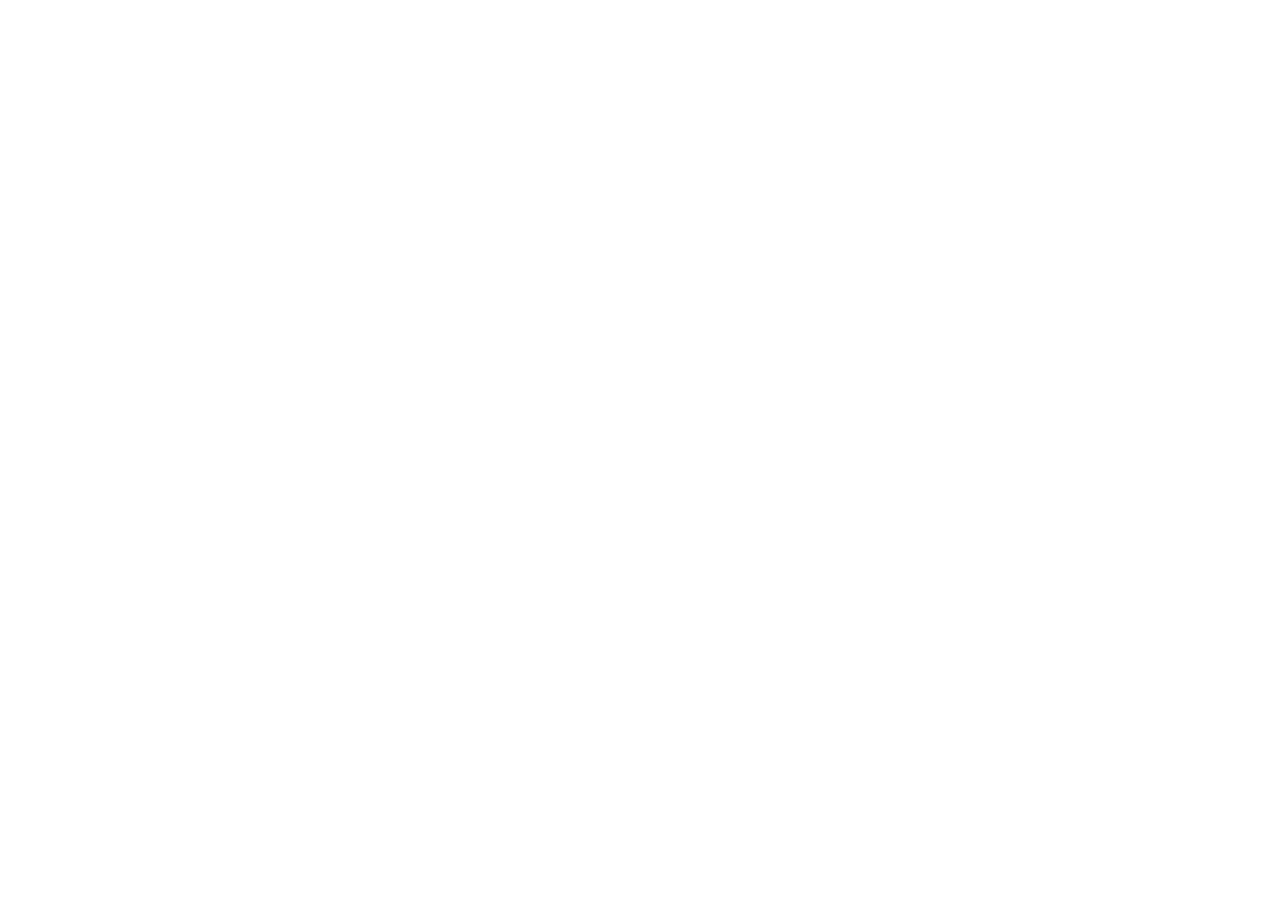
==== index.html @ 131fa6f7 "all done" ====
<!doctype html>
<html lang="en">
  <head>
    <meta charset="UTF-8" />
    <link rel="icon" type="image/svg+xml" href="/favicon.svg" />
    <link rel="icon" type="image/svg+xml" sizes="32x32" href="/favicon-32x32.svg" />
    <link rel="shortcut icon" href="/favicon.svg" />
    <link rel="apple-touch-icon" href="/icons/icon-192.png" />
    <link rel="manifest" href="/manifest.json" />
    <meta name="theme-color" content="#c2185b" />
    <meta name="apple-mobile-web-app-capable" content="yes" />
    <meta name="apple-mobile-web-app-status-bar-style" content="black-translucent" />
    <meta name="apple-mobile-web-app-title" content="Shree Soni" />
    <meta name="viewport" content="width=device-width, initial-scale=1.0" />

    <!-- PRIMARY SEO -->
    <title>Shree Soni | Indian Escort & Companion in Australia | Sydney Escort</title>
    <meta name="description" content="Shree Soni is a premium Indian escort and companion based in the Australia. Available for incall & outcall in Sydney and across the Australia. Discreet, elegant and genuine GFE experience." />
    <meta name="keywords" content="escort Australia, Indian escort Australia, Indian call girl Australia, escort Sydney, escort Melbourne, escort Brisbane, escort Perth, escort Adelaide, call girl Sydney, Indian escort Sydney, Indian companion Australia, GFE Australia, outcall escort Australia, incall escort Sydney, Asian escort Australia, escort near me Australia, luxury escort Australia, high class escort Sydney, elite companion Australia, dinner date escort Australia, overnight escort Australia, travel companion Australia, FMTY escort Australia, desi escort Australia, desi call girl Australia, South Asian escort Australia, Indian girlfriend experience Australia, escort Gold Coast, escort Canberra, escort Darwin, escort Hobart, escort Newcastle, escort Wollongong, escort Geelong, Indian escort Melbourne, Indian escort Brisbane, verified escort Australia, discreet escort Australia, genuine escort Australia, GFE Sydney, girlfriend experience Melbourne, escort for couples Australia, independent escort Australia, premium escort Australia" />
    <meta name="robots" content="index, follow" />
    <meta name="author" content="Shree Soni" />
    <link rel="canonical" href="https://shree-soniescort.com" />

    <!-- GEO TARGETING - AUSTRALIA -->
    <meta name="geo.region" content="AU" />
    <meta name="geo.placename" content="Sydney, Australia" />
    <meta name="geo.position" content="-33.8688;151.2093" />
    <meta name="ICBM" content="-33.8688, 151.2093" />
    <meta name="language" content="en-AU" />
    <meta name="content-language" content="en-AU" />

    <!-- OPEN GRAPH -->
    <meta property="og:type" content="website" />
    <meta property="og:url" content="https://shree-soniescort.com" />
    <meta property="og:title" content="Shree Soni | Indian Escort & Companion in Australia" />
    <meta property="og:description" content="Premium Indian escort based in the Australia. Offering GFE, incall & outcall in Sydney and across the Australia. Discreet & genuine." />
    <meta property="og:image" content="https://shree-soniescort.com/og-image.jpg" />
    <meta property="og:locale" content="en_AU" />
    <meta property="og:site_name" content="Shree Soni AU" />

    <!-- TWITTER CARD -->
    <meta name="twitter:card" content="summary_large_image" />
    <meta name="twitter:title" content="Shree Soni | Indian Escort & Companion in Australia" />
    <meta name="twitter:description" content="Premium Indian escort based in the Australia. GFE, incall & outcall in Sydney and across the Australia." />
    <meta name="twitter:image" content="https://shree-soniescort.com/og-image.jpg" />

    <!-- SCHEMA.ORG STRUCTURED DATA -->
    <script type="application/ld+json">
    {
      "@context": "https://schema.org",
      "@type": "Person",
      "name": "Shree Soni",
      "description": "Premium Indian escort and companion based in the Australia. Available for incall and outcall in Sydney and across the Australia.",
      "url": "https://shree-soniescort.com",
      "address": {
        "@type": "PostalAddress",
        "addressCountry": "AU",
        "addressLocality": "Sydney",
        "addressRegion": "New South Wales"
      },
      "knowsLanguage": ["en", "hi", "pa"],
      "nationality": "Indian",
      "workLocation": {
        "@type": "Place",
        "name": "Australia",
        "address": {
          "@type": "PostalAddress",
          "addressCountry": "AU"
        }
      }
    }
    </script>

    <!-- GOOGLE ANALYTICS -->
    <!-- Replace G-XXXXXXXXXX with your real Measurement ID from analytics.google.com -->
    <script async src="https://www.googletagmanager.com/gtag/js?id=G-XXXXXXXXXX"></script>
    <script>
      window.dataLayer = window.dataLayer || [];
      function gtag(){dataLayer.push(arguments);}
      gtag('js', new Date());
      gtag('config', 'G-XXXXXXXXXX');
    </script>

    <link rel="preconnect" href="https://fonts.googleapis.com" />
    <link rel="preconnect" href="https://fonts.gstatic.com" crossorigin />
    <link href="https://fonts.googleapis.com/css2?family=Cormorant+Garamond:ital,wght@0,300;0,400;0,500;0,600;1,300;1,400&family=DM+Sans:wght@300;400;500&display=swap" rel="stylesheet" />
  </head>
  <body>
    <div id="root"></div>
    <script type="module" src="/src/main.jsx"></script>
  </body>
</html>
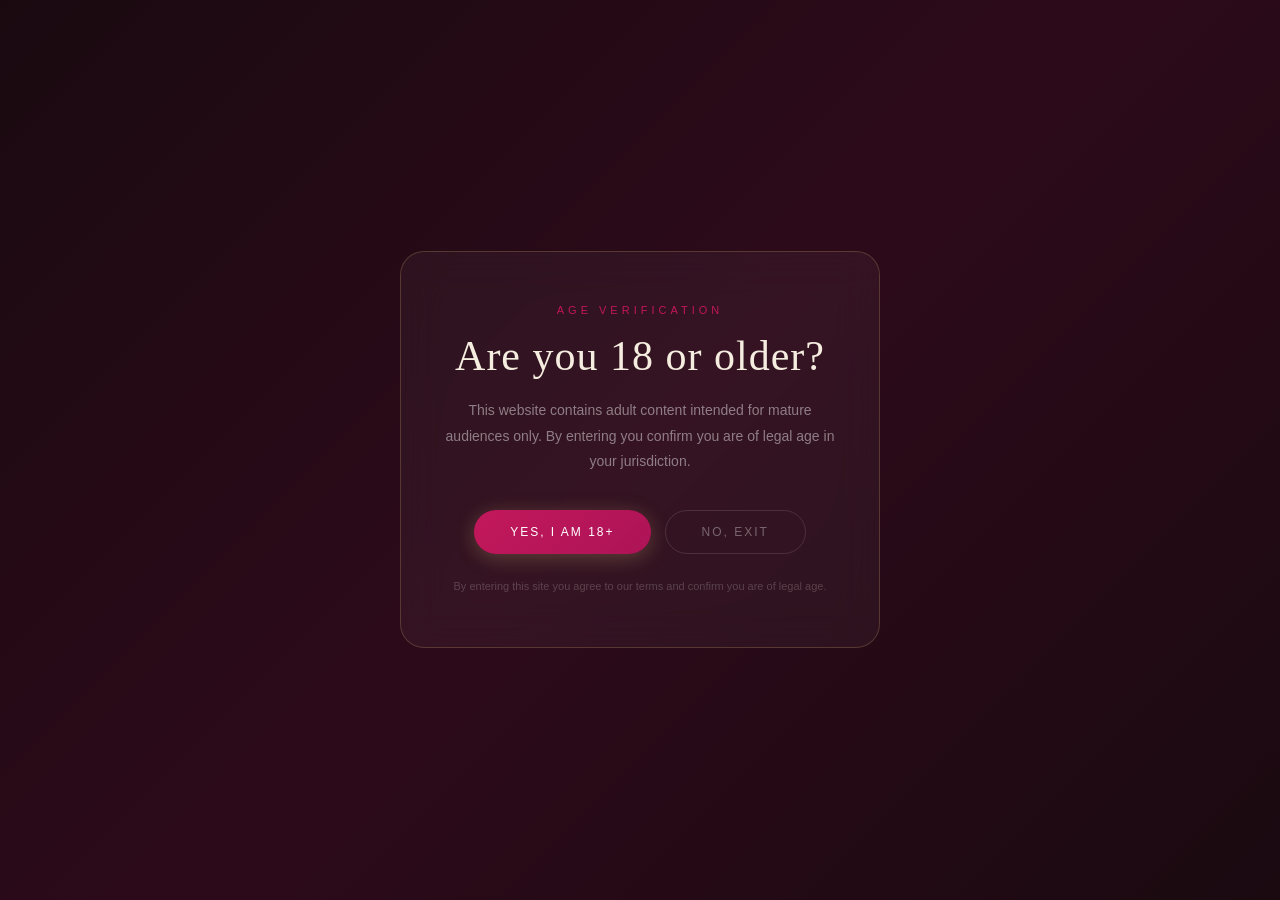
==== commit ca54ae4f: "Updates" ====
--- a/index.html
+++ b/index.html
@@ -84,9 +84,10 @@
     <link rel="preconnect" href="https://fonts.googleapis.com" />
     <link rel="preconnect" href="https://fonts.gstatic.com" crossorigin />
     <link href="https://fonts.googleapis.com/css2?family=Cormorant+Garamond:ital,wght@0,300;0,400;0,500;0,600;1,300;1,400&family=DM+Sans:wght@300;400;500&display=swap" rel="stylesheet" />
+    <script type="module" crossorigin src="/assets/index-BtHh4ARt.js"></script>
+    <link rel="stylesheet" crossorigin href="/assets/index--2WCZzsZ.css">
   </head>
   <body>
     <div id="root"></div>
-    <script type="module" src="/src/main.jsx"></script>
   </body>
 </html>
--- a/assets/index--2WCZzsZ.css
+++ b/assets/index--2WCZzsZ.css
@@ -0,0 +1 @@
+.header{z-index:1000;background:#faf7f2f7;border-bottom:1px solid #c2185b26;width:100%;position:sticky;top:0}.header-inner{justify-content:space-between;align-items:center;max-width:1200px;margin:auto;padding:18px 28px;display:flex}.logo{letter-spacing:2px;color:#1a1a1a;font-family:Cormorant Garamond,serif;font-size:26px;font-style:italic;font-weight:400;text-decoration:none}.nav{align-items:center;gap:44px;display:flex}.nav a{color:#666;letter-spacing:3px;text-transform:uppercase;padding-bottom:3px;font-family:DM Sans,sans-serif;font-size:11px;font-weight:400;text-decoration:none;transition:color .25s;position:relative}.nav a:after{content:"";background:#c2185b;width:0;height:1px;transition:width .3s;position:absolute;bottom:0;left:0}.nav a:hover,.nav a.active{color:#c2185b}.nav a:hover:after,.nav a.active:after{width:100%}.nav-dropdown{position:relative}.nav-more{letter-spacing:3px;text-transform:uppercase;color:#666;cursor:pointer;-webkit-user-select:none;user-select:none;padding-bottom:14px;font-family:DM Sans,sans-serif;font-size:11px;transition:color .25s}.nav-more:hover{color:#c2185b}.dropdown-menu{z-index:200;padding-top:14px;position:absolute;top:100%;right:0}.dropdown-menu-inner{background:#fff;border:1px solid #c9a96e33;border-radius:14px;min-width:160px;padding:10px 0;animation:.18s both dropdown-in;box-shadow:0 12px 40px #0000001a}@keyframes dropdown-in{0%{opacity:0;transform:translateY(-8px)}to{opacity:1;transform:translateY(0)}}.dropdown-menu a{letter-spacing:2px;text-transform:uppercase;color:#555;padding:10px 20px;font-family:DM Sans,sans-serif;font-size:12px;text-decoration:none;transition:color .2s,background .2s;display:block}.dropdown-menu a:hover{color:#c2185b;background:#c9a96e0d}.hamburger{cursor:pointer;background:0 0;border:none;flex-direction:column;gap:5px;padding:4px;display:none}.hamburger span{transform-origin:50%;background:#333;width:24px;height:1.5px;transition:all .3s;display:block}.hamburger.active span:first-child{transform:translateY(6.5px)rotate(45deg)}.hamburger.active span:nth-child(2){opacity:0}.hamburger.active span:nth-child(3){transform:translateY(-6.5px)rotate(-45deg)}.mobile-menu{background:#fdf8f9;border-top:1px solid #c2185b26;max-height:0;transition:max-height .3s;display:none;overflow:hidden}.mobile-menu.show{max-height:400px;display:block}.mobile-menu-grid{grid-template-columns:1fr 1fr;padding:8px 0 12px;display:grid}.mobile-menu-grid a{text-align:center;color:#555;letter-spacing:2.5px;text-transform:uppercase;border-bottom:1px solid #c2185b14;padding:13px 20px;font-family:DM Sans,sans-serif;font-size:11px;text-decoration:none;transition:color .2s,background .2s}.mobile-menu-grid a:nth-child(odd){border-right:1px solid #c2185b14}.mobile-menu-grid a:nth-last-child(-n+2){border-bottom:none}.mobile-menu-grid a:hover,.mobile-menu-grid a.active{color:#c2185b;background:#c2185b0a}@media (width<=768px){.nav{display:none}.hamburger{display:flex}}.footer{-webkit-backdrop-filter:blur(12px);background:#ffffffbf;border-top:1px solid #c2185b33;width:100%;margin-top:auto}.footer-inner{max-width:1200px;margin:auto;padding:48px 28px 32px}.footer-top{justify-content:space-between;align-items:center;gap:24px;margin-bottom:36px;display:flex}.footer-logo{color:#1a1a1a;letter-spacing:2px;margin-bottom:6px;font-family:Cormorant Garamond,serif;font-size:32px;font-style:italic;font-weight:400}.footer-tagline{letter-spacing:3px;text-transform:uppercase;color:#c2185b;font-family:DM Sans,sans-serif;font-size:11px}.footer-nav{flex-wrap:wrap;justify-content:flex-end;gap:24px 36px;max-width:600px;display:flex}.footer-nav a{letter-spacing:3px;text-transform:uppercase;color:#888;font-family:DM Sans,sans-serif;font-size:11px;text-decoration:none;transition:color .25s}.footer-nav a:hover,.footer-nav a.active{color:#c2185b}.footer-divider{align-items:center;gap:16px;margin-bottom:28px;display:flex}.footer-divider:before,.footer-divider:after{content:"";background:linear-gradient(90deg,#0000,#c9a96e66,#0000);flex:1;height:1px}.footer-diamond{background:#c2185b;flex-shrink:0;width:6px;height:6px;transform:rotate(45deg)}.footer-bottom{flex-wrap:wrap;justify-content:space-between;align-items:center;gap:20px;display:flex}.footer-copy{color:#aaa;letter-spacing:.5px;font-family:DM Sans,sans-serif;font-size:12px}.footer-bottom-right{flex-direction:column;align-items:flex-end;gap:6px;display:flex}.footer-privacy{color:#c2185b;letter-spacing:.5px;font-family:DM Sans,sans-serif;font-size:12px;text-decoration:none;transition:opacity .2s}.footer-privacy:hover{opacity:.7}.footer-disclaimer{color:#bbb;text-align:right;max-width:380px;font-family:DM Sans,sans-serif;font-size:11px;line-height:1.6}@media (width<=640px){.footer-top{text-align:center;flex-direction:column;gap:20px}.footer-nav{flex-wrap:wrap;justify-content:center;gap:24px}.footer-bottom{text-align:center;flex-direction:column;gap:10px}.footer-disclaimer{text-align:center;max-width:100%}}.book-cta{z-index:999;color:#fff;cursor:pointer;letter-spacing:2px;text-transform:uppercase;background:#25d366;border:none;border-radius:100px;align-items:center;gap:10px;padding:14px 26px;font-family:DM Sans,sans-serif;font-size:12px;font-weight:400;text-decoration:none;transition:box-shadow .3s,transform .3s;display:flex;position:fixed;bottom:32px;right:32px;box-shadow:0 8px 32px #25d36659}.book-cta:hover{transform:translateY(-2px);box-shadow:0 12px 40px #25d36680}.book-cta-wa{flex-shrink:0;width:18px;height:18px}@media (width<=600px){.book-cta{padding:12px 20px;font-size:11px;bottom:20px;right:20px}}.age-gate{z-index:9999;background:linear-gradient(135deg,#1a0a10 0%,#2d0a1a 50%,#1a0a10 100%);justify-content:center;align-items:center;padding:20px;display:flex;position:fixed;inset:0}.age-gate-box{text-align:center;-webkit-backdrop-filter:blur(20px);backdrop-filter:blur(20px);background:#ffffff0a;border:1px solid #c9a96e40;border-radius:24px;width:100%;max-width:480px;padding:52px 40px;animation:.6s cubic-bezier(.22,1,.36,1) both age-in}@keyframes age-in{0%{opacity:0;transform:scale(.95)translateY(20px)}to{opacity:1;transform:scale(1)translateY(0)}}.age-gate-eyebrow{letter-spacing:4px;text-transform:uppercase;color:#c2185b;margin-bottom:16px;font-family:DM Sans,sans-serif;font-size:11px}.age-gate-box h2{color:#f5ede0;letter-spacing:1px;margin-bottom:18px;font-family:Cormorant Garamond,serif;font-size:42px;font-weight:300}.age-gate-sub{color:#ffffff73;margin-bottom:36px;font-family:DM Sans,sans-serif;font-size:14px;font-weight:300;line-height:1.8}.age-gate-btns{justify-content:center;gap:14px;margin-bottom:24px;display:flex}.age-gate-yes{color:#fff;letter-spacing:2px;text-transform:uppercase;cursor:pointer;background:linear-gradient(135deg,#c2185b,#ad1457);border:none;border-radius:100px;padding:14px 36px;font-family:DM Sans,sans-serif;font-size:12px;transition:box-shadow .3s,transform .3s;box-shadow:0 4px 20px #c9a96e4d}.age-gate-yes:hover{transform:translateY(-2px);box-shadow:0 8px 28px #c9a96e73}.age-gate-no{color:#ffffff59;letter-spacing:2px;text-transform:uppercase;cursor:pointer;background:0 0;border:1px solid #ffffff1f;border-radius:100px;padding:14px 36px;font-family:DM Sans,sans-serif;font-size:12px;transition:color .2s,border-color .2s}.age-gate-no:hover{color:#fff9;border-color:#ffffff40}.age-gate-disclaimer{color:#fff3;font-family:DM Sans,sans-serif;font-size:11px;line-height:1.6}.age-gate-sorry{color:#ffffff80;font-family:Cormorant Garamond,serif;font-size:22px;font-weight:300;line-height:1.7}@media (width<=480px){.age-gate-box{padding:36px 24px}.age-gate-box h2{font-size:32px}.age-gate-btns{flex-direction:column}}.loader{z-index:9998;background:linear-gradient(135deg,#1a0a10,#2d0a1a);justify-content:center;align-items:center;animation:.6s cubic-bezier(.22,1,.36,1) 1.8s both loader-out;display:flex;position:fixed;inset:0}@keyframes loader-out{to{opacity:0;pointer-events:none}}.loader-inner{text-align:center;animation:.7s cubic-bezier(.22,1,.36,1) both loader-in}@keyframes loader-in{0%{opacity:0;transform:translateY(16px)}to{opacity:1;transform:translateY(0)}}.loader-name{color:#f5ede0;letter-spacing:4px;margin-bottom:24px;font-family:Cormorant Garamond,serif;font-size:56px;font-style:italic;font-weight:300}.loader-bar{background:#c9a96e33;border-radius:100px;width:160px;height:1px;margin:0 auto 16px;overflow:hidden}.loader-fill{background:linear-gradient(90deg,#c2185b,#f5d99a);border-radius:100px;height:100%;animation:1.6s cubic-bezier(.22,1,.36,1) both loader-progress}@keyframes loader-progress{0%{width:0%}to{width:100%}}.loader-sub{letter-spacing:4px;text-transform:uppercase;color:#c9a96e99;font-family:DM Sans,sans-serif;font-size:11px}.back-to-top{z-index:998;-webkit-backdrop-filter:blur(10px);backdrop-filter:blur(10px);color:#c2185b;cursor:pointer;opacity:0;pointer-events:none;background:#ffffffd9;border:1px solid #c9a96e4d;border-radius:50%;justify-content:center;align-items:center;width:44px;height:44px;font-size:18px;transition:opacity .3s,transform .3s,box-shadow .3s;display:flex;position:fixed;bottom:32px;left:32px;transform:translateY(10px);box-shadow:0 4px 16px #00000014}.back-to-top.visible{opacity:1;pointer-events:all;transform:translateY(0)}.back-to-top:hover{transform:translateY(-2px);box-shadow:0 8px 24px #c9a96e40}@media (width<=600px){.back-to-top{width:38px;height:38px;font-size:16px;bottom:20px;left:20px}}.progress-bar{z-index:9999;background:linear-gradient(90deg,#c2185b,#f5d99a,#c2185b);border-radius:0 2px 2px 0;height:2px;transition:width .1s linear;position:fixed;top:0;left:0}.cookie-banner{z-index:9000;-webkit-backdrop-filter:blur(16px);backdrop-filter:blur(16px);white-space:nowrap;background:#1a1410f2;border:1px solid #c9a96e33;border-radius:100px;align-items:center;gap:20px;padding:14px 24px;animation:.4s cubic-bezier(.22,1,.36,1) both cookie-in;display:flex;position:fixed;bottom:24px;left:50%;transform:translate(-50%);box-shadow:0 8px 32px #00000040}@keyframes cookie-in{0%{opacity:0;transform:translate(-50%)translateY(16px)}to{opacity:1;transform:translate(-50%)translateY(0)}}.cookie-banner p{color:#ffffff8c;margin:0;font-family:DM Sans,sans-serif;font-size:12px;font-weight:300}.cookie-banner button{color:#fff;letter-spacing:1.5px;text-transform:uppercase;cursor:pointer;background:linear-gradient(135deg,#c2185b,#ad1457);border:none;border-radius:100px;flex-shrink:0;padding:8px 20px;font-family:DM Sans,sans-serif;font-size:11px;transition:box-shadow .2s}.cookie-banner button:hover{box-shadow:0 4px 16px #c9a96e66}@media (width<=600px){.cookie-banner{white-space:normal;text-align:center;border-radius:16px;flex-direction:column;width:calc(100% - 32px);bottom:80px}}.note-popup{z-index:8500;background:#fffffff7;border:1px solid #c9a96e40;border-radius:20px;align-items:flex-start;gap:14px;width:280px;padding:20px 20px 20px 16px;animation:.45s cubic-bezier(.22,1,.36,1) both note-in;display:flex;position:fixed;bottom:90px;right:32px;box-shadow:0 16px 48px #00000024}@keyframes note-in{0%{opacity:0;transform:translateY(20px)scale(.95)}to{opacity:1;transform:translateY(0)scale(1)}}.note-close{color:#bbb;cursor:pointer;background:0 0;border:none;font-size:13px;line-height:1;transition:color .2s;position:absolute;top:10px;right:12px}.note-close:hover{color:#888}.note-avatar{color:#fff;background:linear-gradient(135deg,#c2185b,#ad1457);border-radius:50%;flex-shrink:0;justify-content:center;align-items:center;width:42px;height:42px;font-family:Cormorant Garamond,serif;font-size:20px;font-style:italic;display:flex}.note-content{flex:1;padding-right:16px}.note-name{color:#1a1a1a;align-items:center;gap:6px;margin-bottom:4px;font-family:Cormorant Garamond,serif;font-size:16px;font-weight:500;display:flex}.note-online{background:#4caf7d;border-radius:50%;width:7px;height:7px;animation:2s infinite pulse-green;display:inline-block;box-shadow:0 0 0 2px #4caf7d33}.note-msg{color:#666;margin-bottom:14px;font-family:DM Sans,sans-serif;font-size:13.5px;font-weight:300;line-height:1.6}.note-btn{color:#fff;letter-spacing:1.5px;text-transform:uppercase;background:#25d366;border-radius:100px;padding:9px 18px;font-family:DM Sans,sans-serif;font-size:11px;text-decoration:none;transition:box-shadow .2s,transform .2s;display:inline-block;box-shadow:0 3px 12px #25d3664d}.note-btn:hover{transform:translateY(-1px);box-shadow:0 6px 18px #25d36666}@media (width<=600px){.note-popup{width:auto;bottom:80px;left:16px;right:16px}}.intro-page{max-width:1200px;min-height:100vh;margin:auto;padding:60px 20px 80px}.intro-hero{grid-template-columns:1fr 1fr;align-items:center;gap:80px;margin-bottom:100px;display:grid}.intro-text{text-align:left}.intro-eyebrow{letter-spacing:4px;text-transform:uppercase;color:#c2185b;margin-bottom:16px;font-family:DM Sans,sans-serif;font-size:11px}.intro-text h2{color:#1a1a1a;letter-spacing:1px;margin-bottom:30px;font-family:Cormorant Garamond,serif;font-size:54px;font-weight:300;line-height:1.1}.intro-text h2 em{color:#c2185b;font-style:italic}.intro-divider{align-items:center;gap:12px;margin-bottom:28px;display:flex}.intro-divider:after{content:"";background:linear-gradient(90deg,#f48fb1,#0000);flex:1;height:1px}.intro-divider-dot{background:#c2185b;border-radius:50%;flex-shrink:0;width:6px;height:6px}.intro-text p{color:#555;margin-bottom:18px;font-family:DM Sans,sans-serif;font-size:15.5px;font-weight:300;line-height:2}.intro-text h3{color:#1a1a1a;letter-spacing:.5px;margin:32px 0 14px;font-family:Cormorant Garamond,serif;font-size:24px;font-weight:400}.signature{color:#888;margin-top:36px;font-family:DM Sans,sans-serif;font-size:14px;font-style:italic;line-height:1.8}.signature span{color:#c2185b;margin-top:4px;font-family:Cormorant Garamond,serif;font-size:32px;font-style:italic;font-weight:300;display:block}.intro-image{-webkit-user-select:none;user-select:none;position:relative}.intro-image img{aspect-ratio:3/4;object-fit:cover;object-position:top;border-radius:2px 60px;width:100%;height:auto;display:block;box-shadow:0 20px 60px #0000001f}.intro-image .img-shield{z-index:1;cursor:default;border-radius:2px 60px;position:absolute;inset:0}.intro-image-badge{z-index:2;background:#ffffffeb;border:1px solid #c9a96e4d;border-radius:12px;padding:14px 20px;position:absolute;bottom:30px;left:-20px;box-shadow:0 8px 24px #00000014}.intro-image-badge p{letter-spacing:2px;text-transform:uppercase;color:#c2185b;margin:0 0 2px;font-family:DM Sans,sans-serif;font-size:11px}.intro-image-badge strong{color:#1a1a1a;font-family:Cormorant Garamond,serif;font-size:18px;font-weight:400}.marquee-strip{scrollbar-width:thin;scrollbar-color:#c2185b33 transparent;contain:layout style;background:#fff;border:1px solid #c2185b26;border-radius:12px;width:100%;margin-bottom:80px;padding:20px 24px;overflow:auto hidden;box-shadow:0 4px 20px #c2185b0f}.marquee-strip::-webkit-scrollbar{height:4px}.marquee-strip::-webkit-scrollbar-track{background:0 0}.marquee-strip::-webkit-scrollbar-thumb{background:#c2185b33;border-radius:4px}.marquee-track{will-change:transform;gap:40px;width:max-content;animation:30s linear infinite marquee-scroll;display:flex}.marquee-strip:hover .marquee-track{animation-play-state:paused}@keyframes marquee-scroll{0%{transform:translate(0)}to{transform:translate(-50%)}}.marquee-item{color:#555;letter-spacing:2px;white-space:nowrap;flex-shrink:0;font-family:Cormorant Garamond,serif;font-size:15px;font-style:italic}.timeline-section{margin:0 0 80px}.timeline-eyebrow{letter-spacing:4px;text-transform:uppercase;color:#c2185b;text-align:center;margin-bottom:12px;font-family:DM Sans,sans-serif;font-size:11px}.timeline-title{color:#1a1a1a;text-align:center;letter-spacing:1px;margin-bottom:48px;font-family:Cormorant Garamond,serif;font-size:38px;font-weight:300}.timeline{flex-direction:column;max-width:700px;margin:0 auto;display:flex}.timeline-item{grid-template-columns:90px 32px 1fr;align-items:flex-start;gap:0 20px;display:grid}.timeline-left{text-align:right;padding-top:2px}.timeline-time{color:#c2185b;white-space:nowrap;font-family:Cormorant Garamond,serif;font-size:15px;font-style:italic}.timeline-center{flex-direction:column;align-items:center;display:flex}.timeline-dot{background:#c2185b;border:2px solid #fff;border-radius:50%;flex-shrink:0;width:12px;height:12px;margin-top:4px;box-shadow:0 0 0 3px #c9a96e40}.timeline-line{background:linear-gradient(#c9a96e66,#c9a96e1a);flex:1;width:1px;min-height:48px;margin:6px 0}.timeline-right{padding-bottom:36px}.timeline-right h4{color:#1a1a1a;letter-spacing:.3px;margin-bottom:6px;font-family:Cormorant Garamond,serif;font-size:20px;font-weight:400}.timeline-right p{color:#666;font-family:DM Sans,sans-serif;font-size:14px;font-weight:300;line-height:1.8}.intro-cta{text-align:center;background:linear-gradient(135deg,#1a0a10 0%,#2d0a1a 100%);border-radius:24px;margin-top:80px;padding:64px 32px;position:relative;overflow:hidden}.intro-cta:before{content:"";pointer-events:none;background:radial-gradient(#c9a96e1f 0%,#0000 70%);position:absolute;inset:0}.intro-cta-eyebrow{letter-spacing:4px;text-transform:uppercase;color:#c9a96eb3;margin-bottom:16px;font-family:DM Sans,sans-serif;font-size:11px}.intro-cta h3{color:#f5ede0;letter-spacing:1px;margin-bottom:16px;font-family:Cormorant Garamond,serif;font-size:44px;font-weight:300;line-height:1.2}.intro-cta>p{color:#ffffff73;margin-bottom:36px;font-family:DM Sans,sans-serif;font-size:15px;font-weight:300;line-height:1.8}.intro-cta-btns{flex-wrap:wrap;justify-content:center;gap:14px;display:flex}.intro-cta-primary{color:#fff;letter-spacing:2px;text-transform:uppercase;background:linear-gradient(135deg,#c2185b,#ad1457);border-radius:100px;padding:14px 36px;font-family:DM Sans,sans-serif;font-size:12px;text-decoration:none;transition:transform .3s,box-shadow .3s;box-shadow:0 4px 20px #c9a96e59}.intro-cta-primary:hover{transform:translateY(-2px);box-shadow:0 8px 28px #c9a96e80}.intro-cta-secondary{color:#ffffff8c;letter-spacing:2px;text-transform:uppercase;background:0 0;border:1px solid #ffffff26;border-radius:100px;padding:14px 36px;font-family:DM Sans,sans-serif;font-size:12px;text-decoration:none;transition:color .3s,border-color .3s}.intro-cta-secondary:hover{color:#ffffffd9;border-color:#ffffff59}.last-seen-badge{z-index:2;color:#444;letter-spacing:.5px;background:#ffffffeb;border:1px solid #4caf7d4d;border-radius:100px;align-items:center;gap:8px;padding:8px 16px;font-family:DM Sans,sans-serif;font-size:12px;display:flex;position:absolute;top:24px;right:-16px;box-shadow:0 4px 16px #00000014}.last-seen-dot{background:#4caf7d;border-radius:50%;flex-shrink:0;width:8px;height:8px;animation:2s infinite pulse-green;box-shadow:0 0 0 3px #4caf7d33}.trust-section{text-align:center;margin:0 0 80px}.trust-eyebrow{letter-spacing:4px;text-transform:uppercase;color:#c2185b;margin-bottom:24px;font-family:DM Sans,sans-serif;font-size:11px}.trust-badges{flex-wrap:wrap;justify-content:center;gap:12px;display:flex}.trust-badge{color:#444;background:#ffffffb3;border:1px solid #c9a96e33;border-radius:100px;align-items:center;gap:8px;padding:10px 20px;font-family:DM Sans,sans-serif;font-size:13px;font-weight:400;transition:transform .25s,box-shadow .25s;display:flex;box-shadow:0 2px 12px #b48c3c0f}.trust-badge:hover{transform:translateY(-2px);box-shadow:0 6px 20px #b48c3c1f}.trust-icon{font-size:15px}.section-divider{align-items:center;gap:16px;margin:0 0 80px;display:flex}.section-divider:before,.section-divider:after{content:"";background:linear-gradient(90deg,#0000,#f48fb1,#0000);flex:1;height:1px}.section-divider-diamond{background:#c2185b;flex-shrink:0;width:8px;height:8px;transform:rotate(45deg)}.intro-info{grid-template-columns:1fr 1fr;align-items:center;gap:80px;display:grid}.info-text-side{order:2}.info-image-side{-webkit-user-select:none;user-select:none;order:1;position:relative}.info-image-side img{aspect-ratio:3/4;object-fit:cover;object-position:top;border-radius:60px 2px;width:100%;height:auto;display:block;box-shadow:0 20px 60px #0000001f}.info-image-side .img-shield{z-index:1;cursor:default;border-radius:60px 2px;position:absolute;inset:0}.info-title{color:#1a1a1a;letter-spacing:1px;margin-bottom:8px;font-family:Cormorant Garamond,serif;font-size:42px;font-weight:300}.info-eyebrow{letter-spacing:4px;text-transform:uppercase;color:#c2185b;margin-bottom:32px;font-family:DM Sans,sans-serif;font-size:11px}.info-grid{background:#ffffff8c;border:1px solid #c9a96e33;border-radius:14px;grid-template-columns:1fr 1fr;gap:0;display:grid;overflow:hidden;box-shadow:0 4px 30px #b48c3c0f}.info-cell{color:#444;border-bottom:1px solid #c9a96e1f;border-right:1px solid #c9a96e1f;padding:14px 18px;font-family:DM Sans,sans-serif;font-size:14px;line-height:1.7}.info-cell:nth-child(2n){border-right:none}.info-cell:nth-last-child(-n+2){border-bottom:none}.info-cell.full{border-right:none;grid-column:span 2}.info-cell label{letter-spacing:2.5px;text-transform:uppercase;color:#c2185b;margin-bottom:3px;font-size:10px;font-weight:500;display:block}.why-section{text-align:center;margin:80px 0 60px}.why-eyebrow{letter-spacing:4px;text-transform:uppercase;color:#c2185b;margin-bottom:12px;font-family:DM Sans,sans-serif;font-size:11px}.why-title{color:#1a1a1a;letter-spacing:1px;margin-bottom:40px;font-family:Cormorant Garamond,serif;font-size:38px;font-weight:300}.why-cards{grid-template-columns:repeat(3,1fr);gap:20px;display:grid}.why-card{background:#ffffffa6;border:1px solid #c2185b33;border-radius:18px;padding:36px 26px;transition:transform .3s,box-shadow .3s;box-shadow:0 4px 20px #c2185b0f}.why-card:hover{transform:translateY(-5px);box-shadow:0 16px 40px #c2185b21}.why-icon{color:#c2185b;margin-bottom:16px;font-size:22px;display:block}.why-card h4{color:#1a1a1a;letter-spacing:.5px;margin-bottom:12px;font-family:Cormorant Garamond,serif;font-size:22px;font-weight:400}.why-card p{color:#666;font-family:DM Sans,sans-serif;font-size:14px;font-weight:300;line-height:1.8}.avail-banner{background:#ffffffb3;border:1px solid #c2185b40;border-radius:100px;justify-content:center;align-items:center;gap:12px;max-width:fit-content;margin:0 auto 80px;padding:14px 28px;display:flex;box-shadow:0 4px 20px #c2185b14}.avail-dot{background:#4caf7d;border-radius:50%;flex-shrink:0;width:8px;height:8px;animation:2s infinite pulse-green;box-shadow:0 0 0 3px #4caf7d40}@keyframes pulse-green{0%,to{box-shadow:0 0 0 3px #4caf7d40}50%{box-shadow:0 0 0 7px #4caf7d14}}.avail-banner p{letter-spacing:1.5px;text-transform:uppercase;color:#666;margin:0;font-family:DM Sans,sans-serif;font-size:12px}@media (width<=900px){.intro-page{padding:40px 16px 60px}.intro-hero,.intro-info{grid-template-columns:1fr;gap:36px;margin-bottom:60px}.why-cards{grid-template-columns:1fr}.why-title{font-size:30px}.avail-banner{margin-bottom:50px;padding:12px 20px}.avail-banner p{letter-spacing:1px;font-size:10px}.timeline-title{font-size:28px}.timeline-item{grid-template-columns:70px 24px 1fr}.intro-cta h3{font-size:32px}.intro-cta{padding:48px 24px}.intro-text h2{font-size:38px}.intro-image img{aspect-ratio:4/3;border-radius:2px 40px}.intro-image .img-shield{border-radius:2px 40px}.intro-image-badge{bottom:16px;left:10px}.last-seen-badge{top:16px;right:10px}.info-image-side{order:1}.info-text-side{order:2}.info-image-side img{aspect-ratio:4/3;border-radius:40px 2px}.info-image-side .img-shield{border-radius:40px 2px}.info-title{font-size:32px}.section-divider{margin:0 0 50px}}@media (width<=600px){.intro-text h2{font-size:30px}.intro-text p{font-size:14.5px}.intro-image img{aspect-ratio:1;border-radius:2px 30px}.intro-image .img-shield{border-radius:2px 30px}.intro-image-badge{padding:10px 14px;bottom:12px;left:8px}.info-image-side img{aspect-ratio:1;border-radius:30px 2px}.info-image-side .img-shield{border-radius:30px 2px}.info-title{font-size:28px}.info-grid{grid-template-columns:1fr}.info-cell{border-right:none}.info-cell.full{grid-column:span 1}.info-cell:nth-last-child(-n+2){border-bottom:1px solid #c9a96e1f}.info-cell:last-child{border-bottom:none}}.carousel{aspect-ratio:3/4;-webkit-user-select:none;user-select:none;border-radius:2px 60px;width:100%;position:relative;overflow:hidden;box-shadow:0 20px 60px #00000024}.carousel-track{cursor:grab;width:100%;height:100%;position:relative}.carousel-track:active{cursor:grabbing}.carousel-slide{opacity:0;pointer-events:none;transition:opacity .7s cubic-bezier(.22,1,.36,1);position:absolute;inset:0}.carousel-slide.active{opacity:1;pointer-events:all;z-index:2}.carousel-slide img{object-fit:cover;object-position:top;width:100%;height:100%;display:block}.carousel-btn{z-index:10;-webkit-backdrop-filter:blur(8px);backdrop-filter:blur(8px);color:#fff;cursor:pointer;background:#ffffff26;border:1px solid #fff3;border-radius:50%;justify-content:center;align-items:center;width:44px;height:44px;font-size:28px;line-height:1;transition:background .2s,transform .2s;display:flex;position:absolute;top:50%;transform:translateY(-50%)}.carousel-btn:hover{background:#ffffff47;transform:translateY(-50%)scale(1.05)}.carousel-btn-prev{left:14px}.carousel-btn-next{right:14px}.carousel-dots{z-index:10;gap:7px;display:flex;position:absolute;bottom:16px;left:50%;transform:translate(-50%)}.carousel-dot{cursor:pointer;background:#fff6;border:none;border-radius:50%;width:6px;height:6px;padding:0;transition:background .3s,transform .3s}.carousel-dot.active{background:#c2185b;transform:scale(1.4)}@media (width<=900px){.carousel{aspect-ratio:4/3;border-radius:2px 40px}}@media (width<=600px){.carousel{aspect-ratio:1;border-radius:2px 30px}.carousel-btn{width:36px;height:36px;font-size:22px}}.gallery-page{max-width:1200px;min-height:100vh;margin:auto;padding:60px 20px 80px}.gallery-hero{text-align:center;margin-bottom:52px}.gallery-eyebrow{letter-spacing:4px;text-transform:uppercase;color:#c2185b;margin-bottom:14px;font-family:DM Sans,sans-serif;font-size:11px}.gallery-title{text-align:center;color:#1a1a1a;letter-spacing:2px;margin-bottom:10px;font-family:Cormorant Garamond,serif;font-size:52px;font-weight:300}.gallery-hero-line{justify-content:center;align-items:center;gap:14px;margin-bottom:20px;display:flex}.gallery-hero-line span{background:linear-gradient(90deg,#0000,#c2185b);width:50px;height:1px}.gallery-hero-line span:last-child{background:linear-gradient(270deg,#0000,#c2185b)}.gallery-hero-line em{color:#c2185b;letter-spacing:2px;font-family:Cormorant Garamond,serif;font-size:14px;font-style:italic}.gallery-subtitle{color:#666;max-width:520px;margin:0 auto 24px;font-family:DM Sans,sans-serif;font-size:15px;font-weight:300;line-height:1.85}.gallery-counter{-webkit-backdrop-filter:blur(10px);backdrop-filter:blur(10px);background:#ffffffb3;border:1px solid #c9a96e33;border-radius:100px;align-items:baseline;gap:8px;padding:8px 20px;display:inline-flex}.gallery-counter-num{color:#c2185b;font-family:Cormorant Garamond,serif;font-size:24px;font-weight:300}.gallery-counter-label{letter-spacing:2px;text-transform:uppercase;color:#888;font-family:DM Sans,sans-serif;font-size:11px}.gallery-grid{grid-template-columns:repeat(4,1fr);grid-auto-rows:220px;gap:14px;margin-bottom:80px;display:grid}.gallery-item{-webkit-user-select:none;user-select:none;border-radius:8px;height:100%;position:relative;overflow:hidden}.img-shield{z-index:1;cursor:default;position:absolute;inset:0}.gallery-overlay{z-index:2;opacity:0;pointer-events:none;background:linear-gradient(135deg,#c9a96e40,#1a14104d);justify-content:center;align-items:center;transition:opacity .35s;display:flex;position:absolute;inset:0}.gallery-item:hover .gallery-overlay{opacity:1}.gallery-overlay-icon{color:#fffc;font-size:24px;transition:transform .35s cubic-bezier(.22,1,.36,1);transform:scale(.7)}.gallery-item:hover .gallery-overlay-icon{transform:scale(1)}.gallery-item.big-left,.gallery-item.big-right{grid-area:span 2/span 2}.gallery-item img{object-fit:cover;border-radius:8px;width:100%;height:100%;transition:transform .5s cubic-bezier(.22,1,.36,1);display:block}.gallery-item:hover img{transform:scale(1.06)}.gallery-cta{text-align:center;background:linear-gradient(135deg,#1a0a10,#2d0a1a);border-radius:24px;padding:64px 32px;position:relative;overflow:hidden}.gallery-cta:before{content:"";pointer-events:none;background:radial-gradient(#c9a96e1a 0%,#0000 70%);position:absolute;inset:0}.gallery-cta-eyebrow{letter-spacing:4px;text-transform:uppercase;color:#c9a96eb3;margin-bottom:14px;font-family:DM Sans,sans-serif;font-size:11px}.gallery-cta h3{color:#f5ede0;letter-spacing:1px;margin-bottom:12px;font-family:Cormorant Garamond,serif;font-size:42px;font-weight:300}.gallery-cta>p{color:#fff6;margin-bottom:32px;font-family:DM Sans,sans-serif;font-size:15px;font-weight:300}.gallery-cta-btns{flex-wrap:wrap;justify-content:center;gap:14px;display:flex}.gallery-cta-primary{color:#fff;letter-spacing:2px;text-transform:uppercase;background:linear-gradient(135deg,#c2185b,#ad1457);border-radius:100px;padding:14px 36px;font-family:DM Sans,sans-serif;font-size:12px;text-decoration:none;transition:transform .3s,box-shadow .3s;box-shadow:0 4px 20px #c9a96e59}.gallery-cta-primary:hover{transform:translateY(-2px);box-shadow:0 8px 28px #c9a96e80}.gallery-cta-secondary{color:#ffffff80;letter-spacing:2px;text-transform:uppercase;background:0 0;border:1px solid #ffffff26;border-radius:100px;padding:14px 36px;font-family:DM Sans,sans-serif;font-size:12px;text-decoration:none;transition:color .3s,border-color .3s}.gallery-cta-secondary:hover{color:#ffffffd9;border-color:#ffffff59}@media (width<=900px){.gallery-grid{grid-template-columns:repeat(2,1fr);grid-auto-rows:200px}.gallery-item.big-left,.gallery-item.big-right{grid-area:span 2/span 2}.gallery-title{font-size:38px}.gallery-cta h3{font-size:32px}}@media (width<=600px){.gallery-page{padding:40px 16px 60px}.gallery-grid{grid-template-columns:repeat(2,1fr);grid-auto-rows:220px;gap:8px}.gallery-item.big-left,.gallery-item.big-right{grid-area:span 2/span 2}.gallery-title{font-size:32px}.gallery-cta{padding:44px 20px}.gallery-cta h3{font-size:28px}}.date-page{max-width:860px;min-height:100vh;margin:auto;padding:70px 20px 90px}.date-hero{text-align:center;margin-bottom:64px}.date-eyebrow{letter-spacing:4px;text-transform:uppercase;color:#c2185b;margin-bottom:16px;font-family:DM Sans,sans-serif;font-size:11px}.date-hero h2{color:#1a1a1a;letter-spacing:2px;margin-bottom:10px;font-family:Cormorant Garamond,serif;font-size:52px;font-weight:300;line-height:1.15}.date-hero-line{justify-content:center;align-items:center;gap:14px;margin-bottom:28px;display:flex}.date-hero-line span{background:linear-gradient(90deg,#0000,#c2185b);width:60px;height:1px}.date-hero-line span:last-child{background:linear-gradient(270deg,#0000,#c2185b)}.date-hero-line em{color:#c2185b;letter-spacing:2px;font-family:Cormorant Garamond,serif;font-size:15px;font-style:italic}.date-intro{color:#555;max-width:620px;margin:0 auto;font-family:DM Sans,sans-serif;font-size:15.5px;font-weight:300;line-height:2}.date-quote{text-align:center;background:linear-gradient(135deg,#c9a96e12,#ffffff80);border:1px solid #c9a96e2e;border-radius:20px;margin-bottom:56px;padding:48px 40px;position:relative}.date-quote-mark{color:#c2185b40;margin-bottom:20px;font-family:Cormorant Garamond,serif;font-size:100px;font-weight:300;line-height:.6}.date-quote p{color:#444;letter-spacing:.3px;max-width:580px;margin:0 auto;font-family:Cormorant Garamond,serif;font-size:22px;font-style:italic;font-weight:300;line-height:1.8}.date-section-title{letter-spacing:4px;text-transform:uppercase;color:#c2185b;text-align:center;margin-bottom:28px;font-family:Cormorant Garamond,serif;font-size:13px}.date-cards{grid-template-columns:repeat(3,1fr);gap:16px;margin-bottom:64px;display:grid}.date-card{-webkit-backdrop-filter:blur(10px);backdrop-filter:blur(10px);text-align:center;background:#ffffffa6;border:1px solid #c2185b33;border-radius:16px;padding:28px 22px;transition:transform .3s,box-shadow .3s;box-shadow:0 4px 20px #c2185b0f}.date-card:hover{transform:translateY(-4px);box-shadow:0 12px 36px #c2185b1f}.date-card-icon{margin-bottom:14px;font-size:28px;display:block}.date-card h4{color:#1a1a1a;letter-spacing:.5px;margin-bottom:10px;font-family:Cormorant Garamond,serif;font-size:20px;font-weight:400}.date-card p{color:#666;font-family:DM Sans,sans-serif;font-size:13.5px;font-weight:300;line-height:1.75}.date-etiquette{-webkit-backdrop-filter:blur(12px);backdrop-filter:blur(12px);background:#ffffffa6;border:1px solid #c2185b38;border-radius:20px;margin-bottom:56px;padding:44px 48px;box-shadow:0 4px 30px #c2185b12}.date-etiquette-title{color:#1a1a1a;letter-spacing:1px;margin-bottom:6px;font-family:Cormorant Garamond,serif;font-size:32px;font-weight:300}.date-etiquette-sub{letter-spacing:3px;text-transform:uppercase;color:#c2185b;margin-bottom:32px;font-family:DM Sans,sans-serif;font-size:12px}.etiquette-list{flex-direction:column;gap:0;display:flex}.etiquette-item{border-bottom:1px solid #c2185b1a;align-items:flex-start;gap:18px;padding:16px 0;display:flex}.etiquette-item:last-child{border-bottom:none;padding-bottom:0}.etiquette-item:first-child{padding-top:0}.etiquette-num{color:#c2185b;min-width:28px;font-family:Cormorant Garamond,serif;font-size:22px;font-weight:300;line-height:1.4}.etiquette-item div h5{color:#1a1a1a;letter-spacing:.3px;margin-bottom:4px;font-family:Cormorant Garamond,serif;font-size:18px;font-weight:400}.etiquette-item div p{color:#666;font-family:DM Sans,sans-serif;font-size:14px;font-weight:300;line-height:1.75}.date-closing{text-align:center;background:linear-gradient(135deg,#c9a96e14,#ffffff80);border:1px solid #c2185b40;border-radius:20px;padding:48px 32px;box-shadow:0 4px 24px #c2185b0f}.date-closing h3{color:#1a1a1a;letter-spacing:1px;margin-bottom:14px;font-family:Cormorant Garamond,serif;font-size:36px;font-weight:300}.date-closing p{color:#666;max-width:500px;margin:0 auto 28px;font-family:DM Sans,sans-serif;font-size:15px;font-weight:300;line-height:1.9}.date-closing-sig{color:#c2185b;font-family:Cormorant Garamond,serif;font-size:28px;font-style:italic;font-weight:300}@media (width<=768px){.date-hero h2{font-size:38px}.date-cards{grid-template-columns:1fr;gap:12px}.date-etiquette{padding:28px 22px}.date-closing{padding:36px 20px}.date-closing h3{font-size:28px}}@media (width<=480px){.date-hero h2{font-size:30px}.date-page{padding:50px 16px 70px}}.rates-page{max-width:820px;min-height:100vh;margin:auto;padding:70px 20px 80px}.rates-profile-img{border:1px solid #c2185b66;border-radius:120px;width:220px;height:280px;margin:0 auto 40px;position:relative;overflow:hidden;box-shadow:0 8px 40px #c2185b26}.rates-profile-img img{object-fit:cover;object-position:top;width:100%;height:100%}.rates-profile-overlay{text-align:center;background:linear-gradient(#0000,#1a1410b3);padding:20px 0 12px;position:absolute;bottom:0;left:0;right:0}.rates-profile-overlay span{letter-spacing:2px;color:#c9a96ed9;text-transform:lowercase;font-family:Cormorant Garamond,serif;font-size:12px}.rates-hero{text-align:center;margin-bottom:56px}.rates-hero h2{letter-spacing:3px;color:#1a1a1a;margin-bottom:10px;font-family:Cormorant Garamond,serif;font-size:52px;font-weight:300;line-height:1.15}.rates-hero-line{justify-content:center;align-items:center;gap:14px;margin-bottom:28px;display:flex}.rates-hero-line span{background:linear-gradient(90deg,#0000,#c2185b);width:60px;height:1px}.rates-hero-line span:last-child{background:linear-gradient(270deg,#0000,#c2185b)}.rates-hero-line em{color:#c2185b;letter-spacing:2px;text-transform:uppercase;font-family:Cormorant Garamond,serif;font-size:15px;font-style:italic}.rates-intro{color:#555;max-width:600px;margin:0 auto;font-family:DM Sans,sans-serif;font-size:15.5px;line-height:2}.rates-divider{align-items:center;gap:16px;margin:44px 0;display:flex}.rates-divider:before,.rates-divider:after{content:"";background:linear-gradient(90deg,#0000,#f48fb1,#0000);flex:1;height:1px}.rates-divider-diamond{background:#c2185b;flex-shrink:0;width:7px;height:7px;transform:rotate(45deg)}.deposit-card{background:#fff;border:1px solid #c2185b4d;border-radius:16px;margin-bottom:52px;padding:32px 36px;box-shadow:0 4px 20px #c2185b12}.deposit-card-title{letter-spacing:3px;text-transform:uppercase;color:#c2185b;margin-bottom:20px;font-family:Cormorant Garamond,serif;font-size:13px}.deposit-row{color:#444;border-bottom:1px solid #c2185b1f;align-items:flex-start;gap:14px;padding:12px 0;font-family:DM Sans,sans-serif;font-size:14.5px;line-height:1.75;display:flex}.deposit-row:last-child{border-bottom:none;padding-bottom:0}.deposit-row--notice{background:#c2185b0f;border-radius:8px;align-items:flex-start;margin-top:4px;padding:18px 16px;border-bottom:none!important}.deposit-notice-body{flex-direction:column;gap:10px;display:flex}.deposit-notice-title{color:#ad1457;letter-spacing:.5px;margin:0;font-family:Cormorant Garamond,serif;font-size:16px;font-weight:500}.deposit-notice-body>p{color:#555;margin:0;font-family:DM Sans,sans-serif;font-size:14px;line-height:1.75}.deposit-notice-list{flex-direction:column;gap:8px;margin:0;padding-left:18px;display:flex}.deposit-notice-list li{color:#555;font-family:DM Sans,sans-serif;font-size:14px;line-height:1.75}.deposit-notice-list li strong{color:#333;font-weight:500}.deposit-notice-footer{color:#888;border-top:1px solid #c2185b33;padding-top:10px;font-family:Cormorant Garamond,serif;font-size:15px;font-style:italic;margin:0!important}.payment-methods{flex-direction:column;gap:12px;width:100%;display:flex}.payment-methods-title{color:#ad1457;letter-spacing:.5px;margin:0;font-family:Cormorant Garamond,serif;font-size:15px;font-weight:500}.payment-methods-grid{flex-wrap:wrap;gap:8px;display:flex}.payment-badge{color:#444;white-space:nowrap;background:#c2185b1a;border:1px solid #c2185b4d;border-radius:20px;padding:5px 14px;font-family:DM Sans,sans-serif;font-size:13px}.deposit-row:first-of-type{padding-top:0}.deposit-icon{flex-shrink:0;margin-top:2px;font-size:16px}.rates-section-label{text-align:center;margin-bottom:32px}.rates-section-label h3{color:#1a1a1a;letter-spacing:1.5px;margin-bottom:6px;font-family:Cormorant Garamond,serif;font-size:34px;font-weight:300}.rates-section-label p{letter-spacing:3px;text-transform:uppercase;color:#aaa;font-family:DM Sans,sans-serif;font-size:12px}.rates-list{background:#fff;border:1px solid #c2185b33;border-radius:16px;flex-direction:column;gap:0;margin-bottom:40px;display:flex;overflow:hidden;box-shadow:0 4px 20px #c2185b14}.rate-row{border-bottom:1px solid #c2185b1a;justify-content:space-between;align-items:center;gap:12px;padding:18px 32px;transition:background .25s;display:flex}.rate-row:last-child{border-bottom:none}.rate-row:hover{background:#c2185b0f}.rate-row.preferred{background:linear-gradient(90deg,#c9a96e12,#ffffff4d)}.rate-duration{color:#333;flex-direction:column;gap:3px;font-family:DM Sans,sans-serif;font-size:15px;font-weight:400;display:flex}.rate-tag{color:#c2185b;letter-spacing:.5px;font-size:11px;font-style:italic}.rate-price{color:#ad1457;white-space:nowrap;font-family:Cormorant Garamond,serif;font-size:22px;font-weight:500}.rate-price.small{color:#999;font-family:DM Sans,sans-serif;font-size:15px;font-weight:300}.rates-ticker{scrollbar-width:thin;scrollbar-color:#c2185b33 transparent;background:#fff;border:1px solid #c2185b26;border-radius:12px;width:100%;margin-bottom:52px;padding:20px 24px;overflow:auto hidden;box-shadow:0 4px 20px #c2185b0f}.rates-ticker::-webkit-scrollbar{height:4px}.rates-ticker::-webkit-scrollbar-track{background:0 0}.rates-ticker::-webkit-scrollbar-thumb{background:#c2185b33;border-radius:4px}.rates-ticker-track{gap:48px;width:max-content;animation:35s linear infinite marquee-scroll;display:flex}.rates-ticker:hover .rates-ticker-track{animation-play-state:paused}.rates-ticker-item{color:#555;white-space:nowrap;letter-spacing:.5px;flex-shrink:0;font-family:Cormorant Garamond,serif;font-size:15px}.rates-ticker-item em{color:#333;font-style:italic}.rates-ticker-dot{color:#c2185b;margin-left:48px;font-size:10px}.included-section{margin-bottom:40px}.included-eyebrow{letter-spacing:4px;text-transform:uppercase;color:#c2185b;text-align:center;margin-bottom:20px;font-family:DM Sans,sans-serif;font-size:11px}.included-grid{grid-template-columns:repeat(3,1fr);gap:12px;display:grid}.included-item{-webkit-backdrop-filter:blur(8px);backdrop-filter:blur(8px);background:#fff9;border:1px solid #c2185b26;border-radius:12px;align-items:center;gap:12px;padding:14px 18px;transition:transform .25s,box-shadow .25s;display:flex}.included-item:hover{transform:translateY(-2px);box-shadow:0 8px 24px #c2185b1a}.included-item span{flex-shrink:0;font-size:18px}.included-item p{color:#555;margin:0;font-family:DM Sans,sans-serif;font-size:13.5px;font-weight:300;line-height:1.5}.rates-notes{grid-template-columns:1fr 1fr;gap:14px;margin-bottom:40px;display:grid}.rates-note{-webkit-backdrop-filter:blur(8px);backdrop-filter:blur(8px);color:#555;background:#fff9;border:1px solid #c2185b2e;border-radius:12px;padding:18px 20px;font-family:DM Sans,sans-serif;font-size:14px;line-height:1.75}.rates-note strong{color:#333;font-weight:500}.couples-box{text-align:center;background:linear-gradient(135deg,#c9a96e1a 0%,#fff9 100%);border:1px solid #c2185b59;border-radius:16px;padding:36px 28px;box-shadow:0 4px 24px #c2185b12}.couples-box h4{color:#1a1a1a;letter-spacing:1px;margin-bottom:10px;font-family:Cormorant Garamond,serif;font-size:28px;font-weight:300}.couples-box p{color:#555;font-family:DM Sans,sans-serif;font-size:15px;line-height:1.8}.couples-box strong{color:#ad1457;font-weight:500}@media (width<=600px){.rates-hero h2{font-size:38px}.deposit-card{padding:24px 20px}.rate-row{padding:16px 20px}.rate-price{font-size:19px}.rates-notes{grid-template-columns:1fr}.included-grid{grid-template-columns:1fr 1fr}.rates-section-label h3{font-size:28px}}.booking-steps{color:var(--text-muted,#bbb);flex-direction:column;gap:.35rem;margin:.5rem 0 0 1.2rem;padding:0;font-size:.92rem;display:flex}.np-page{max-width:900px;min-height:100vh;margin:auto;padding:70px 20px 90px}.np-hero{text-align:center;margin-bottom:60px}.np-eyebrow{letter-spacing:4px;text-transform:uppercase;color:#c2185b;margin-bottom:14px;font-family:DM Sans,sans-serif;font-size:11px}.np-hero h2{color:#1a1a1a;letter-spacing:2px;margin-bottom:10px;font-family:Cormorant Garamond,serif;font-size:52px;font-weight:300;line-height:1.15}.np-hero-line{justify-content:center;align-items:center;gap:14px;margin-bottom:24px;display:flex}.np-hero-line span{background:linear-gradient(90deg,#0000,#c2185b);width:50px;height:1px}.np-hero-line span:last-child{background:linear-gradient(270deg,#0000,#c2185b)}.np-hero-line em{color:#c2185b;letter-spacing:2px;font-family:Cormorant Garamond,serif;font-size:14px;font-style:italic}.np-intro{color:#555;max-width:600px;margin:0 auto;font-family:DM Sans,sans-serif;font-size:15.5px;font-weight:300;line-height:2}.np-section-label{letter-spacing:4px;text-transform:uppercase;color:#c2185b;text-align:center;margin-bottom:28px;font-family:DM Sans,sans-serif;font-size:11px}.contact-grid{grid-template-columns:repeat(3,1fr);gap:16px;margin-bottom:36px;display:grid}.contact-card{text-align:center;background:#ffffffa6;border:1px solid #c9a96e33;border-radius:18px;padding:32px 24px;box-shadow:0 4px 20px #b48c3c0f}.contact-icon{margin-bottom:14px;font-size:28px;display:block}.contact-card h4{color:#1a1a1a;margin-bottom:10px;font-family:Cormorant Garamond,serif;font-size:22px;font-weight:400}.contact-card p{color:#666;margin-bottom:18px;font-family:DM Sans,sans-serif;font-size:14px;font-weight:300;line-height:1.75}.contact-btn{color:#fff;letter-spacing:2px;text-transform:uppercase;background:#25d366;border-radius:100px;padding:12px 24px;font-family:DM Sans,sans-serif;font-size:11px;text-decoration:none;transition:box-shadow .3s,transform .3s;display:inline-block;box-shadow:0 4px 16px #25d3664d}.contact-btn:hover{transform:translateY(-2px);box-shadow:0 8px 24px #25d36673}.contact-btn-tg{background:#229ed9;margin-top:10px;box-shadow:0 4px 16px #229ed94d}.contact-btn-tg:hover{box-shadow:0 8px 24px #229ed973}.contact-note{color:#666;text-align:center;background:#ffffff8c;border:1px solid #c9a96e2e;border-radius:12px;padding:18px 24px;font-family:DM Sans,sans-serif;font-size:14px;line-height:1.75}.screening-why{background:#ffffffa6;border:1px solid #c9a96e33;border-radius:18px;margin-bottom:52px;padding:36px 40px;box-shadow:0 4px 20px #b48c3c0f}.screening-why h3{color:#1a1a1a;margin-bottom:14px;font-family:Cormorant Garamond,serif;font-size:28px;font-weight:300}.screening-why p{color:#555;font-family:DM Sans,sans-serif;font-size:15px;font-weight:300;line-height:1.9}.screening-steps{background:#ffffffa6;border:1px solid #c9a96e33;border-radius:18px;flex-direction:column;gap:0;margin-bottom:36px;display:flex;overflow:hidden;box-shadow:0 4px 20px #b48c3c0f}.screening-step{border-bottom:1px solid #c9a96e1a;align-items:flex-start;gap:24px;padding:24px 32px;display:flex}.screening-step:last-child{border-bottom:none}.screening-num{color:#c2185b;min-width:36px;font-family:Cormorant Garamond,serif;font-size:28px;font-weight:300;line-height:1.3}.screening-step h4{color:#1a1a1a;margin-bottom:6px;font-family:Cormorant Garamond,serif;font-size:20px;font-weight:400}.screening-step p{color:#666;font-family:DM Sans,sans-serif;font-size:14px;font-weight:300;line-height:1.75}.screening-bottom{text-align:center;background:linear-gradient(135deg,#c9a96e14,#ffffff80);border:1px solid #c9a96e40;border-radius:18px;padding:40px 32px}.screening-bottom h4{color:#1a1a1a;margin-bottom:12px;font-family:Cormorant Garamond,serif;font-size:28px;font-weight:300}.screening-bottom p{color:#666;max-width:520px;margin:0 auto;font-family:DM Sans,sans-serif;font-size:14.5px;font-weight:300;line-height:1.9}.faq-list{background:#ffffffa6;border:1px solid #c9a96e33;border-radius:18px;flex-direction:column;gap:0;display:flex;overflow:hidden;box-shadow:0 4px 20px #b48c3c0f}.faq-item{cursor:pointer;border-bottom:1px solid #c9a96e1a;padding:20px 28px;transition:background .2s}.faq-item:last-child{border-bottom:none}.faq-item:hover,.faq-item.open{background:#c9a96e0d}.faq-question{color:#1a1a1a;justify-content:space-between;align-items:center;gap:16px;font-family:Cormorant Garamond,serif;font-size:19px;font-weight:400;display:flex}.faq-icon{color:#c2185b;flex-shrink:0;font-family:DM Sans,sans-serif;font-size:22px}.faq-answer{color:#666;margin-top:12px;padding-right:32px;font-family:DM Sans,sans-serif;font-size:14.5px;font-weight:300;line-height:1.85}.avail-schedule{margin-bottom:40px}.avail-days{background:#ffffffa6;border:1px solid #c9a96e33;border-radius:18px;flex-direction:column;gap:0;display:flex;overflow:hidden;box-shadow:0 4px 20px #b48c3c0f}.avail-day{border-bottom:1px solid #c9a96e1a;align-items:center;gap:16px;padding:16px 28px;font-family:DM Sans,sans-serif;display:flex}.avail-day:last-child{border-bottom:none}.avail-day-name{color:#333;min-width:110px;font-size:15px;font-weight:400}.avail-status-dot{border-radius:50%;flex-shrink:0;width:8px;height:8px}.avail-status-dot.available{background:#4caf7d;box-shadow:0 0 0 3px #4caf7d33}.avail-status-dot.limited{background:#e8a838;box-shadow:0 0 0 3px #e8a83833}.avail-status-dot.unavailable{background:#ccc}.avail-status-text{letter-spacing:1.5px;text-transform:uppercase;font-size:12px}.avail-day.available .avail-status-text{color:#4caf7d}.avail-day.limited .avail-status-text{color:#e8a838}.avail-day.unavailable .avail-status-text{color:#bbb}.avail-notes{grid-template-columns:1fr 1fr;gap:14px;margin-bottom:44px;display:grid}.avail-note-item{color:#555;background:#fff9;border:1px solid #c9a96e26;border-radius:14px;align-items:flex-start;gap:14px;padding:18px 20px;font-family:DM Sans,sans-serif;font-size:14px;font-weight:300;line-height:1.75;display:flex}.avail-note-item span{flex-shrink:0;font-size:18px}.avail-cta{text-align:center;background:linear-gradient(135deg,#c9a96e14,#ffffff80);border:1px solid #c9a96e40;border-radius:18px;padding:44px 32px}.avail-cta h3{color:#1a1a1a;margin-bottom:10px;font-family:Cormorant Garamond,serif;font-size:32px;font-weight:300}.avail-cta p{color:#666;margin-bottom:24px;font-family:DM Sans,sans-serif;font-size:15px;font-weight:300}.journal-grid{grid-template-columns:repeat(2,1fr);gap:20px;display:grid}.journal-card{cursor:pointer;background:#ffffffa6;border:1px solid #c9a96e33;border-radius:18px;padding:32px 28px;transition:transform .3s,box-shadow .3s;box-shadow:0 4px 20px #b48c3c0f}.journal-card:hover{transform:translateY(-4px);box-shadow:0 12px 36px #b48c3c1f}.journal-card-top{justify-content:space-between;align-items:center;margin-bottom:14px;display:flex}.journal-tag{letter-spacing:2.5px;text-transform:uppercase;color:#c2185b;background:#c9a96e1a;border-radius:100px;padding:4px 10px;font-family:DM Sans,sans-serif;font-size:10px}.journal-date{color:#bbb;font-family:DM Sans,sans-serif;font-size:12px}.journal-card h3{color:#1a1a1a;letter-spacing:.3px;margin-bottom:12px;font-family:Cormorant Garamond,serif;font-size:24px;font-weight:400}.journal-card p{color:#666;margin-bottom:18px;font-family:DM Sans,sans-serif;font-size:14px;font-weight:300;line-height:1.8}.journal-read{letter-spacing:1.5px;color:#c2185b;text-transform:uppercase;font-family:DM Sans,sans-serif;font-size:12px}.wishlist-grid{grid-template-columns:repeat(3,1fr);gap:16px;margin-bottom:36px;display:grid}.wishlist-card{background:#ffffffa6;border:1px solid #c9a96e33;border-radius:18px;padding:28px 22px;transition:transform .3s,box-shadow .3s;box-shadow:0 4px 20px #b48c3c0f}.wishlist-card:hover{transform:translateY(-4px);box-shadow:0 12px 36px #b48c3c1f}.wishlist-emoji{margin-bottom:12px;font-size:28px;display:block}.wishlist-card h4{color:#1a1a1a;margin-bottom:12px;font-family:Cormorant Garamond,serif;font-size:20px;font-weight:400}.wishlist-card ul{flex-direction:column;gap:6px;padding:0;list-style:none;display:flex}.wishlist-card ul li{color:#666;padding-left:14px;font-family:DM Sans,sans-serif;font-size:13.5px;font-weight:300;position:relative}.wishlist-card ul li:before{content:"·";color:#c2185b;position:absolute;left:0}.wishlist-note{text-align:center;color:#888;background:#ffffff80;border:1px solid #c9a96e26;border-radius:12px;padding:20px;font-family:Cormorant Garamond,serif;font-size:18px;font-style:italic;font-weight:300}@media (width<=768px){.np-hero h2{font-size:38px}.contact-grid,.reviews-grid,.avail-notes,.journal-grid{grid-template-columns:1fr}.wishlist-grid{grid-template-columns:repeat(2,1fr)}.screening-why{padding:24px 20px}.screening-step{padding:18px 20px}}@media (width<=480px){.np-page{padding:50px 16px 70px}.np-hero h2{font-size:30px}.wishlist-grid{grid-template-columns:1fr}.faq-question{font-size:16px}}.notfound{text-align:center;flex-direction:column;justify-content:center;align-items:center;min-height:80vh;padding:40px 20px;display:flex}.notfound-eyebrow{color:#c9a96e33;margin-bottom:8px;font-family:Cormorant Garamond,serif;font-size:100px;font-weight:300;line-height:1}.notfound h2{color:#1a1a1a;letter-spacing:1px;margin-bottom:10px;font-family:Cormorant Garamond,serif;font-size:42px;font-weight:300}.notfound-line{justify-content:center;align-items:center;gap:14px;margin-bottom:24px;display:flex}.notfound-line span{background:linear-gradient(90deg,#0000,#c2185b);width:50px;height:1px}.notfound-line span:last-child{background:linear-gradient(270deg,#0000,#c2185b)}.notfound-line em{color:#c2185b;letter-spacing:2px;font-family:Cormorant Garamond,serif;font-size:15px;font-style:italic}.notfound-sub{color:#888;max-width:400px;margin-bottom:36px;font-family:DM Sans,sans-serif;font-size:15px;font-weight:300;line-height:1.8}.notfound-btn{color:#fff;letter-spacing:2px;text-transform:uppercase;cursor:pointer;background:linear-gradient(135deg,#c2185b,#ad1457);border:none;border-radius:100px;padding:14px 36px;font-family:DM Sans,sans-serif;font-size:12px;transition:transform .3s,box-shadow .3s;box-shadow:0 4px 20px #c9a96e4d}.notfound-btn:hover{transform:translateY(-2px);box-shadow:0 8px 28px #c9a96e73}.privacy-page{max-width:720px}.privacy-body{flex-direction:column;gap:36px;display:flex}.privacy-body section{-webkit-backdrop-filter:blur(10px);backdrop-filter:blur(10px);background:#fff9;border:1px solid #c9a96e26;border-radius:16px;padding:28px 32px}.privacy-body h3{color:#1a1a1a;letter-spacing:.3px;margin-bottom:12px;font-family:Cormorant Garamond,serif;font-size:22px;font-weight:400}.privacy-body p{color:#555;font-family:DM Sans,sans-serif;font-size:14.5px;font-weight:300;line-height:1.85}.privacy-body ul{flex-direction:column;gap:6px;margin-top:10px;padding-left:20px;display:flex}.privacy-body ul li{color:#555;font-family:DM Sans,sans-serif;font-size:14px;font-weight:300;line-height:1.75}.privacy-body a{color:#c2185b;text-underline-offset:3px;text-decoration:underline}@media (width<=600px){.privacy-body section{padding:20px 18px}}*{box-sizing:border-box;margin:0;padding:0}body{color:#222;background:#fdf8f9;min-height:100vh;font-family:DM Sans,system-ui,sans-serif;font-weight:300}h1,h2,h3,h4,h5{font-family:Cormorant Garamond,serif;font-weight:400}html{scroll-behavior:smooth}.section{min-height:100vh;padding:80px 20px}.reveal{opacity:0;transition:opacity .6s,transform .6s;transform:translateY(28px)}.reveal.revealed{opacity:1;transform:translateY(0)}.reveal-left{opacity:0;transition:opacity .6s,transform .6s;transform:translate(-30px)}.reveal-left.revealed{opacity:1;transform:translate(0)}.reveal-right{opacity:0;transition:opacity .6s,transform .6s;transform:translate(30px)}.reveal-right.revealed{opacity:1;transform:translate(0)}.reveal-scale{opacity:0;transition:opacity .6s,transform .6s;transform:scale(.96)}.reveal-scale.revealed{opacity:1;transform:scale(1)}.reveal-delay-1{transition-delay:80ms}.reveal-delay-2{transition-delay:.16s}.reveal-delay-3{transition-delay:.24s}.reveal-delay-4{transition-delay:.32s}.reveal-delay-5{transition-delay:.4s}@keyframes page-enter{0%{opacity:0;transform:translateY(16px)}to{opacity:1;transform:translateY(0)}}.page-enter{animation:.4s both page-enter}.page-curtain{z-index:8000;pointer-events:none;background:#1a0a10;animation:.35s both curtain-out;position:fixed;inset:0}@keyframes curtain-out{0%{opacity:1}to{opacity:0}}.parallax-img{will-change:transform}#cursor-glow{pointer-events:none;z-index:0;will-change:transform;background:radial-gradient(circle,#c2185b12 0%,#0000 70%);border-radius:50%;width:280px;height:280px;display:none;position:fixed;top:0;left:0;transform:translate(0)translate(-50%,-50%)}@media (hover:hover){#cursor-glow{display:block}}
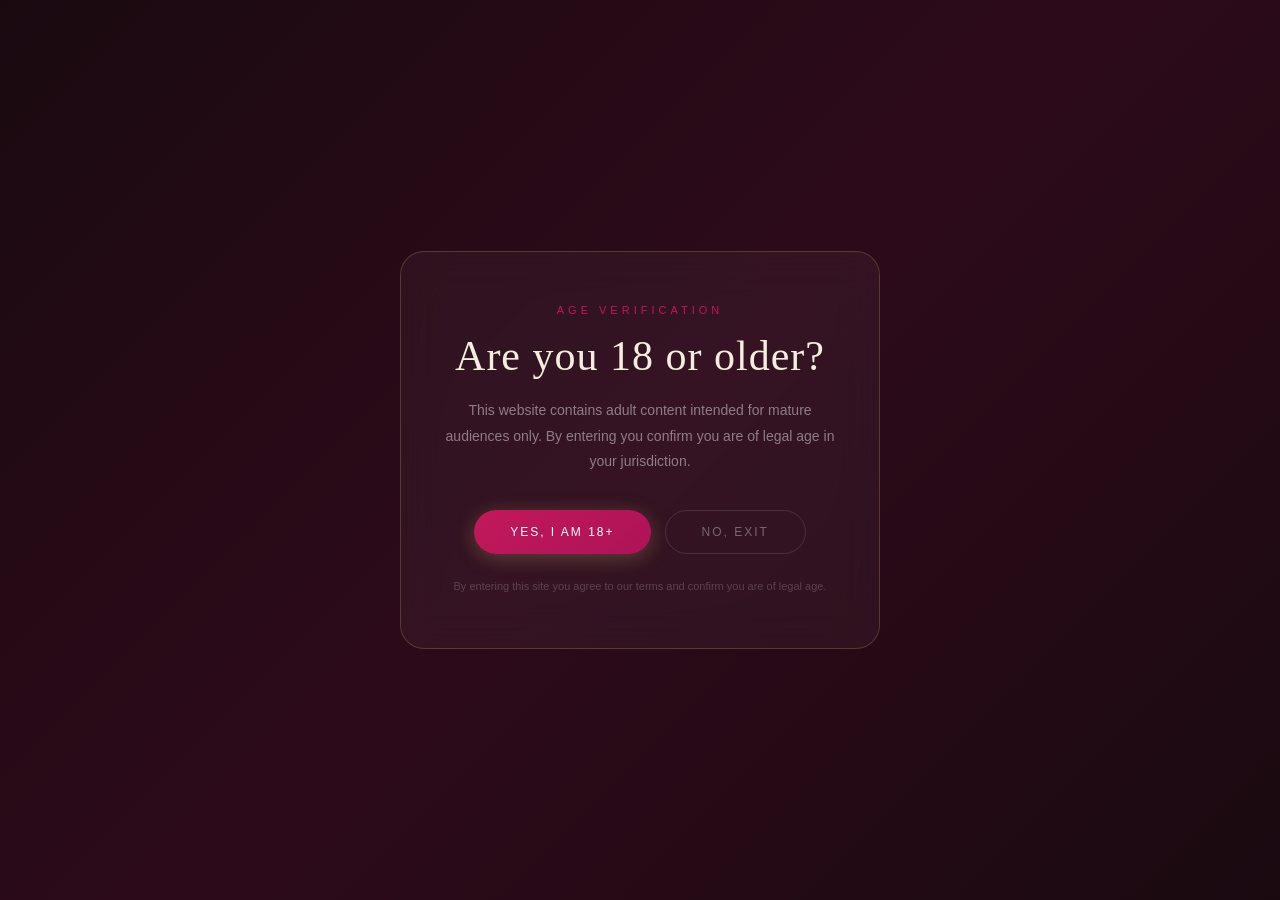
==== commit 907f6e28: "Updates" ====
--- a/index.html
+++ b/index.html
@@ -84,7 +84,7 @@
     <link rel="preconnect" href="https://fonts.googleapis.com" />
     <link rel="preconnect" href="https://fonts.gstatic.com" crossorigin />
     <link href="https://fonts.googleapis.com/css2?family=Cormorant+Garamond:ital,wght@0,300;0,400;0,500;0,600;1,300;1,400&family=DM+Sans:wght@300;400;500&display=swap" rel="stylesheet" />
-    <script type="module" crossorigin src="/assets/index-BtHh4ARt.js"></script>
+    <script type="module" crossorigin src="/assets/index-D_oLnAK_.js"></script>
     <link rel="stylesheet" crossorigin href="/assets/index--2WCZzsZ.css">
   </head>
   <body>
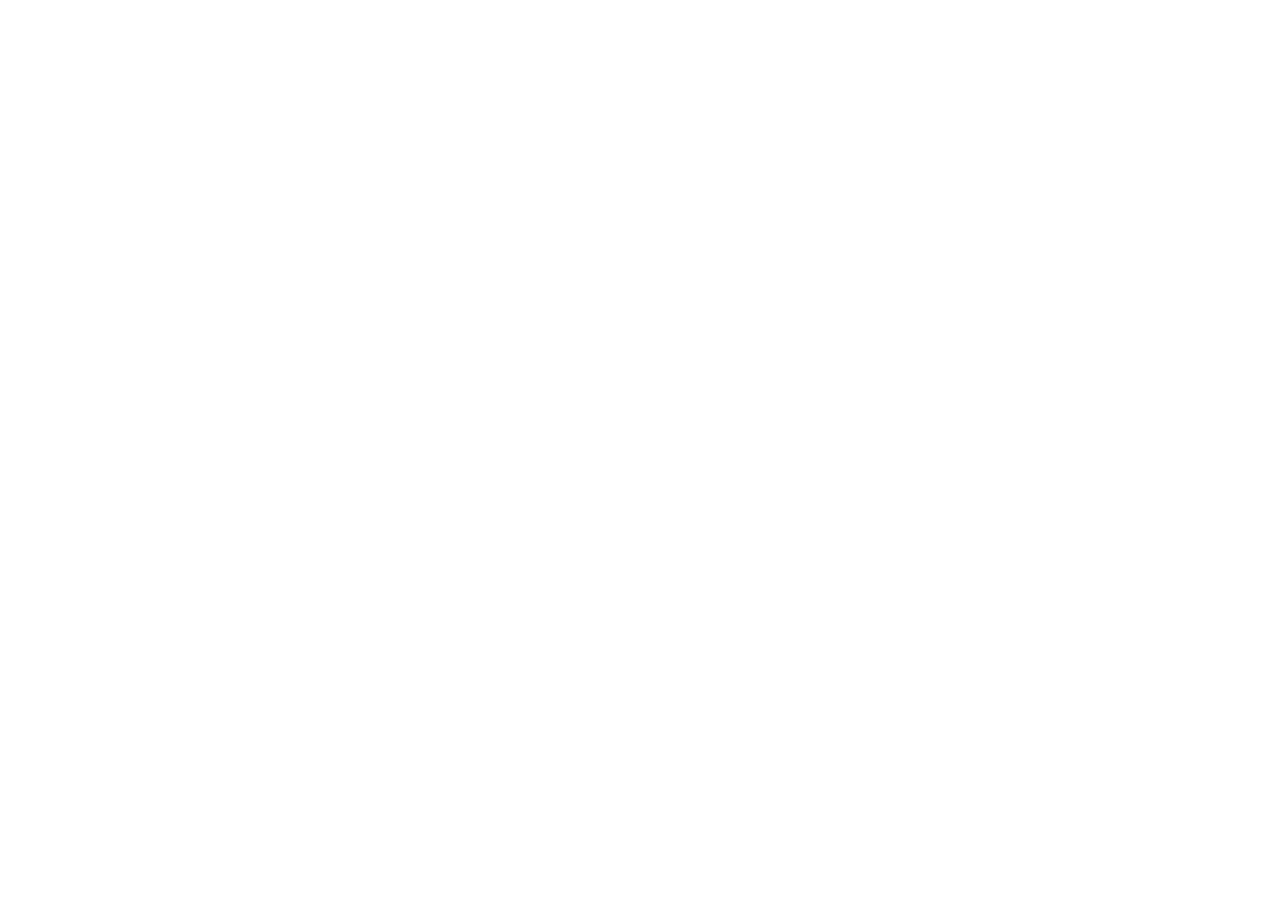
==== commit 4355c208: "remove specific city names" ====
--- a/index.html
+++ b/index.html
@@ -14,16 +14,16 @@
     <meta name="viewport" content="width=device-width, initial-scale=1.0" />
 
     <!-- PRIMARY SEO -->
-    <title>Shree Soni | Indian Escort & Companion in Australia | Sydney Escort</title>
-    <meta name="description" content="Shree Soni is a premium Indian escort and companion based in the Australia. Available for incall & outcall in Sydney and across the Australia. Discreet, elegant and genuine GFE experience." />
-    <meta name="keywords" content="escort Australia, Indian escort Australia, Indian call girl Australia, escort Sydney, escort Melbourne, escort Brisbane, escort Perth, escort Adelaide, call girl Sydney, Indian escort Sydney, Indian companion Australia, GFE Australia, outcall escort Australia, incall escort Sydney, Asian escort Australia, escort near me Australia, luxury escort Australia, high class escort Sydney, elite companion Australia, dinner date escort Australia, overnight escort Australia, travel companion Australia, FMTY escort Australia, desi escort Australia, desi call girl Australia, South Asian escort Australia, Indian girlfriend experience Australia, escort Gold Coast, escort Canberra, escort Darwin, escort Hobart, escort Newcastle, escort Wollongong, escort Geelong, Indian escort Melbourne, Indian escort Brisbane, verified escort Australia, discreet escort Australia, genuine escort Australia, GFE Sydney, girlfriend experience Melbourne, escort for couples Australia, independent escort Australia, premium escort Australia" />
+    <title>Shree Soni | Indian Escort & Companion in Australia</title>
+    <meta name="description" content="Shree Soni is a premium Indian escort and companion based in the Australia. Available for incall & outcall across Australia. Discreet, elegant and genuine GFE experience." />
+    <meta name="keywords" content="escort Australia, Indian escort Australia, Indian call girl Australia, Indian Indian companion Australia, GFE Australia, outcall escort Australia, incall Asian escort Australia, escort near me Australia, luxury escort Australia, high class elite companion Australia, dinner date escort Australia, overnight escort Australia, travel companion Australia, FMTY escort Australia, desi escort Australia, desi call girl Australia, South Asian escort Australia, Indian girlfriend experience Australia, Indian Indian verified escort Australia, discreet escort Australia, genuine escort Australia, escort for couples Australia, independent escort Australia, premium escort Australia" />
     <meta name="robots" content="index, follow" />
     <meta name="author" content="Shree Soni" />
     <link rel="canonical" href="https://shree-soniescort.com" />
 
     <!-- GEO TARGETING - AUSTRALIA -->
     <meta name="geo.region" content="AU" />
-    <meta name="geo.placename" content="Sydney, Australia" />
+    <meta name="geo.placename" content="Australia" />
     <meta name="geo.position" content="-33.8688;151.2093" />
     <meta name="ICBM" content="-33.8688, 151.2093" />
     <meta name="language" content="en-AU" />
@@ -33,7 +33,7 @@
     <meta property="og:type" content="website" />
     <meta property="og:url" content="https://shree-soniescort.com" />
     <meta property="og:title" content="Shree Soni | Indian Escort & Companion in Australia" />
-    <meta property="og:description" content="Premium Indian escort based in the Australia. Offering GFE, incall & outcall in Sydney and across the Australia. Discreet & genuine." />
+    <meta property="og:description" content="Premium Indian escort based in the Australia. Offering GFE, incall & outcall across Australia. Discreet & genuine." />
     <meta property="og:image" content="https://shree-soniescort.com/og-image.jpg" />
     <meta property="og:locale" content="en_AU" />
     <meta property="og:site_name" content="Shree Soni AU" />
@@ -41,7 +41,7 @@
     <!-- TWITTER CARD -->
     <meta name="twitter:card" content="summary_large_image" />
     <meta name="twitter:title" content="Shree Soni | Indian Escort & Companion in Australia" />
-    <meta name="twitter:description" content="Premium Indian escort based in the Australia. GFE, incall & outcall in Sydney and across the Australia." />
+    <meta name="twitter:description" content="Premium Indian escort based in the Australia. GFE, incall & outcall across Australia." />
     <meta name="twitter:image" content="https://shree-soniescort.com/og-image.jpg" />
 
     <!-- SCHEMA.ORG STRUCTURED DATA -->
@@ -50,12 +50,12 @@
       "@context": "https://schema.org",
       "@type": "Person",
       "name": "Shree Soni",
-      "description": "Premium Indian escort and companion based in the Australia. Available for incall and outcall in Sydney and across the Australia.",
+      "description": "Premium Indian escort and companion based in the Australia. Available for incall and outcall across Australia.",
       "url": "https://shree-soniescort.com",
       "address": {
         "@type": "PostalAddress",
         "addressCountry": "AU",
-        "addressLocality": "Sydney",
+        "addressLocality": "Australia",
         "addressRegion": "New South Wales"
       },
       "knowsLanguage": ["en", "hi", "pa"],
@@ -84,10 +84,9 @@
     <link rel="preconnect" href="https://fonts.googleapis.com" />
     <link rel="preconnect" href="https://fonts.gstatic.com" crossorigin />
     <link href="https://fonts.googleapis.com/css2?family=Cormorant+Garamond:ital,wght@0,300;0,400;0,500;0,600;1,300;1,400&family=DM+Sans:wght@300;400;500&display=swap" rel="stylesheet" />
-    <script type="module" crossorigin src="/assets/index-D_oLnAK_.js"></script>
-    <link rel="stylesheet" crossorigin href="/assets/index--2WCZzsZ.css">
   </head>
   <body>
     <div id="root"></div>
+    <script type="module" src="/src/main.jsx"></script>
   </body>
 </html>
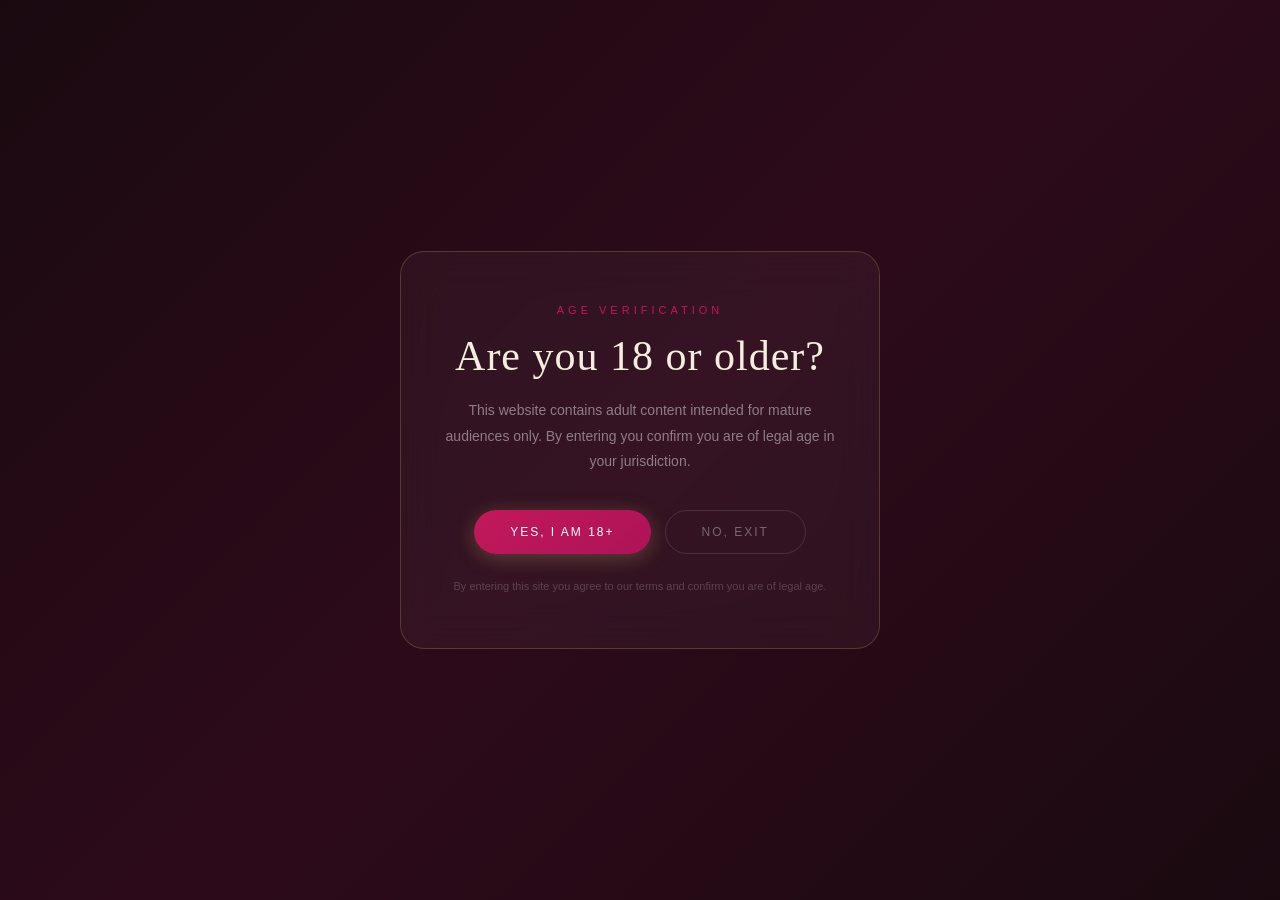
==== commit b970906f: "Updates" ====
--- a/index.html
+++ b/index.html
@@ -84,9 +84,10 @@
     <link rel="preconnect" href="https://fonts.googleapis.com" />
     <link rel="preconnect" href="https://fonts.gstatic.com" crossorigin />
     <link href="https://fonts.googleapis.com/css2?family=Cormorant+Garamond:ital,wght@0,300;0,400;0,500;0,600;1,300;1,400&family=DM+Sans:wght@300;400;500&display=swap" rel="stylesheet" />
+    <script type="module" crossorigin src="/assets/index-D7etfpUv.js"></script>
+    <link rel="stylesheet" crossorigin href="/assets/index--2WCZzsZ.css">
   </head>
   <body>
     <div id="root"></div>
-    <script type="module" src="/src/main.jsx"></script>
   </body>
 </html>
--- a/assets/index--2WCZzsZ.css
+++ b/assets/index--2WCZzsZ.css
@@ -0,0 +1 @@
+.header{z-index:1000;background:#faf7f2f7;border-bottom:1px solid #c2185b26;width:100%;position:sticky;top:0}.header-inner{justify-content:space-between;align-items:center;max-width:1200px;margin:auto;padding:18px 28px;display:flex}.logo{letter-spacing:2px;color:#1a1a1a;font-family:Cormorant Garamond,serif;font-size:26px;font-style:italic;font-weight:400;text-decoration:none}.nav{align-items:center;gap:44px;display:flex}.nav a{color:#666;letter-spacing:3px;text-transform:uppercase;padding-bottom:3px;font-family:DM Sans,sans-serif;font-size:11px;font-weight:400;text-decoration:none;transition:color .25s;position:relative}.nav a:after{content:"";background:#c2185b;width:0;height:1px;transition:width .3s;position:absolute;bottom:0;left:0}.nav a:hover,.nav a.active{color:#c2185b}.nav a:hover:after,.nav a.active:after{width:100%}.nav-dropdown{position:relative}.nav-more{letter-spacing:3px;text-transform:uppercase;color:#666;cursor:pointer;-webkit-user-select:none;user-select:none;padding-bottom:14px;font-family:DM Sans,sans-serif;font-size:11px;transition:color .25s}.nav-more:hover{color:#c2185b}.dropdown-menu{z-index:200;padding-top:14px;position:absolute;top:100%;right:0}.dropdown-menu-inner{background:#fff;border:1px solid #c9a96e33;border-radius:14px;min-width:160px;padding:10px 0;animation:.18s both dropdown-in;box-shadow:0 12px 40px #0000001a}@keyframes dropdown-in{0%{opacity:0;transform:translateY(-8px)}to{opacity:1;transform:translateY(0)}}.dropdown-menu a{letter-spacing:2px;text-transform:uppercase;color:#555;padding:10px 20px;font-family:DM Sans,sans-serif;font-size:12px;text-decoration:none;transition:color .2s,background .2s;display:block}.dropdown-menu a:hover{color:#c2185b;background:#c9a96e0d}.hamburger{cursor:pointer;background:0 0;border:none;flex-direction:column;gap:5px;padding:4px;display:none}.hamburger span{transform-origin:50%;background:#333;width:24px;height:1.5px;transition:all .3s;display:block}.hamburger.active span:first-child{transform:translateY(6.5px)rotate(45deg)}.hamburger.active span:nth-child(2){opacity:0}.hamburger.active span:nth-child(3){transform:translateY(-6.5px)rotate(-45deg)}.mobile-menu{background:#fdf8f9;border-top:1px solid #c2185b26;max-height:0;transition:max-height .3s;display:none;overflow:hidden}.mobile-menu.show{max-height:400px;display:block}.mobile-menu-grid{grid-template-columns:1fr 1fr;padding:8px 0 12px;display:grid}.mobile-menu-grid a{text-align:center;color:#555;letter-spacing:2.5px;text-transform:uppercase;border-bottom:1px solid #c2185b14;padding:13px 20px;font-family:DM Sans,sans-serif;font-size:11px;text-decoration:none;transition:color .2s,background .2s}.mobile-menu-grid a:nth-child(odd){border-right:1px solid #c2185b14}.mobile-menu-grid a:nth-last-child(-n+2){border-bottom:none}.mobile-menu-grid a:hover,.mobile-menu-grid a.active{color:#c2185b;background:#c2185b0a}@media (width<=768px){.nav{display:none}.hamburger{display:flex}}.footer{-webkit-backdrop-filter:blur(12px);background:#ffffffbf;border-top:1px solid #c2185b33;width:100%;margin-top:auto}.footer-inner{max-width:1200px;margin:auto;padding:48px 28px 32px}.footer-top{justify-content:space-between;align-items:center;gap:24px;margin-bottom:36px;display:flex}.footer-logo{color:#1a1a1a;letter-spacing:2px;margin-bottom:6px;font-family:Cormorant Garamond,serif;font-size:32px;font-style:italic;font-weight:400}.footer-tagline{letter-spacing:3px;text-transform:uppercase;color:#c2185b;font-family:DM Sans,sans-serif;font-size:11px}.footer-nav{flex-wrap:wrap;justify-content:flex-end;gap:24px 36px;max-width:600px;display:flex}.footer-nav a{letter-spacing:3px;text-transform:uppercase;color:#888;font-family:DM Sans,sans-serif;font-size:11px;text-decoration:none;transition:color .25s}.footer-nav a:hover,.footer-nav a.active{color:#c2185b}.footer-divider{align-items:center;gap:16px;margin-bottom:28px;display:flex}.footer-divider:before,.footer-divider:after{content:"";background:linear-gradient(90deg,#0000,#c9a96e66,#0000);flex:1;height:1px}.footer-diamond{background:#c2185b;flex-shrink:0;width:6px;height:6px;transform:rotate(45deg)}.footer-bottom{flex-wrap:wrap;justify-content:space-between;align-items:center;gap:20px;display:flex}.footer-copy{color:#aaa;letter-spacing:.5px;font-family:DM Sans,sans-serif;font-size:12px}.footer-bottom-right{flex-direction:column;align-items:flex-end;gap:6px;display:flex}.footer-privacy{color:#c2185b;letter-spacing:.5px;font-family:DM Sans,sans-serif;font-size:12px;text-decoration:none;transition:opacity .2s}.footer-privacy:hover{opacity:.7}.footer-disclaimer{color:#bbb;text-align:right;max-width:380px;font-family:DM Sans,sans-serif;font-size:11px;line-height:1.6}@media (width<=640px){.footer-top{text-align:center;flex-direction:column;gap:20px}.footer-nav{flex-wrap:wrap;justify-content:center;gap:24px}.footer-bottom{text-align:center;flex-direction:column;gap:10px}.footer-disclaimer{text-align:center;max-width:100%}}.book-cta{z-index:999;color:#fff;cursor:pointer;letter-spacing:2px;text-transform:uppercase;background:#25d366;border:none;border-radius:100px;align-items:center;gap:10px;padding:14px 26px;font-family:DM Sans,sans-serif;font-size:12px;font-weight:400;text-decoration:none;transition:box-shadow .3s,transform .3s;display:flex;position:fixed;bottom:32px;right:32px;box-shadow:0 8px 32px #25d36659}.book-cta:hover{transform:translateY(-2px);box-shadow:0 12px 40px #25d36680}.book-cta-wa{flex-shrink:0;width:18px;height:18px}@media (width<=600px){.book-cta{padding:12px 20px;font-size:11px;bottom:20px;right:20px}}.age-gate{z-index:9999;background:linear-gradient(135deg,#1a0a10 0%,#2d0a1a 50%,#1a0a10 100%);justify-content:center;align-items:center;padding:20px;display:flex;position:fixed;inset:0}.age-gate-box{text-align:center;-webkit-backdrop-filter:blur(20px);backdrop-filter:blur(20px);background:#ffffff0a;border:1px solid #c9a96e40;border-radius:24px;width:100%;max-width:480px;padding:52px 40px;animation:.6s cubic-bezier(.22,1,.36,1) both age-in}@keyframes age-in{0%{opacity:0;transform:scale(.95)translateY(20px)}to{opacity:1;transform:scale(1)translateY(0)}}.age-gate-eyebrow{letter-spacing:4px;text-transform:uppercase;color:#c2185b;margin-bottom:16px;font-family:DM Sans,sans-serif;font-size:11px}.age-gate-box h2{color:#f5ede0;letter-spacing:1px;margin-bottom:18px;font-family:Cormorant Garamond,serif;font-size:42px;font-weight:300}.age-gate-sub{color:#ffffff73;margin-bottom:36px;font-family:DM Sans,sans-serif;font-size:14px;font-weight:300;line-height:1.8}.age-gate-btns{justify-content:center;gap:14px;margin-bottom:24px;display:flex}.age-gate-yes{color:#fff;letter-spacing:2px;text-transform:uppercase;cursor:pointer;background:linear-gradient(135deg,#c2185b,#ad1457);border:none;border-radius:100px;padding:14px 36px;font-family:DM Sans,sans-serif;font-size:12px;transition:box-shadow .3s,transform .3s;box-shadow:0 4px 20px #c9a96e4d}.age-gate-yes:hover{transform:translateY(-2px);box-shadow:0 8px 28px #c9a96e73}.age-gate-no{color:#ffffff59;letter-spacing:2px;text-transform:uppercase;cursor:pointer;background:0 0;border:1px solid #ffffff1f;border-radius:100px;padding:14px 36px;font-family:DM Sans,sans-serif;font-size:12px;transition:color .2s,border-color .2s}.age-gate-no:hover{color:#fff9;border-color:#ffffff40}.age-gate-disclaimer{color:#fff3;font-family:DM Sans,sans-serif;font-size:11px;line-height:1.6}.age-gate-sorry{color:#ffffff80;font-family:Cormorant Garamond,serif;font-size:22px;font-weight:300;line-height:1.7}@media (width<=480px){.age-gate-box{padding:36px 24px}.age-gate-box h2{font-size:32px}.age-gate-btns{flex-direction:column}}.loader{z-index:9998;background:linear-gradient(135deg,#1a0a10,#2d0a1a);justify-content:center;align-items:center;animation:.6s cubic-bezier(.22,1,.36,1) 1.8s both loader-out;display:flex;position:fixed;inset:0}@keyframes loader-out{to{opacity:0;pointer-events:none}}.loader-inner{text-align:center;animation:.7s cubic-bezier(.22,1,.36,1) both loader-in}@keyframes loader-in{0%{opacity:0;transform:translateY(16px)}to{opacity:1;transform:translateY(0)}}.loader-name{color:#f5ede0;letter-spacing:4px;margin-bottom:24px;font-family:Cormorant Garamond,serif;font-size:56px;font-style:italic;font-weight:300}.loader-bar{background:#c9a96e33;border-radius:100px;width:160px;height:1px;margin:0 auto 16px;overflow:hidden}.loader-fill{background:linear-gradient(90deg,#c2185b,#f5d99a);border-radius:100px;height:100%;animation:1.6s cubic-bezier(.22,1,.36,1) both loader-progress}@keyframes loader-progress{0%{width:0%}to{width:100%}}.loader-sub{letter-spacing:4px;text-transform:uppercase;color:#c9a96e99;font-family:DM Sans,sans-serif;font-size:11px}.back-to-top{z-index:998;-webkit-backdrop-filter:blur(10px);backdrop-filter:blur(10px);color:#c2185b;cursor:pointer;opacity:0;pointer-events:none;background:#ffffffd9;border:1px solid #c9a96e4d;border-radius:50%;justify-content:center;align-items:center;width:44px;height:44px;font-size:18px;transition:opacity .3s,transform .3s,box-shadow .3s;display:flex;position:fixed;bottom:32px;left:32px;transform:translateY(10px);box-shadow:0 4px 16px #00000014}.back-to-top.visible{opacity:1;pointer-events:all;transform:translateY(0)}.back-to-top:hover{transform:translateY(-2px);box-shadow:0 8px 24px #c9a96e40}@media (width<=600px){.back-to-top{width:38px;height:38px;font-size:16px;bottom:20px;left:20px}}.progress-bar{z-index:9999;background:linear-gradient(90deg,#c2185b,#f5d99a,#c2185b);border-radius:0 2px 2px 0;height:2px;transition:width .1s linear;position:fixed;top:0;left:0}.cookie-banner{z-index:9000;-webkit-backdrop-filter:blur(16px);backdrop-filter:blur(16px);white-space:nowrap;background:#1a1410f2;border:1px solid #c9a96e33;border-radius:100px;align-items:center;gap:20px;padding:14px 24px;animation:.4s cubic-bezier(.22,1,.36,1) both cookie-in;display:flex;position:fixed;bottom:24px;left:50%;transform:translate(-50%);box-shadow:0 8px 32px #00000040}@keyframes cookie-in{0%{opacity:0;transform:translate(-50%)translateY(16px)}to{opacity:1;transform:translate(-50%)translateY(0)}}.cookie-banner p{color:#ffffff8c;margin:0;font-family:DM Sans,sans-serif;font-size:12px;font-weight:300}.cookie-banner button{color:#fff;letter-spacing:1.5px;text-transform:uppercase;cursor:pointer;background:linear-gradient(135deg,#c2185b,#ad1457);border:none;border-radius:100px;flex-shrink:0;padding:8px 20px;font-family:DM Sans,sans-serif;font-size:11px;transition:box-shadow .2s}.cookie-banner button:hover{box-shadow:0 4px 16px #c9a96e66}@media (width<=600px){.cookie-banner{white-space:normal;text-align:center;border-radius:16px;flex-direction:column;width:calc(100% - 32px);bottom:80px}}.note-popup{z-index:8500;background:#fffffff7;border:1px solid #c9a96e40;border-radius:20px;align-items:flex-start;gap:14px;width:280px;padding:20px 20px 20px 16px;animation:.45s cubic-bezier(.22,1,.36,1) both note-in;display:flex;position:fixed;bottom:90px;right:32px;box-shadow:0 16px 48px #00000024}@keyframes note-in{0%{opacity:0;transform:translateY(20px)scale(.95)}to{opacity:1;transform:translateY(0)scale(1)}}.note-close{color:#bbb;cursor:pointer;background:0 0;border:none;font-size:13px;line-height:1;transition:color .2s;position:absolute;top:10px;right:12px}.note-close:hover{color:#888}.note-avatar{color:#fff;background:linear-gradient(135deg,#c2185b,#ad1457);border-radius:50%;flex-shrink:0;justify-content:center;align-items:center;width:42px;height:42px;font-family:Cormorant Garamond,serif;font-size:20px;font-style:italic;display:flex}.note-content{flex:1;padding-right:16px}.note-name{color:#1a1a1a;align-items:center;gap:6px;margin-bottom:4px;font-family:Cormorant Garamond,serif;font-size:16px;font-weight:500;display:flex}.note-online{background:#4caf7d;border-radius:50%;width:7px;height:7px;animation:2s infinite pulse-green;display:inline-block;box-shadow:0 0 0 2px #4caf7d33}.note-msg{color:#666;margin-bottom:14px;font-family:DM Sans,sans-serif;font-size:13.5px;font-weight:300;line-height:1.6}.note-btn{color:#fff;letter-spacing:1.5px;text-transform:uppercase;background:#25d366;border-radius:100px;padding:9px 18px;font-family:DM Sans,sans-serif;font-size:11px;text-decoration:none;transition:box-shadow .2s,transform .2s;display:inline-block;box-shadow:0 3px 12px #25d3664d}.note-btn:hover{transform:translateY(-1px);box-shadow:0 6px 18px #25d36666}@media (width<=600px){.note-popup{width:auto;bottom:80px;left:16px;right:16px}}.intro-page{max-width:1200px;min-height:100vh;margin:auto;padding:60px 20px 80px}.intro-hero{grid-template-columns:1fr 1fr;align-items:center;gap:80px;margin-bottom:100px;display:grid}.intro-text{text-align:left}.intro-eyebrow{letter-spacing:4px;text-transform:uppercase;color:#c2185b;margin-bottom:16px;font-family:DM Sans,sans-serif;font-size:11px}.intro-text h2{color:#1a1a1a;letter-spacing:1px;margin-bottom:30px;font-family:Cormorant Garamond,serif;font-size:54px;font-weight:300;line-height:1.1}.intro-text h2 em{color:#c2185b;font-style:italic}.intro-divider{align-items:center;gap:12px;margin-bottom:28px;display:flex}.intro-divider:after{content:"";background:linear-gradient(90deg,#f48fb1,#0000);flex:1;height:1px}.intro-divider-dot{background:#c2185b;border-radius:50%;flex-shrink:0;width:6px;height:6px}.intro-text p{color:#555;margin-bottom:18px;font-family:DM Sans,sans-serif;font-size:15.5px;font-weight:300;line-height:2}.intro-text h3{color:#1a1a1a;letter-spacing:.5px;margin:32px 0 14px;font-family:Cormorant Garamond,serif;font-size:24px;font-weight:400}.signature{color:#888;margin-top:36px;font-family:DM Sans,sans-serif;font-size:14px;font-style:italic;line-height:1.8}.signature span{color:#c2185b;margin-top:4px;font-family:Cormorant Garamond,serif;font-size:32px;font-style:italic;font-weight:300;display:block}.intro-image{-webkit-user-select:none;user-select:none;position:relative}.intro-image img{aspect-ratio:3/4;object-fit:cover;object-position:top;border-radius:2px 60px;width:100%;height:auto;display:block;box-shadow:0 20px 60px #0000001f}.intro-image .img-shield{z-index:1;cursor:default;border-radius:2px 60px;position:absolute;inset:0}.intro-image-badge{z-index:2;background:#ffffffeb;border:1px solid #c9a96e4d;border-radius:12px;padding:14px 20px;position:absolute;bottom:30px;left:-20px;box-shadow:0 8px 24px #00000014}.intro-image-badge p{letter-spacing:2px;text-transform:uppercase;color:#c2185b;margin:0 0 2px;font-family:DM Sans,sans-serif;font-size:11px}.intro-image-badge strong{color:#1a1a1a;font-family:Cormorant Garamond,serif;font-size:18px;font-weight:400}.marquee-strip{scrollbar-width:thin;scrollbar-color:#c2185b33 transparent;contain:layout style;background:#fff;border:1px solid #c2185b26;border-radius:12px;width:100%;margin-bottom:80px;padding:20px 24px;overflow:auto hidden;box-shadow:0 4px 20px #c2185b0f}.marquee-strip::-webkit-scrollbar{height:4px}.marquee-strip::-webkit-scrollbar-track{background:0 0}.marquee-strip::-webkit-scrollbar-thumb{background:#c2185b33;border-radius:4px}.marquee-track{will-change:transform;gap:40px;width:max-content;animation:30s linear infinite marquee-scroll;display:flex}.marquee-strip:hover .marquee-track{animation-play-state:paused}@keyframes marquee-scroll{0%{transform:translate(0)}to{transform:translate(-50%)}}.marquee-item{color:#555;letter-spacing:2px;white-space:nowrap;flex-shrink:0;font-family:Cormorant Garamond,serif;font-size:15px;font-style:italic}.timeline-section{margin:0 0 80px}.timeline-eyebrow{letter-spacing:4px;text-transform:uppercase;color:#c2185b;text-align:center;margin-bottom:12px;font-family:DM Sans,sans-serif;font-size:11px}.timeline-title{color:#1a1a1a;text-align:center;letter-spacing:1px;margin-bottom:48px;font-family:Cormorant Garamond,serif;font-size:38px;font-weight:300}.timeline{flex-direction:column;max-width:700px;margin:0 auto;display:flex}.timeline-item{grid-template-columns:90px 32px 1fr;align-items:flex-start;gap:0 20px;display:grid}.timeline-left{text-align:right;padding-top:2px}.timeline-time{color:#c2185b;white-space:nowrap;font-family:Cormorant Garamond,serif;font-size:15px;font-style:italic}.timeline-center{flex-direction:column;align-items:center;display:flex}.timeline-dot{background:#c2185b;border:2px solid #fff;border-radius:50%;flex-shrink:0;width:12px;height:12px;margin-top:4px;box-shadow:0 0 0 3px #c9a96e40}.timeline-line{background:linear-gradient(#c9a96e66,#c9a96e1a);flex:1;width:1px;min-height:48px;margin:6px 0}.timeline-right{padding-bottom:36px}.timeline-right h4{color:#1a1a1a;letter-spacing:.3px;margin-bottom:6px;font-family:Cormorant Garamond,serif;font-size:20px;font-weight:400}.timeline-right p{color:#666;font-family:DM Sans,sans-serif;font-size:14px;font-weight:300;line-height:1.8}.intro-cta{text-align:center;background:linear-gradient(135deg,#1a0a10 0%,#2d0a1a 100%);border-radius:24px;margin-top:80px;padding:64px 32px;position:relative;overflow:hidden}.intro-cta:before{content:"";pointer-events:none;background:radial-gradient(#c9a96e1f 0%,#0000 70%);position:absolute;inset:0}.intro-cta-eyebrow{letter-spacing:4px;text-transform:uppercase;color:#c9a96eb3;margin-bottom:16px;font-family:DM Sans,sans-serif;font-size:11px}.intro-cta h3{color:#f5ede0;letter-spacing:1px;margin-bottom:16px;font-family:Cormorant Garamond,serif;font-size:44px;font-weight:300;line-height:1.2}.intro-cta>p{color:#ffffff73;margin-bottom:36px;font-family:DM Sans,sans-serif;font-size:15px;font-weight:300;line-height:1.8}.intro-cta-btns{flex-wrap:wrap;justify-content:center;gap:14px;display:flex}.intro-cta-primary{color:#fff;letter-spacing:2px;text-transform:uppercase;background:linear-gradient(135deg,#c2185b,#ad1457);border-radius:100px;padding:14px 36px;font-family:DM Sans,sans-serif;font-size:12px;text-decoration:none;transition:transform .3s,box-shadow .3s;box-shadow:0 4px 20px #c9a96e59}.intro-cta-primary:hover{transform:translateY(-2px);box-shadow:0 8px 28px #c9a96e80}.intro-cta-secondary{color:#ffffff8c;letter-spacing:2px;text-transform:uppercase;background:0 0;border:1px solid #ffffff26;border-radius:100px;padding:14px 36px;font-family:DM Sans,sans-serif;font-size:12px;text-decoration:none;transition:color .3s,border-color .3s}.intro-cta-secondary:hover{color:#ffffffd9;border-color:#ffffff59}.last-seen-badge{z-index:2;color:#444;letter-spacing:.5px;background:#ffffffeb;border:1px solid #4caf7d4d;border-radius:100px;align-items:center;gap:8px;padding:8px 16px;font-family:DM Sans,sans-serif;font-size:12px;display:flex;position:absolute;top:24px;right:-16px;box-shadow:0 4px 16px #00000014}.last-seen-dot{background:#4caf7d;border-radius:50%;flex-shrink:0;width:8px;height:8px;animation:2s infinite pulse-green;box-shadow:0 0 0 3px #4caf7d33}.trust-section{text-align:center;margin:0 0 80px}.trust-eyebrow{letter-spacing:4px;text-transform:uppercase;color:#c2185b;margin-bottom:24px;font-family:DM Sans,sans-serif;font-size:11px}.trust-badges{flex-wrap:wrap;justify-content:center;gap:12px;display:flex}.trust-badge{color:#444;background:#ffffffb3;border:1px solid #c9a96e33;border-radius:100px;align-items:center;gap:8px;padding:10px 20px;font-family:DM Sans,sans-serif;font-size:13px;font-weight:400;transition:transform .25s,box-shadow .25s;display:flex;box-shadow:0 2px 12px #b48c3c0f}.trust-badge:hover{transform:translateY(-2px);box-shadow:0 6px 20px #b48c3c1f}.trust-icon{font-size:15px}.section-divider{align-items:center;gap:16px;margin:0 0 80px;display:flex}.section-divider:before,.section-divider:after{content:"";background:linear-gradient(90deg,#0000,#f48fb1,#0000);flex:1;height:1px}.section-divider-diamond{background:#c2185b;flex-shrink:0;width:8px;height:8px;transform:rotate(45deg)}.intro-info{grid-template-columns:1fr 1fr;align-items:center;gap:80px;display:grid}.info-text-side{order:2}.info-image-side{-webkit-user-select:none;user-select:none;order:1;position:relative}.info-image-side img{aspect-ratio:3/4;object-fit:cover;object-position:top;border-radius:60px 2px;width:100%;height:auto;display:block;box-shadow:0 20px 60px #0000001f}.info-image-side .img-shield{z-index:1;cursor:default;border-radius:60px 2px;position:absolute;inset:0}.info-title{color:#1a1a1a;letter-spacing:1px;margin-bottom:8px;font-family:Cormorant Garamond,serif;font-size:42px;font-weight:300}.info-eyebrow{letter-spacing:4px;text-transform:uppercase;color:#c2185b;margin-bottom:32px;font-family:DM Sans,sans-serif;font-size:11px}.info-grid{background:#ffffff8c;border:1px solid #c9a96e33;border-radius:14px;grid-template-columns:1fr 1fr;gap:0;display:grid;overflow:hidden;box-shadow:0 4px 30px #b48c3c0f}.info-cell{color:#444;border-bottom:1px solid #c9a96e1f;border-right:1px solid #c9a96e1f;padding:14px 18px;font-family:DM Sans,sans-serif;font-size:14px;line-height:1.7}.info-cell:nth-child(2n){border-right:none}.info-cell:nth-last-child(-n+2){border-bottom:none}.info-cell.full{border-right:none;grid-column:span 2}.info-cell label{letter-spacing:2.5px;text-transform:uppercase;color:#c2185b;margin-bottom:3px;font-size:10px;font-weight:500;display:block}.why-section{text-align:center;margin:80px 0 60px}.why-eyebrow{letter-spacing:4px;text-transform:uppercase;color:#c2185b;margin-bottom:12px;font-family:DM Sans,sans-serif;font-size:11px}.why-title{color:#1a1a1a;letter-spacing:1px;margin-bottom:40px;font-family:Cormorant Garamond,serif;font-size:38px;font-weight:300}.why-cards{grid-template-columns:repeat(3,1fr);gap:20px;display:grid}.why-card{background:#ffffffa6;border:1px solid #c2185b33;border-radius:18px;padding:36px 26px;transition:transform .3s,box-shadow .3s;box-shadow:0 4px 20px #c2185b0f}.why-card:hover{transform:translateY(-5px);box-shadow:0 16px 40px #c2185b21}.why-icon{color:#c2185b;margin-bottom:16px;font-size:22px;display:block}.why-card h4{color:#1a1a1a;letter-spacing:.5px;margin-bottom:12px;font-family:Cormorant Garamond,serif;font-size:22px;font-weight:400}.why-card p{color:#666;font-family:DM Sans,sans-serif;font-size:14px;font-weight:300;line-height:1.8}.avail-banner{background:#ffffffb3;border:1px solid #c2185b40;border-radius:100px;justify-content:center;align-items:center;gap:12px;max-width:fit-content;margin:0 auto 80px;padding:14px 28px;display:flex;box-shadow:0 4px 20px #c2185b14}.avail-dot{background:#4caf7d;border-radius:50%;flex-shrink:0;width:8px;height:8px;animation:2s infinite pulse-green;box-shadow:0 0 0 3px #4caf7d40}@keyframes pulse-green{0%,to{box-shadow:0 0 0 3px #4caf7d40}50%{box-shadow:0 0 0 7px #4caf7d14}}.avail-banner p{letter-spacing:1.5px;text-transform:uppercase;color:#666;margin:0;font-family:DM Sans,sans-serif;font-size:12px}@media (width<=900px){.intro-page{padding:40px 16px 60px}.intro-hero,.intro-info{grid-template-columns:1fr;gap:36px;margin-bottom:60px}.why-cards{grid-template-columns:1fr}.why-title{font-size:30px}.avail-banner{margin-bottom:50px;padding:12px 20px}.avail-banner p{letter-spacing:1px;font-size:10px}.timeline-title{font-size:28px}.timeline-item{grid-template-columns:70px 24px 1fr}.intro-cta h3{font-size:32px}.intro-cta{padding:48px 24px}.intro-text h2{font-size:38px}.intro-image img{aspect-ratio:4/3;border-radius:2px 40px}.intro-image .img-shield{border-radius:2px 40px}.intro-image-badge{bottom:16px;left:10px}.last-seen-badge{top:16px;right:10px}.info-image-side{order:1}.info-text-side{order:2}.info-image-side img{aspect-ratio:4/3;border-radius:40px 2px}.info-image-side .img-shield{border-radius:40px 2px}.info-title{font-size:32px}.section-divider{margin:0 0 50px}}@media (width<=600px){.intro-text h2{font-size:30px}.intro-text p{font-size:14.5px}.intro-image img{aspect-ratio:1;border-radius:2px 30px}.intro-image .img-shield{border-radius:2px 30px}.intro-image-badge{padding:10px 14px;bottom:12px;left:8px}.info-image-side img{aspect-ratio:1;border-radius:30px 2px}.info-image-side .img-shield{border-radius:30px 2px}.info-title{font-size:28px}.info-grid{grid-template-columns:1fr}.info-cell{border-right:none}.info-cell.full{grid-column:span 1}.info-cell:nth-last-child(-n+2){border-bottom:1px solid #c9a96e1f}.info-cell:last-child{border-bottom:none}}.carousel{aspect-ratio:3/4;-webkit-user-select:none;user-select:none;border-radius:2px 60px;width:100%;position:relative;overflow:hidden;box-shadow:0 20px 60px #00000024}.carousel-track{cursor:grab;width:100%;height:100%;position:relative}.carousel-track:active{cursor:grabbing}.carousel-slide{opacity:0;pointer-events:none;transition:opacity .7s cubic-bezier(.22,1,.36,1);position:absolute;inset:0}.carousel-slide.active{opacity:1;pointer-events:all;z-index:2}.carousel-slide img{object-fit:cover;object-position:top;width:100%;height:100%;display:block}.carousel-btn{z-index:10;-webkit-backdrop-filter:blur(8px);backdrop-filter:blur(8px);color:#fff;cursor:pointer;background:#ffffff26;border:1px solid #fff3;border-radius:50%;justify-content:center;align-items:center;width:44px;height:44px;font-size:28px;line-height:1;transition:background .2s,transform .2s;display:flex;position:absolute;top:50%;transform:translateY(-50%)}.carousel-btn:hover{background:#ffffff47;transform:translateY(-50%)scale(1.05)}.carousel-btn-prev{left:14px}.carousel-btn-next{right:14px}.carousel-dots{z-index:10;gap:7px;display:flex;position:absolute;bottom:16px;left:50%;transform:translate(-50%)}.carousel-dot{cursor:pointer;background:#fff6;border:none;border-radius:50%;width:6px;height:6px;padding:0;transition:background .3s,transform .3s}.carousel-dot.active{background:#c2185b;transform:scale(1.4)}@media (width<=900px){.carousel{aspect-ratio:4/3;border-radius:2px 40px}}@media (width<=600px){.carousel{aspect-ratio:1;border-radius:2px 30px}.carousel-btn{width:36px;height:36px;font-size:22px}}.gallery-page{max-width:1200px;min-height:100vh;margin:auto;padding:60px 20px 80px}.gallery-hero{text-align:center;margin-bottom:52px}.gallery-eyebrow{letter-spacing:4px;text-transform:uppercase;color:#c2185b;margin-bottom:14px;font-family:DM Sans,sans-serif;font-size:11px}.gallery-title{text-align:center;color:#1a1a1a;letter-spacing:2px;margin-bottom:10px;font-family:Cormorant Garamond,serif;font-size:52px;font-weight:300}.gallery-hero-line{justify-content:center;align-items:center;gap:14px;margin-bottom:20px;display:flex}.gallery-hero-line span{background:linear-gradient(90deg,#0000,#c2185b);width:50px;height:1px}.gallery-hero-line span:last-child{background:linear-gradient(270deg,#0000,#c2185b)}.gallery-hero-line em{color:#c2185b;letter-spacing:2px;font-family:Cormorant Garamond,serif;font-size:14px;font-style:italic}.gallery-subtitle{color:#666;max-width:520px;margin:0 auto 24px;font-family:DM Sans,sans-serif;font-size:15px;font-weight:300;line-height:1.85}.gallery-counter{-webkit-backdrop-filter:blur(10px);backdrop-filter:blur(10px);background:#ffffffb3;border:1px solid #c9a96e33;border-radius:100px;align-items:baseline;gap:8px;padding:8px 20px;display:inline-flex}.gallery-counter-num{color:#c2185b;font-family:Cormorant Garamond,serif;font-size:24px;font-weight:300}.gallery-counter-label{letter-spacing:2px;text-transform:uppercase;color:#888;font-family:DM Sans,sans-serif;font-size:11px}.gallery-grid{grid-template-columns:repeat(4,1fr);grid-auto-rows:220px;gap:14px;margin-bottom:80px;display:grid}.gallery-item{-webkit-user-select:none;user-select:none;border-radius:8px;height:100%;position:relative;overflow:hidden}.img-shield{z-index:1;cursor:default;position:absolute;inset:0}.gallery-overlay{z-index:2;opacity:0;pointer-events:none;background:linear-gradient(135deg,#c9a96e40,#1a14104d);justify-content:center;align-items:center;transition:opacity .35s;display:flex;position:absolute;inset:0}.gallery-item:hover .gallery-overlay{opacity:1}.gallery-overlay-icon{color:#fffc;font-size:24px;transition:transform .35s cubic-bezier(.22,1,.36,1);transform:scale(.7)}.gallery-item:hover .gallery-overlay-icon{transform:scale(1)}.gallery-item.big-left,.gallery-item.big-right{grid-area:span 2/span 2}.gallery-item img{object-fit:cover;border-radius:8px;width:100%;height:100%;transition:transform .5s cubic-bezier(.22,1,.36,1);display:block}.gallery-item:hover img{transform:scale(1.06)}.gallery-cta{text-align:center;background:linear-gradient(135deg,#1a0a10,#2d0a1a);border-radius:24px;padding:64px 32px;position:relative;overflow:hidden}.gallery-cta:before{content:"";pointer-events:none;background:radial-gradient(#c9a96e1a 0%,#0000 70%);position:absolute;inset:0}.gallery-cta-eyebrow{letter-spacing:4px;text-transform:uppercase;color:#c9a96eb3;margin-bottom:14px;font-family:DM Sans,sans-serif;font-size:11px}.gallery-cta h3{color:#f5ede0;letter-spacing:1px;margin-bottom:12px;font-family:Cormorant Garamond,serif;font-size:42px;font-weight:300}.gallery-cta>p{color:#fff6;margin-bottom:32px;font-family:DM Sans,sans-serif;font-size:15px;font-weight:300}.gallery-cta-btns{flex-wrap:wrap;justify-content:center;gap:14px;display:flex}.gallery-cta-primary{color:#fff;letter-spacing:2px;text-transform:uppercase;background:linear-gradient(135deg,#c2185b,#ad1457);border-radius:100px;padding:14px 36px;font-family:DM Sans,sans-serif;font-size:12px;text-decoration:none;transition:transform .3s,box-shadow .3s;box-shadow:0 4px 20px #c9a96e59}.gallery-cta-primary:hover{transform:translateY(-2px);box-shadow:0 8px 28px #c9a96e80}.gallery-cta-secondary{color:#ffffff80;letter-spacing:2px;text-transform:uppercase;background:0 0;border:1px solid #ffffff26;border-radius:100px;padding:14px 36px;font-family:DM Sans,sans-serif;font-size:12px;text-decoration:none;transition:color .3s,border-color .3s}.gallery-cta-secondary:hover{color:#ffffffd9;border-color:#ffffff59}@media (width<=900px){.gallery-grid{grid-template-columns:repeat(2,1fr);grid-auto-rows:200px}.gallery-item.big-left,.gallery-item.big-right{grid-area:span 2/span 2}.gallery-title{font-size:38px}.gallery-cta h3{font-size:32px}}@media (width<=600px){.gallery-page{padding:40px 16px 60px}.gallery-grid{grid-template-columns:repeat(2,1fr);grid-auto-rows:220px;gap:8px}.gallery-item.big-left,.gallery-item.big-right{grid-area:span 2/span 2}.gallery-title{font-size:32px}.gallery-cta{padding:44px 20px}.gallery-cta h3{font-size:28px}}.date-page{max-width:860px;min-height:100vh;margin:auto;padding:70px 20px 90px}.date-hero{text-align:center;margin-bottom:64px}.date-eyebrow{letter-spacing:4px;text-transform:uppercase;color:#c2185b;margin-bottom:16px;font-family:DM Sans,sans-serif;font-size:11px}.date-hero h2{color:#1a1a1a;letter-spacing:2px;margin-bottom:10px;font-family:Cormorant Garamond,serif;font-size:52px;font-weight:300;line-height:1.15}.date-hero-line{justify-content:center;align-items:center;gap:14px;margin-bottom:28px;display:flex}.date-hero-line span{background:linear-gradient(90deg,#0000,#c2185b);width:60px;height:1px}.date-hero-line span:last-child{background:linear-gradient(270deg,#0000,#c2185b)}.date-hero-line em{color:#c2185b;letter-spacing:2px;font-family:Cormorant Garamond,serif;font-size:15px;font-style:italic}.date-intro{color:#555;max-width:620px;margin:0 auto;font-family:DM Sans,sans-serif;font-size:15.5px;font-weight:300;line-height:2}.date-quote{text-align:center;background:linear-gradient(135deg,#c9a96e12,#ffffff80);border:1px solid #c9a96e2e;border-radius:20px;margin-bottom:56px;padding:48px 40px;position:relative}.date-quote-mark{color:#c2185b40;margin-bottom:20px;font-family:Cormorant Garamond,serif;font-size:100px;font-weight:300;line-height:.6}.date-quote p{color:#444;letter-spacing:.3px;max-width:580px;margin:0 auto;font-family:Cormorant Garamond,serif;font-size:22px;font-style:italic;font-weight:300;line-height:1.8}.date-section-title{letter-spacing:4px;text-transform:uppercase;color:#c2185b;text-align:center;margin-bottom:28px;font-family:Cormorant Garamond,serif;font-size:13px}.date-cards{grid-template-columns:repeat(3,1fr);gap:16px;margin-bottom:64px;display:grid}.date-card{-webkit-backdrop-filter:blur(10px);backdrop-filter:blur(10px);text-align:center;background:#ffffffa6;border:1px solid #c2185b33;border-radius:16px;padding:28px 22px;transition:transform .3s,box-shadow .3s;box-shadow:0 4px 20px #c2185b0f}.date-card:hover{transform:translateY(-4px);box-shadow:0 12px 36px #c2185b1f}.date-card-icon{margin-bottom:14px;font-size:28px;display:block}.date-card h4{color:#1a1a1a;letter-spacing:.5px;margin-bottom:10px;font-family:Cormorant Garamond,serif;font-size:20px;font-weight:400}.date-card p{color:#666;font-family:DM Sans,sans-serif;font-size:13.5px;font-weight:300;line-height:1.75}.date-etiquette{-webkit-backdrop-filter:blur(12px);backdrop-filter:blur(12px);background:#ffffffa6;border:1px solid #c2185b38;border-radius:20px;margin-bottom:56px;padding:44px 48px;box-shadow:0 4px 30px #c2185b12}.date-etiquette-title{color:#1a1a1a;letter-spacing:1px;margin-bottom:6px;font-family:Cormorant Garamond,serif;font-size:32px;font-weight:300}.date-etiquette-sub{letter-spacing:3px;text-transform:uppercase;color:#c2185b;margin-bottom:32px;font-family:DM Sans,sans-serif;font-size:12px}.etiquette-list{flex-direction:column;gap:0;display:flex}.etiquette-item{border-bottom:1px solid #c2185b1a;align-items:flex-start;gap:18px;padding:16px 0;display:flex}.etiquette-item:last-child{border-bottom:none;padding-bottom:0}.etiquette-item:first-child{padding-top:0}.etiquette-num{color:#c2185b;min-width:28px;font-family:Cormorant Garamond,serif;font-size:22px;font-weight:300;line-height:1.4}.etiquette-item div h5{color:#1a1a1a;letter-spacing:.3px;margin-bottom:4px;font-family:Cormorant Garamond,serif;font-size:18px;font-weight:400}.etiquette-item div p{color:#666;font-family:DM Sans,sans-serif;font-size:14px;font-weight:300;line-height:1.75}.date-closing{text-align:center;background:linear-gradient(135deg,#c9a96e14,#ffffff80);border:1px solid #c2185b40;border-radius:20px;padding:48px 32px;box-shadow:0 4px 24px #c2185b0f}.date-closing h3{color:#1a1a1a;letter-spacing:1px;margin-bottom:14px;font-family:Cormorant Garamond,serif;font-size:36px;font-weight:300}.date-closing p{color:#666;max-width:500px;margin:0 auto 28px;font-family:DM Sans,sans-serif;font-size:15px;font-weight:300;line-height:1.9}.date-closing-sig{color:#c2185b;font-family:Cormorant Garamond,serif;font-size:28px;font-style:italic;font-weight:300}@media (width<=768px){.date-hero h2{font-size:38px}.date-cards{grid-template-columns:1fr;gap:12px}.date-etiquette{padding:28px 22px}.date-closing{padding:36px 20px}.date-closing h3{font-size:28px}}@media (width<=480px){.date-hero h2{font-size:30px}.date-page{padding:50px 16px 70px}}.rates-page{max-width:820px;min-height:100vh;margin:auto;padding:70px 20px 80px}.rates-profile-img{border:1px solid #c2185b66;border-radius:120px;width:220px;height:280px;margin:0 auto 40px;position:relative;overflow:hidden;box-shadow:0 8px 40px #c2185b26}.rates-profile-img img{object-fit:cover;object-position:top;width:100%;height:100%}.rates-profile-overlay{text-align:center;background:linear-gradient(#0000,#1a1410b3);padding:20px 0 12px;position:absolute;bottom:0;left:0;right:0}.rates-profile-overlay span{letter-spacing:2px;color:#c9a96ed9;text-transform:lowercase;font-family:Cormorant Garamond,serif;font-size:12px}.rates-hero{text-align:center;margin-bottom:56px}.rates-hero h2{letter-spacing:3px;color:#1a1a1a;margin-bottom:10px;font-family:Cormorant Garamond,serif;font-size:52px;font-weight:300;line-height:1.15}.rates-hero-line{justify-content:center;align-items:center;gap:14px;margin-bottom:28px;display:flex}.rates-hero-line span{background:linear-gradient(90deg,#0000,#c2185b);width:60px;height:1px}.rates-hero-line span:last-child{background:linear-gradient(270deg,#0000,#c2185b)}.rates-hero-line em{color:#c2185b;letter-spacing:2px;text-transform:uppercase;font-family:Cormorant Garamond,serif;font-size:15px;font-style:italic}.rates-intro{color:#555;max-width:600px;margin:0 auto;font-family:DM Sans,sans-serif;font-size:15.5px;line-height:2}.rates-divider{align-items:center;gap:16px;margin:44px 0;display:flex}.rates-divider:before,.rates-divider:after{content:"";background:linear-gradient(90deg,#0000,#f48fb1,#0000);flex:1;height:1px}.rates-divider-diamond{background:#c2185b;flex-shrink:0;width:7px;height:7px;transform:rotate(45deg)}.deposit-card{background:#fff;border:1px solid #c2185b4d;border-radius:16px;margin-bottom:52px;padding:32px 36px;box-shadow:0 4px 20px #c2185b12}.deposit-card-title{letter-spacing:3px;text-transform:uppercase;color:#c2185b;margin-bottom:20px;font-family:Cormorant Garamond,serif;font-size:13px}.deposit-row{color:#444;border-bottom:1px solid #c2185b1f;align-items:flex-start;gap:14px;padding:12px 0;font-family:DM Sans,sans-serif;font-size:14.5px;line-height:1.75;display:flex}.deposit-row:last-child{border-bottom:none;padding-bottom:0}.deposit-row--notice{background:#c2185b0f;border-radius:8px;align-items:flex-start;margin-top:4px;padding:18px 16px;border-bottom:none!important}.deposit-notice-body{flex-direction:column;gap:10px;display:flex}.deposit-notice-title{color:#ad1457;letter-spacing:.5px;margin:0;font-family:Cormorant Garamond,serif;font-size:16px;font-weight:500}.deposit-notice-body>p{color:#555;margin:0;font-family:DM Sans,sans-serif;font-size:14px;line-height:1.75}.deposit-notice-list{flex-direction:column;gap:8px;margin:0;padding-left:18px;display:flex}.deposit-notice-list li{color:#555;font-family:DM Sans,sans-serif;font-size:14px;line-height:1.75}.deposit-notice-list li strong{color:#333;font-weight:500}.deposit-notice-footer{color:#888;border-top:1px solid #c2185b33;padding-top:10px;font-family:Cormorant Garamond,serif;font-size:15px;font-style:italic;margin:0!important}.payment-methods{flex-direction:column;gap:12px;width:100%;display:flex}.payment-methods-title{color:#ad1457;letter-spacing:.5px;margin:0;font-family:Cormorant Garamond,serif;font-size:15px;font-weight:500}.payment-methods-grid{flex-wrap:wrap;gap:8px;display:flex}.payment-badge{color:#444;white-space:nowrap;background:#c2185b1a;border:1px solid #c2185b4d;border-radius:20px;padding:5px 14px;font-family:DM Sans,sans-serif;font-size:13px}.deposit-row:first-of-type{padding-top:0}.deposit-icon{flex-shrink:0;margin-top:2px;font-size:16px}.rates-section-label{text-align:center;margin-bottom:32px}.rates-section-label h3{color:#1a1a1a;letter-spacing:1.5px;margin-bottom:6px;font-family:Cormorant Garamond,serif;font-size:34px;font-weight:300}.rates-section-label p{letter-spacing:3px;text-transform:uppercase;color:#aaa;font-family:DM Sans,sans-serif;font-size:12px}.rates-list{background:#fff;border:1px solid #c2185b33;border-radius:16px;flex-direction:column;gap:0;margin-bottom:40px;display:flex;overflow:hidden;box-shadow:0 4px 20px #c2185b14}.rate-row{border-bottom:1px solid #c2185b1a;justify-content:space-between;align-items:center;gap:12px;padding:18px 32px;transition:background .25s;display:flex}.rate-row:last-child{border-bottom:none}.rate-row:hover{background:#c2185b0f}.rate-row.preferred{background:linear-gradient(90deg,#c9a96e12,#ffffff4d)}.rate-duration{color:#333;flex-direction:column;gap:3px;font-family:DM Sans,sans-serif;font-size:15px;font-weight:400;display:flex}.rate-tag{color:#c2185b;letter-spacing:.5px;font-size:11px;font-style:italic}.rate-price{color:#ad1457;white-space:nowrap;font-family:Cormorant Garamond,serif;font-size:22px;font-weight:500}.rate-price.small{color:#999;font-family:DM Sans,sans-serif;font-size:15px;font-weight:300}.rates-ticker{scrollbar-width:thin;scrollbar-color:#c2185b33 transparent;background:#fff;border:1px solid #c2185b26;border-radius:12px;width:100%;margin-bottom:52px;padding:20px 24px;overflow:auto hidden;box-shadow:0 4px 20px #c2185b0f}.rates-ticker::-webkit-scrollbar{height:4px}.rates-ticker::-webkit-scrollbar-track{background:0 0}.rates-ticker::-webkit-scrollbar-thumb{background:#c2185b33;border-radius:4px}.rates-ticker-track{gap:48px;width:max-content;animation:35s linear infinite marquee-scroll;display:flex}.rates-ticker:hover .rates-ticker-track{animation-play-state:paused}.rates-ticker-item{color:#555;white-space:nowrap;letter-spacing:.5px;flex-shrink:0;font-family:Cormorant Garamond,serif;font-size:15px}.rates-ticker-item em{color:#333;font-style:italic}.rates-ticker-dot{color:#c2185b;margin-left:48px;font-size:10px}.included-section{margin-bottom:40px}.included-eyebrow{letter-spacing:4px;text-transform:uppercase;color:#c2185b;text-align:center;margin-bottom:20px;font-family:DM Sans,sans-serif;font-size:11px}.included-grid{grid-template-columns:repeat(3,1fr);gap:12px;display:grid}.included-item{-webkit-backdrop-filter:blur(8px);backdrop-filter:blur(8px);background:#fff9;border:1px solid #c2185b26;border-radius:12px;align-items:center;gap:12px;padding:14px 18px;transition:transform .25s,box-shadow .25s;display:flex}.included-item:hover{transform:translateY(-2px);box-shadow:0 8px 24px #c2185b1a}.included-item span{flex-shrink:0;font-size:18px}.included-item p{color:#555;margin:0;font-family:DM Sans,sans-serif;font-size:13.5px;font-weight:300;line-height:1.5}.rates-notes{grid-template-columns:1fr 1fr;gap:14px;margin-bottom:40px;display:grid}.rates-note{-webkit-backdrop-filter:blur(8px);backdrop-filter:blur(8px);color:#555;background:#fff9;border:1px solid #c2185b2e;border-radius:12px;padding:18px 20px;font-family:DM Sans,sans-serif;font-size:14px;line-height:1.75}.rates-note strong{color:#333;font-weight:500}.couples-box{text-align:center;background:linear-gradient(135deg,#c9a96e1a 0%,#fff9 100%);border:1px solid #c2185b59;border-radius:16px;padding:36px 28px;box-shadow:0 4px 24px #c2185b12}.couples-box h4{color:#1a1a1a;letter-spacing:1px;margin-bottom:10px;font-family:Cormorant Garamond,serif;font-size:28px;font-weight:300}.couples-box p{color:#555;font-family:DM Sans,sans-serif;font-size:15px;line-height:1.8}.couples-box strong{color:#ad1457;font-weight:500}@media (width<=600px){.rates-hero h2{font-size:38px}.deposit-card{padding:24px 20px}.rate-row{padding:16px 20px}.rate-price{font-size:19px}.rates-notes{grid-template-columns:1fr}.included-grid{grid-template-columns:1fr 1fr}.rates-section-label h3{font-size:28px}}.booking-steps{color:var(--text-muted,#bbb);flex-direction:column;gap:.35rem;margin:.5rem 0 0 1.2rem;padding:0;font-size:.92rem;display:flex}.np-page{max-width:900px;min-height:100vh;margin:auto;padding:70px 20px 90px}.np-hero{text-align:center;margin-bottom:60px}.np-eyebrow{letter-spacing:4px;text-transform:uppercase;color:#c2185b;margin-bottom:14px;font-family:DM Sans,sans-serif;font-size:11px}.np-hero h2{color:#1a1a1a;letter-spacing:2px;margin-bottom:10px;font-family:Cormorant Garamond,serif;font-size:52px;font-weight:300;line-height:1.15}.np-hero-line{justify-content:center;align-items:center;gap:14px;margin-bottom:24px;display:flex}.np-hero-line span{background:linear-gradient(90deg,#0000,#c2185b);width:50px;height:1px}.np-hero-line span:last-child{background:linear-gradient(270deg,#0000,#c2185b)}.np-hero-line em{color:#c2185b;letter-spacing:2px;font-family:Cormorant Garamond,serif;font-size:14px;font-style:italic}.np-intro{color:#555;max-width:600px;margin:0 auto;font-family:DM Sans,sans-serif;font-size:15.5px;font-weight:300;line-height:2}.np-section-label{letter-spacing:4px;text-transform:uppercase;color:#c2185b;text-align:center;margin-bottom:28px;font-family:DM Sans,sans-serif;font-size:11px}.contact-grid{grid-template-columns:repeat(3,1fr);gap:16px;margin-bottom:36px;display:grid}.contact-card{text-align:center;background:#ffffffa6;border:1px solid #c9a96e33;border-radius:18px;padding:32px 24px;box-shadow:0 4px 20px #b48c3c0f}.contact-icon{margin-bottom:14px;font-size:28px;display:block}.contact-card h4{color:#1a1a1a;margin-bottom:10px;font-family:Cormorant Garamond,serif;font-size:22px;font-weight:400}.contact-card p{color:#666;margin-bottom:18px;font-family:DM Sans,sans-serif;font-size:14px;font-weight:300;line-height:1.75}.contact-btn{color:#fff;letter-spacing:2px;text-transform:uppercase;background:#25d366;border-radius:100px;padding:12px 24px;font-family:DM Sans,sans-serif;font-size:11px;text-decoration:none;transition:box-shadow .3s,transform .3s;display:inline-block;box-shadow:0 4px 16px #25d3664d}.contact-btn:hover{transform:translateY(-2px);box-shadow:0 8px 24px #25d36673}.contact-btn-tg{background:#229ed9;margin-top:10px;box-shadow:0 4px 16px #229ed94d}.contact-btn-tg:hover{box-shadow:0 8px 24px #229ed973}.contact-note{color:#666;text-align:center;background:#ffffff8c;border:1px solid #c9a96e2e;border-radius:12px;padding:18px 24px;font-family:DM Sans,sans-serif;font-size:14px;line-height:1.75}.screening-why{background:#ffffffa6;border:1px solid #c9a96e33;border-radius:18px;margin-bottom:52px;padding:36px 40px;box-shadow:0 4px 20px #b48c3c0f}.screening-why h3{color:#1a1a1a;margin-bottom:14px;font-family:Cormorant Garamond,serif;font-size:28px;font-weight:300}.screening-why p{color:#555;font-family:DM Sans,sans-serif;font-size:15px;font-weight:300;line-height:1.9}.screening-steps{background:#ffffffa6;border:1px solid #c9a96e33;border-radius:18px;flex-direction:column;gap:0;margin-bottom:36px;display:flex;overflow:hidden;box-shadow:0 4px 20px #b48c3c0f}.screening-step{border-bottom:1px solid #c9a96e1a;align-items:flex-start;gap:24px;padding:24px 32px;display:flex}.screening-step:last-child{border-bottom:none}.screening-num{color:#c2185b;min-width:36px;font-family:Cormorant Garamond,serif;font-size:28px;font-weight:300;line-height:1.3}.screening-step h4{color:#1a1a1a;margin-bottom:6px;font-family:Cormorant Garamond,serif;font-size:20px;font-weight:400}.screening-step p{color:#666;font-family:DM Sans,sans-serif;font-size:14px;font-weight:300;line-height:1.75}.screening-bottom{text-align:center;background:linear-gradient(135deg,#c9a96e14,#ffffff80);border:1px solid #c9a96e40;border-radius:18px;padding:40px 32px}.screening-bottom h4{color:#1a1a1a;margin-bottom:12px;font-family:Cormorant Garamond,serif;font-size:28px;font-weight:300}.screening-bottom p{color:#666;max-width:520px;margin:0 auto;font-family:DM Sans,sans-serif;font-size:14.5px;font-weight:300;line-height:1.9}.faq-list{background:#ffffffa6;border:1px solid #c9a96e33;border-radius:18px;flex-direction:column;gap:0;display:flex;overflow:hidden;box-shadow:0 4px 20px #b48c3c0f}.faq-item{cursor:pointer;border-bottom:1px solid #c9a96e1a;padding:20px 28px;transition:background .2s}.faq-item:last-child{border-bottom:none}.faq-item:hover,.faq-item.open{background:#c9a96e0d}.faq-question{color:#1a1a1a;justify-content:space-between;align-items:center;gap:16px;font-family:Cormorant Garamond,serif;font-size:19px;font-weight:400;display:flex}.faq-icon{color:#c2185b;flex-shrink:0;font-family:DM Sans,sans-serif;font-size:22px}.faq-answer{color:#666;margin-top:12px;padding-right:32px;font-family:DM Sans,sans-serif;font-size:14.5px;font-weight:300;line-height:1.85}.avail-schedule{margin-bottom:40px}.avail-days{background:#ffffffa6;border:1px solid #c9a96e33;border-radius:18px;flex-direction:column;gap:0;display:flex;overflow:hidden;box-shadow:0 4px 20px #b48c3c0f}.avail-day{border-bottom:1px solid #c9a96e1a;align-items:center;gap:16px;padding:16px 28px;font-family:DM Sans,sans-serif;display:flex}.avail-day:last-child{border-bottom:none}.avail-day-name{color:#333;min-width:110px;font-size:15px;font-weight:400}.avail-status-dot{border-radius:50%;flex-shrink:0;width:8px;height:8px}.avail-status-dot.available{background:#4caf7d;box-shadow:0 0 0 3px #4caf7d33}.avail-status-dot.limited{background:#e8a838;box-shadow:0 0 0 3px #e8a83833}.avail-status-dot.unavailable{background:#ccc}.avail-status-text{letter-spacing:1.5px;text-transform:uppercase;font-size:12px}.avail-day.available .avail-status-text{color:#4caf7d}.avail-day.limited .avail-status-text{color:#e8a838}.avail-day.unavailable .avail-status-text{color:#bbb}.avail-notes{grid-template-columns:1fr 1fr;gap:14px;margin-bottom:44px;display:grid}.avail-note-item{color:#555;background:#fff9;border:1px solid #c9a96e26;border-radius:14px;align-items:flex-start;gap:14px;padding:18px 20px;font-family:DM Sans,sans-serif;font-size:14px;font-weight:300;line-height:1.75;display:flex}.avail-note-item span{flex-shrink:0;font-size:18px}.avail-cta{text-align:center;background:linear-gradient(135deg,#c9a96e14,#ffffff80);border:1px solid #c9a96e40;border-radius:18px;padding:44px 32px}.avail-cta h3{color:#1a1a1a;margin-bottom:10px;font-family:Cormorant Garamond,serif;font-size:32px;font-weight:300}.avail-cta p{color:#666;margin-bottom:24px;font-family:DM Sans,sans-serif;font-size:15px;font-weight:300}.journal-grid{grid-template-columns:repeat(2,1fr);gap:20px;display:grid}.journal-card{cursor:pointer;background:#ffffffa6;border:1px solid #c9a96e33;border-radius:18px;padding:32px 28px;transition:transform .3s,box-shadow .3s;box-shadow:0 4px 20px #b48c3c0f}.journal-card:hover{transform:translateY(-4px);box-shadow:0 12px 36px #b48c3c1f}.journal-card-top{justify-content:space-between;align-items:center;margin-bottom:14px;display:flex}.journal-tag{letter-spacing:2.5px;text-transform:uppercase;color:#c2185b;background:#c9a96e1a;border-radius:100px;padding:4px 10px;font-family:DM Sans,sans-serif;font-size:10px}.journal-date{color:#bbb;font-family:DM Sans,sans-serif;font-size:12px}.journal-card h3{color:#1a1a1a;letter-spacing:.3px;margin-bottom:12px;font-family:Cormorant Garamond,serif;font-size:24px;font-weight:400}.journal-card p{color:#666;margin-bottom:18px;font-family:DM Sans,sans-serif;font-size:14px;font-weight:300;line-height:1.8}.journal-read{letter-spacing:1.5px;color:#c2185b;text-transform:uppercase;font-family:DM Sans,sans-serif;font-size:12px}.wishlist-grid{grid-template-columns:repeat(3,1fr);gap:16px;margin-bottom:36px;display:grid}.wishlist-card{background:#ffffffa6;border:1px solid #c9a96e33;border-radius:18px;padding:28px 22px;transition:transform .3s,box-shadow .3s;box-shadow:0 4px 20px #b48c3c0f}.wishlist-card:hover{transform:translateY(-4px);box-shadow:0 12px 36px #b48c3c1f}.wishlist-emoji{margin-bottom:12px;font-size:28px;display:block}.wishlist-card h4{color:#1a1a1a;margin-bottom:12px;font-family:Cormorant Garamond,serif;font-size:20px;font-weight:400}.wishlist-card ul{flex-direction:column;gap:6px;padding:0;list-style:none;display:flex}.wishlist-card ul li{color:#666;padding-left:14px;font-family:DM Sans,sans-serif;font-size:13.5px;font-weight:300;position:relative}.wishlist-card ul li:before{content:"·";color:#c2185b;position:absolute;left:0}.wishlist-note{text-align:center;color:#888;background:#ffffff80;border:1px solid #c9a96e26;border-radius:12px;padding:20px;font-family:Cormorant Garamond,serif;font-size:18px;font-style:italic;font-weight:300}@media (width<=768px){.np-hero h2{font-size:38px}.contact-grid,.reviews-grid,.avail-notes,.journal-grid{grid-template-columns:1fr}.wishlist-grid{grid-template-columns:repeat(2,1fr)}.screening-why{padding:24px 20px}.screening-step{padding:18px 20px}}@media (width<=480px){.np-page{padding:50px 16px 70px}.np-hero h2{font-size:30px}.wishlist-grid{grid-template-columns:1fr}.faq-question{font-size:16px}}.notfound{text-align:center;flex-direction:column;justify-content:center;align-items:center;min-height:80vh;padding:40px 20px;display:flex}.notfound-eyebrow{color:#c9a96e33;margin-bottom:8px;font-family:Cormorant Garamond,serif;font-size:100px;font-weight:300;line-height:1}.notfound h2{color:#1a1a1a;letter-spacing:1px;margin-bottom:10px;font-family:Cormorant Garamond,serif;font-size:42px;font-weight:300}.notfound-line{justify-content:center;align-items:center;gap:14px;margin-bottom:24px;display:flex}.notfound-line span{background:linear-gradient(90deg,#0000,#c2185b);width:50px;height:1px}.notfound-line span:last-child{background:linear-gradient(270deg,#0000,#c2185b)}.notfound-line em{color:#c2185b;letter-spacing:2px;font-family:Cormorant Garamond,serif;font-size:15px;font-style:italic}.notfound-sub{color:#888;max-width:400px;margin-bottom:36px;font-family:DM Sans,sans-serif;font-size:15px;font-weight:300;line-height:1.8}.notfound-btn{color:#fff;letter-spacing:2px;text-transform:uppercase;cursor:pointer;background:linear-gradient(135deg,#c2185b,#ad1457);border:none;border-radius:100px;padding:14px 36px;font-family:DM Sans,sans-serif;font-size:12px;transition:transform .3s,box-shadow .3s;box-shadow:0 4px 20px #c9a96e4d}.notfound-btn:hover{transform:translateY(-2px);box-shadow:0 8px 28px #c9a96e73}.privacy-page{max-width:720px}.privacy-body{flex-direction:column;gap:36px;display:flex}.privacy-body section{-webkit-backdrop-filter:blur(10px);backdrop-filter:blur(10px);background:#fff9;border:1px solid #c9a96e26;border-radius:16px;padding:28px 32px}.privacy-body h3{color:#1a1a1a;letter-spacing:.3px;margin-bottom:12px;font-family:Cormorant Garamond,serif;font-size:22px;font-weight:400}.privacy-body p{color:#555;font-family:DM Sans,sans-serif;font-size:14.5px;font-weight:300;line-height:1.85}.privacy-body ul{flex-direction:column;gap:6px;margin-top:10px;padding-left:20px;display:flex}.privacy-body ul li{color:#555;font-family:DM Sans,sans-serif;font-size:14px;font-weight:300;line-height:1.75}.privacy-body a{color:#c2185b;text-underline-offset:3px;text-decoration:underline}@media (width<=600px){.privacy-body section{padding:20px 18px}}*{box-sizing:border-box;margin:0;padding:0}body{color:#222;background:#fdf8f9;min-height:100vh;font-family:DM Sans,system-ui,sans-serif;font-weight:300}h1,h2,h3,h4,h5{font-family:Cormorant Garamond,serif;font-weight:400}html{scroll-behavior:smooth}.section{min-height:100vh;padding:80px 20px}.reveal{opacity:0;transition:opacity .6s,transform .6s;transform:translateY(28px)}.reveal.revealed{opacity:1;transform:translateY(0)}.reveal-left{opacity:0;transition:opacity .6s,transform .6s;transform:translate(-30px)}.reveal-left.revealed{opacity:1;transform:translate(0)}.reveal-right{opacity:0;transition:opacity .6s,transform .6s;transform:translate(30px)}.reveal-right.revealed{opacity:1;transform:translate(0)}.reveal-scale{opacity:0;transition:opacity .6s,transform .6s;transform:scale(.96)}.reveal-scale.revealed{opacity:1;transform:scale(1)}.reveal-delay-1{transition-delay:80ms}.reveal-delay-2{transition-delay:.16s}.reveal-delay-3{transition-delay:.24s}.reveal-delay-4{transition-delay:.32s}.reveal-delay-5{transition-delay:.4s}@keyframes page-enter{0%{opacity:0;transform:translateY(16px)}to{opacity:1;transform:translateY(0)}}.page-enter{animation:.4s both page-enter}.page-curtain{z-index:8000;pointer-events:none;background:#1a0a10;animation:.35s both curtain-out;position:fixed;inset:0}@keyframes curtain-out{0%{opacity:1}to{opacity:0}}.parallax-img{will-change:transform}#cursor-glow{pointer-events:none;z-index:0;will-change:transform;background:radial-gradient(circle,#c2185b12 0%,#0000 70%);border-radius:50%;width:280px;height:280px;display:none;position:fixed;top:0;left:0;transform:translate(0)translate(-50%,-50%)}@media (hover:hover){#cursor-glow{display:block}}
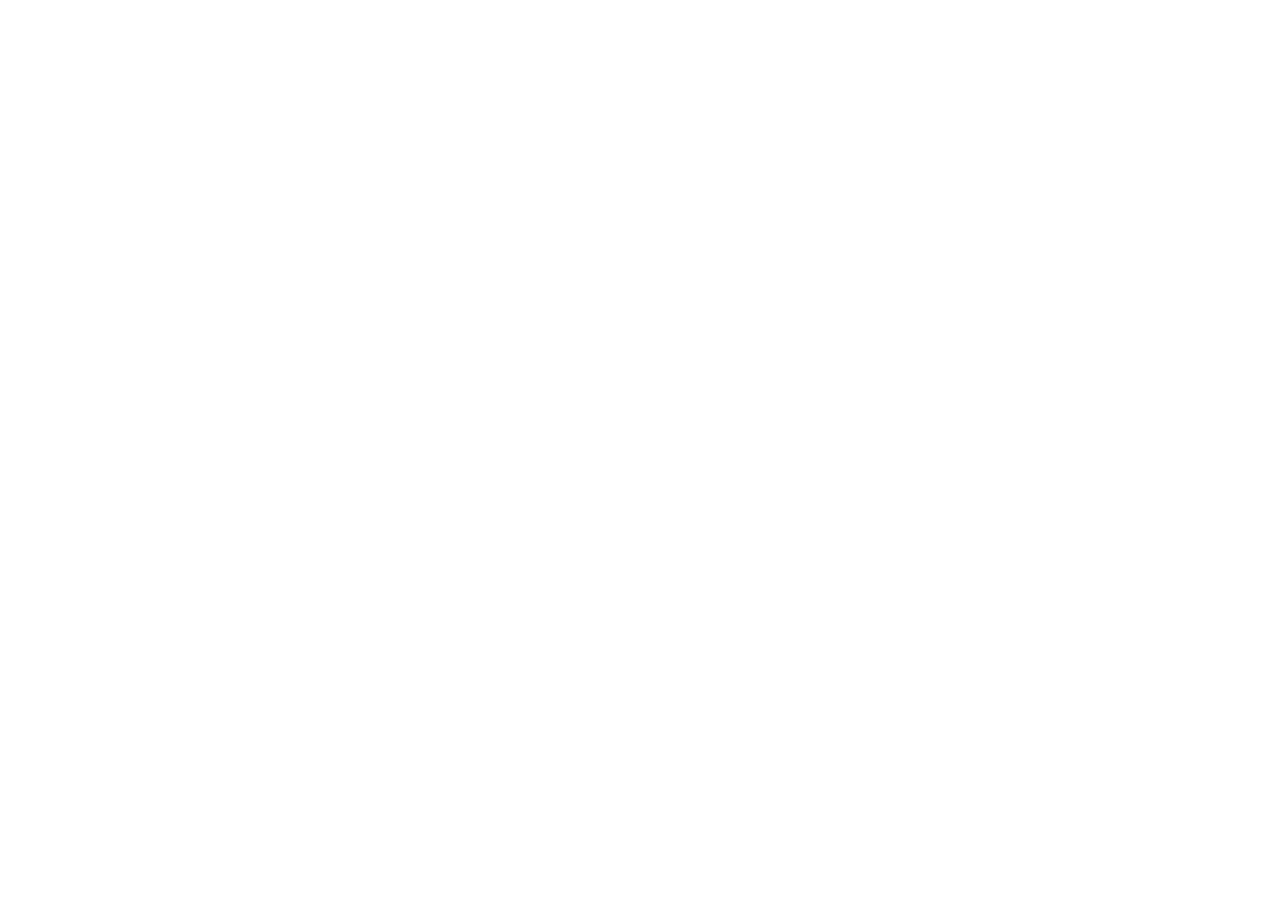
==== commit f49d0546: "fix 404 on direct URL" ====
--- a/index.html
+++ b/index.html
@@ -84,10 +84,16 @@
     <link rel="preconnect" href="https://fonts.googleapis.com" />
     <link rel="preconnect" href="https://fonts.gstatic.com" crossorigin />
     <link href="https://fonts.googleapis.com/css2?family=Cormorant+Garamond:ital,wght@0,300;0,400;0,500;0,600;1,300;1,400&family=DM+Sans:wght@300;400;500&display=swap" rel="stylesheet" />
-    <script type="module" crossorigin src="/assets/index-D7etfpUv.js"></script>
-    <link rel="stylesheet" crossorigin href="/assets/index--2WCZzsZ.css">
   </head>
   <body>
     <div id="root"></div>
+    <script>
+      var redirect = sessionStorage.getItem('redirect');
+      if (redirect) {
+        sessionStorage.removeItem('redirect');
+        window.history.replaceState(null, null, redirect);
+      }
+    </script>
+    <script type="module" src="/src/main.jsx"></script>
   </body>
 </html>
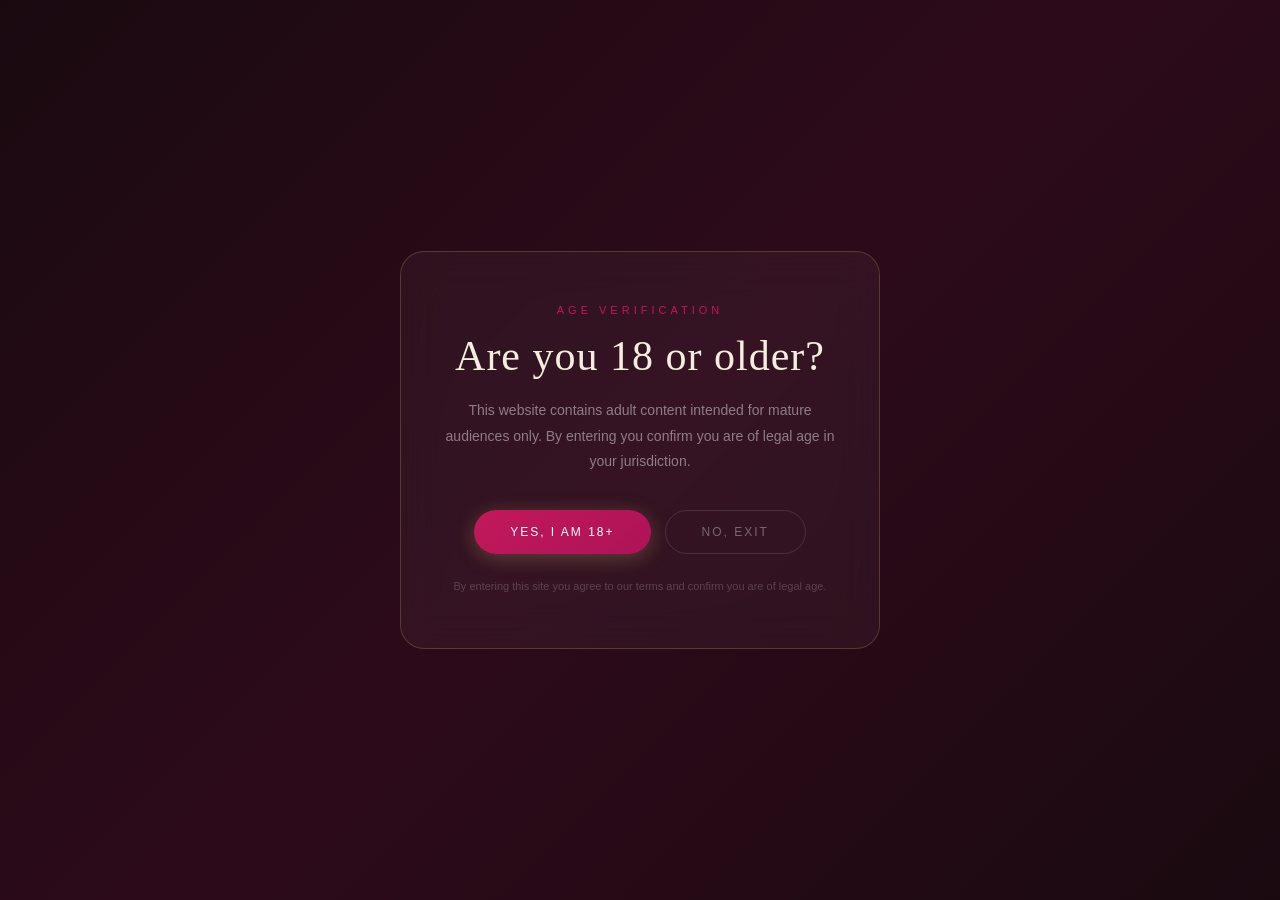
==== commit 47eeba41: "Updates" ====
--- a/index.html
+++ b/index.html
@@ -84,6 +84,8 @@
     <link rel="preconnect" href="https://fonts.googleapis.com" />
     <link rel="preconnect" href="https://fonts.gstatic.com" crossorigin />
     <link href="https://fonts.googleapis.com/css2?family=Cormorant+Garamond:ital,wght@0,300;0,400;0,500;0,600;1,300;1,400&family=DM+Sans:wght@300;400;500&display=swap" rel="stylesheet" />
+    <script type="module" crossorigin src="/assets/index-D7etfpUv.js"></script>
+    <link rel="stylesheet" crossorigin href="/assets/index--2WCZzsZ.css">
   </head>
   <body>
     <div id="root"></div>
@@ -94,6 +96,5 @@
         window.history.replaceState(null, null, redirect);
       }
     </script>
-    <script type="module" src="/src/main.jsx"></script>
   </body>
 </html>
--- a/assets/index--2WCZzsZ.css
+++ b/assets/index--2WCZzsZ.css
@@ -0,0 +1 @@
+.header{z-index:1000;background:#faf7f2f7;border-bottom:1px solid #c2185b26;width:100%;position:sticky;top:0}.header-inner{justify-content:space-between;align-items:center;max-width:1200px;margin:auto;padding:18px 28px;display:flex}.logo{letter-spacing:2px;color:#1a1a1a;font-family:Cormorant Garamond,serif;font-size:26px;font-style:italic;font-weight:400;text-decoration:none}.nav{align-items:center;gap:44px;display:flex}.nav a{color:#666;letter-spacing:3px;text-transform:uppercase;padding-bottom:3px;font-family:DM Sans,sans-serif;font-size:11px;font-weight:400;text-decoration:none;transition:color .25s;position:relative}.nav a:after{content:"";background:#c2185b;width:0;height:1px;transition:width .3s;position:absolute;bottom:0;left:0}.nav a:hover,.nav a.active{color:#c2185b}.nav a:hover:after,.nav a.active:after{width:100%}.nav-dropdown{position:relative}.nav-more{letter-spacing:3px;text-transform:uppercase;color:#666;cursor:pointer;-webkit-user-select:none;user-select:none;padding-bottom:14px;font-family:DM Sans,sans-serif;font-size:11px;transition:color .25s}.nav-more:hover{color:#c2185b}.dropdown-menu{z-index:200;padding-top:14px;position:absolute;top:100%;right:0}.dropdown-menu-inner{background:#fff;border:1px solid #c9a96e33;border-radius:14px;min-width:160px;padding:10px 0;animation:.18s both dropdown-in;box-shadow:0 12px 40px #0000001a}@keyframes dropdown-in{0%{opacity:0;transform:translateY(-8px)}to{opacity:1;transform:translateY(0)}}.dropdown-menu a{letter-spacing:2px;text-transform:uppercase;color:#555;padding:10px 20px;font-family:DM Sans,sans-serif;font-size:12px;text-decoration:none;transition:color .2s,background .2s;display:block}.dropdown-menu a:hover{color:#c2185b;background:#c9a96e0d}.hamburger{cursor:pointer;background:0 0;border:none;flex-direction:column;gap:5px;padding:4px;display:none}.hamburger span{transform-origin:50%;background:#333;width:24px;height:1.5px;transition:all .3s;display:block}.hamburger.active span:first-child{transform:translateY(6.5px)rotate(45deg)}.hamburger.active span:nth-child(2){opacity:0}.hamburger.active span:nth-child(3){transform:translateY(-6.5px)rotate(-45deg)}.mobile-menu{background:#fdf8f9;border-top:1px solid #c2185b26;max-height:0;transition:max-height .3s;display:none;overflow:hidden}.mobile-menu.show{max-height:400px;display:block}.mobile-menu-grid{grid-template-columns:1fr 1fr;padding:8px 0 12px;display:grid}.mobile-menu-grid a{text-align:center;color:#555;letter-spacing:2.5px;text-transform:uppercase;border-bottom:1px solid #c2185b14;padding:13px 20px;font-family:DM Sans,sans-serif;font-size:11px;text-decoration:none;transition:color .2s,background .2s}.mobile-menu-grid a:nth-child(odd){border-right:1px solid #c2185b14}.mobile-menu-grid a:nth-last-child(-n+2){border-bottom:none}.mobile-menu-grid a:hover,.mobile-menu-grid a.active{color:#c2185b;background:#c2185b0a}@media (width<=768px){.nav{display:none}.hamburger{display:flex}}.footer{-webkit-backdrop-filter:blur(12px);background:#ffffffbf;border-top:1px solid #c2185b33;width:100%;margin-top:auto}.footer-inner{max-width:1200px;margin:auto;padding:48px 28px 32px}.footer-top{justify-content:space-between;align-items:center;gap:24px;margin-bottom:36px;display:flex}.footer-logo{color:#1a1a1a;letter-spacing:2px;margin-bottom:6px;font-family:Cormorant Garamond,serif;font-size:32px;font-style:italic;font-weight:400}.footer-tagline{letter-spacing:3px;text-transform:uppercase;color:#c2185b;font-family:DM Sans,sans-serif;font-size:11px}.footer-nav{flex-wrap:wrap;justify-content:flex-end;gap:24px 36px;max-width:600px;display:flex}.footer-nav a{letter-spacing:3px;text-transform:uppercase;color:#888;font-family:DM Sans,sans-serif;font-size:11px;text-decoration:none;transition:color .25s}.footer-nav a:hover,.footer-nav a.active{color:#c2185b}.footer-divider{align-items:center;gap:16px;margin-bottom:28px;display:flex}.footer-divider:before,.footer-divider:after{content:"";background:linear-gradient(90deg,#0000,#c9a96e66,#0000);flex:1;height:1px}.footer-diamond{background:#c2185b;flex-shrink:0;width:6px;height:6px;transform:rotate(45deg)}.footer-bottom{flex-wrap:wrap;justify-content:space-between;align-items:center;gap:20px;display:flex}.footer-copy{color:#aaa;letter-spacing:.5px;font-family:DM Sans,sans-serif;font-size:12px}.footer-bottom-right{flex-direction:column;align-items:flex-end;gap:6px;display:flex}.footer-privacy{color:#c2185b;letter-spacing:.5px;font-family:DM Sans,sans-serif;font-size:12px;text-decoration:none;transition:opacity .2s}.footer-privacy:hover{opacity:.7}.footer-disclaimer{color:#bbb;text-align:right;max-width:380px;font-family:DM Sans,sans-serif;font-size:11px;line-height:1.6}@media (width<=640px){.footer-top{text-align:center;flex-direction:column;gap:20px}.footer-nav{flex-wrap:wrap;justify-content:center;gap:24px}.footer-bottom{text-align:center;flex-direction:column;gap:10px}.footer-disclaimer{text-align:center;max-width:100%}}.book-cta{z-index:999;color:#fff;cursor:pointer;letter-spacing:2px;text-transform:uppercase;background:#25d366;border:none;border-radius:100px;align-items:center;gap:10px;padding:14px 26px;font-family:DM Sans,sans-serif;font-size:12px;font-weight:400;text-decoration:none;transition:box-shadow .3s,transform .3s;display:flex;position:fixed;bottom:32px;right:32px;box-shadow:0 8px 32px #25d36659}.book-cta:hover{transform:translateY(-2px);box-shadow:0 12px 40px #25d36680}.book-cta-wa{flex-shrink:0;width:18px;height:18px}@media (width<=600px){.book-cta{padding:12px 20px;font-size:11px;bottom:20px;right:20px}}.age-gate{z-index:9999;background:linear-gradient(135deg,#1a0a10 0%,#2d0a1a 50%,#1a0a10 100%);justify-content:center;align-items:center;padding:20px;display:flex;position:fixed;inset:0}.age-gate-box{text-align:center;-webkit-backdrop-filter:blur(20px);backdrop-filter:blur(20px);background:#ffffff0a;border:1px solid #c9a96e40;border-radius:24px;width:100%;max-width:480px;padding:52px 40px;animation:.6s cubic-bezier(.22,1,.36,1) both age-in}@keyframes age-in{0%{opacity:0;transform:scale(.95)translateY(20px)}to{opacity:1;transform:scale(1)translateY(0)}}.age-gate-eyebrow{letter-spacing:4px;text-transform:uppercase;color:#c2185b;margin-bottom:16px;font-family:DM Sans,sans-serif;font-size:11px}.age-gate-box h2{color:#f5ede0;letter-spacing:1px;margin-bottom:18px;font-family:Cormorant Garamond,serif;font-size:42px;font-weight:300}.age-gate-sub{color:#ffffff73;margin-bottom:36px;font-family:DM Sans,sans-serif;font-size:14px;font-weight:300;line-height:1.8}.age-gate-btns{justify-content:center;gap:14px;margin-bottom:24px;display:flex}.age-gate-yes{color:#fff;letter-spacing:2px;text-transform:uppercase;cursor:pointer;background:linear-gradient(135deg,#c2185b,#ad1457);border:none;border-radius:100px;padding:14px 36px;font-family:DM Sans,sans-serif;font-size:12px;transition:box-shadow .3s,transform .3s;box-shadow:0 4px 20px #c9a96e4d}.age-gate-yes:hover{transform:translateY(-2px);box-shadow:0 8px 28px #c9a96e73}.age-gate-no{color:#ffffff59;letter-spacing:2px;text-transform:uppercase;cursor:pointer;background:0 0;border:1px solid #ffffff1f;border-radius:100px;padding:14px 36px;font-family:DM Sans,sans-serif;font-size:12px;transition:color .2s,border-color .2s}.age-gate-no:hover{color:#fff9;border-color:#ffffff40}.age-gate-disclaimer{color:#fff3;font-family:DM Sans,sans-serif;font-size:11px;line-height:1.6}.age-gate-sorry{color:#ffffff80;font-family:Cormorant Garamond,serif;font-size:22px;font-weight:300;line-height:1.7}@media (width<=480px){.age-gate-box{padding:36px 24px}.age-gate-box h2{font-size:32px}.age-gate-btns{flex-direction:column}}.loader{z-index:9998;background:linear-gradient(135deg,#1a0a10,#2d0a1a);justify-content:center;align-items:center;animation:.6s cubic-bezier(.22,1,.36,1) 1.8s both loader-out;display:flex;position:fixed;inset:0}@keyframes loader-out{to{opacity:0;pointer-events:none}}.loader-inner{text-align:center;animation:.7s cubic-bezier(.22,1,.36,1) both loader-in}@keyframes loader-in{0%{opacity:0;transform:translateY(16px)}to{opacity:1;transform:translateY(0)}}.loader-name{color:#f5ede0;letter-spacing:4px;margin-bottom:24px;font-family:Cormorant Garamond,serif;font-size:56px;font-style:italic;font-weight:300}.loader-bar{background:#c9a96e33;border-radius:100px;width:160px;height:1px;margin:0 auto 16px;overflow:hidden}.loader-fill{background:linear-gradient(90deg,#c2185b,#f5d99a);border-radius:100px;height:100%;animation:1.6s cubic-bezier(.22,1,.36,1) both loader-progress}@keyframes loader-progress{0%{width:0%}to{width:100%}}.loader-sub{letter-spacing:4px;text-transform:uppercase;color:#c9a96e99;font-family:DM Sans,sans-serif;font-size:11px}.back-to-top{z-index:998;-webkit-backdrop-filter:blur(10px);backdrop-filter:blur(10px);color:#c2185b;cursor:pointer;opacity:0;pointer-events:none;background:#ffffffd9;border:1px solid #c9a96e4d;border-radius:50%;justify-content:center;align-items:center;width:44px;height:44px;font-size:18px;transition:opacity .3s,transform .3s,box-shadow .3s;display:flex;position:fixed;bottom:32px;left:32px;transform:translateY(10px);box-shadow:0 4px 16px #00000014}.back-to-top.visible{opacity:1;pointer-events:all;transform:translateY(0)}.back-to-top:hover{transform:translateY(-2px);box-shadow:0 8px 24px #c9a96e40}@media (width<=600px){.back-to-top{width:38px;height:38px;font-size:16px;bottom:20px;left:20px}}.progress-bar{z-index:9999;background:linear-gradient(90deg,#c2185b,#f5d99a,#c2185b);border-radius:0 2px 2px 0;height:2px;transition:width .1s linear;position:fixed;top:0;left:0}.cookie-banner{z-index:9000;-webkit-backdrop-filter:blur(16px);backdrop-filter:blur(16px);white-space:nowrap;background:#1a1410f2;border:1px solid #c9a96e33;border-radius:100px;align-items:center;gap:20px;padding:14px 24px;animation:.4s cubic-bezier(.22,1,.36,1) both cookie-in;display:flex;position:fixed;bottom:24px;left:50%;transform:translate(-50%);box-shadow:0 8px 32px #00000040}@keyframes cookie-in{0%{opacity:0;transform:translate(-50%)translateY(16px)}to{opacity:1;transform:translate(-50%)translateY(0)}}.cookie-banner p{color:#ffffff8c;margin:0;font-family:DM Sans,sans-serif;font-size:12px;font-weight:300}.cookie-banner button{color:#fff;letter-spacing:1.5px;text-transform:uppercase;cursor:pointer;background:linear-gradient(135deg,#c2185b,#ad1457);border:none;border-radius:100px;flex-shrink:0;padding:8px 20px;font-family:DM Sans,sans-serif;font-size:11px;transition:box-shadow .2s}.cookie-banner button:hover{box-shadow:0 4px 16px #c9a96e66}@media (width<=600px){.cookie-banner{white-space:normal;text-align:center;border-radius:16px;flex-direction:column;width:calc(100% - 32px);bottom:80px}}.note-popup{z-index:8500;background:#fffffff7;border:1px solid #c9a96e40;border-radius:20px;align-items:flex-start;gap:14px;width:280px;padding:20px 20px 20px 16px;animation:.45s cubic-bezier(.22,1,.36,1) both note-in;display:flex;position:fixed;bottom:90px;right:32px;box-shadow:0 16px 48px #00000024}@keyframes note-in{0%{opacity:0;transform:translateY(20px)scale(.95)}to{opacity:1;transform:translateY(0)scale(1)}}.note-close{color:#bbb;cursor:pointer;background:0 0;border:none;font-size:13px;line-height:1;transition:color .2s;position:absolute;top:10px;right:12px}.note-close:hover{color:#888}.note-avatar{color:#fff;background:linear-gradient(135deg,#c2185b,#ad1457);border-radius:50%;flex-shrink:0;justify-content:center;align-items:center;width:42px;height:42px;font-family:Cormorant Garamond,serif;font-size:20px;font-style:italic;display:flex}.note-content{flex:1;padding-right:16px}.note-name{color:#1a1a1a;align-items:center;gap:6px;margin-bottom:4px;font-family:Cormorant Garamond,serif;font-size:16px;font-weight:500;display:flex}.note-online{background:#4caf7d;border-radius:50%;width:7px;height:7px;animation:2s infinite pulse-green;display:inline-block;box-shadow:0 0 0 2px #4caf7d33}.note-msg{color:#666;margin-bottom:14px;font-family:DM Sans,sans-serif;font-size:13.5px;font-weight:300;line-height:1.6}.note-btn{color:#fff;letter-spacing:1.5px;text-transform:uppercase;background:#25d366;border-radius:100px;padding:9px 18px;font-family:DM Sans,sans-serif;font-size:11px;text-decoration:none;transition:box-shadow .2s,transform .2s;display:inline-block;box-shadow:0 3px 12px #25d3664d}.note-btn:hover{transform:translateY(-1px);box-shadow:0 6px 18px #25d36666}@media (width<=600px){.note-popup{width:auto;bottom:80px;left:16px;right:16px}}.intro-page{max-width:1200px;min-height:100vh;margin:auto;padding:60px 20px 80px}.intro-hero{grid-template-columns:1fr 1fr;align-items:center;gap:80px;margin-bottom:100px;display:grid}.intro-text{text-align:left}.intro-eyebrow{letter-spacing:4px;text-transform:uppercase;color:#c2185b;margin-bottom:16px;font-family:DM Sans,sans-serif;font-size:11px}.intro-text h2{color:#1a1a1a;letter-spacing:1px;margin-bottom:30px;font-family:Cormorant Garamond,serif;font-size:54px;font-weight:300;line-height:1.1}.intro-text h2 em{color:#c2185b;font-style:italic}.intro-divider{align-items:center;gap:12px;margin-bottom:28px;display:flex}.intro-divider:after{content:"";background:linear-gradient(90deg,#f48fb1,#0000);flex:1;height:1px}.intro-divider-dot{background:#c2185b;border-radius:50%;flex-shrink:0;width:6px;height:6px}.intro-text p{color:#555;margin-bottom:18px;font-family:DM Sans,sans-serif;font-size:15.5px;font-weight:300;line-height:2}.intro-text h3{color:#1a1a1a;letter-spacing:.5px;margin:32px 0 14px;font-family:Cormorant Garamond,serif;font-size:24px;font-weight:400}.signature{color:#888;margin-top:36px;font-family:DM Sans,sans-serif;font-size:14px;font-style:italic;line-height:1.8}.signature span{color:#c2185b;margin-top:4px;font-family:Cormorant Garamond,serif;font-size:32px;font-style:italic;font-weight:300;display:block}.intro-image{-webkit-user-select:none;user-select:none;position:relative}.intro-image img{aspect-ratio:3/4;object-fit:cover;object-position:top;border-radius:2px 60px;width:100%;height:auto;display:block;box-shadow:0 20px 60px #0000001f}.intro-image .img-shield{z-index:1;cursor:default;border-radius:2px 60px;position:absolute;inset:0}.intro-image-badge{z-index:2;background:#ffffffeb;border:1px solid #c9a96e4d;border-radius:12px;padding:14px 20px;position:absolute;bottom:30px;left:-20px;box-shadow:0 8px 24px #00000014}.intro-image-badge p{letter-spacing:2px;text-transform:uppercase;color:#c2185b;margin:0 0 2px;font-family:DM Sans,sans-serif;font-size:11px}.intro-image-badge strong{color:#1a1a1a;font-family:Cormorant Garamond,serif;font-size:18px;font-weight:400}.marquee-strip{scrollbar-width:thin;scrollbar-color:#c2185b33 transparent;contain:layout style;background:#fff;border:1px solid #c2185b26;border-radius:12px;width:100%;margin-bottom:80px;padding:20px 24px;overflow:auto hidden;box-shadow:0 4px 20px #c2185b0f}.marquee-strip::-webkit-scrollbar{height:4px}.marquee-strip::-webkit-scrollbar-track{background:0 0}.marquee-strip::-webkit-scrollbar-thumb{background:#c2185b33;border-radius:4px}.marquee-track{will-change:transform;gap:40px;width:max-content;animation:30s linear infinite marquee-scroll;display:flex}.marquee-strip:hover .marquee-track{animation-play-state:paused}@keyframes marquee-scroll{0%{transform:translate(0)}to{transform:translate(-50%)}}.marquee-item{color:#555;letter-spacing:2px;white-space:nowrap;flex-shrink:0;font-family:Cormorant Garamond,serif;font-size:15px;font-style:italic}.timeline-section{margin:0 0 80px}.timeline-eyebrow{letter-spacing:4px;text-transform:uppercase;color:#c2185b;text-align:center;margin-bottom:12px;font-family:DM Sans,sans-serif;font-size:11px}.timeline-title{color:#1a1a1a;text-align:center;letter-spacing:1px;margin-bottom:48px;font-family:Cormorant Garamond,serif;font-size:38px;font-weight:300}.timeline{flex-direction:column;max-width:700px;margin:0 auto;display:flex}.timeline-item{grid-template-columns:90px 32px 1fr;align-items:flex-start;gap:0 20px;display:grid}.timeline-left{text-align:right;padding-top:2px}.timeline-time{color:#c2185b;white-space:nowrap;font-family:Cormorant Garamond,serif;font-size:15px;font-style:italic}.timeline-center{flex-direction:column;align-items:center;display:flex}.timeline-dot{background:#c2185b;border:2px solid #fff;border-radius:50%;flex-shrink:0;width:12px;height:12px;margin-top:4px;box-shadow:0 0 0 3px #c9a96e40}.timeline-line{background:linear-gradient(#c9a96e66,#c9a96e1a);flex:1;width:1px;min-height:48px;margin:6px 0}.timeline-right{padding-bottom:36px}.timeline-right h4{color:#1a1a1a;letter-spacing:.3px;margin-bottom:6px;font-family:Cormorant Garamond,serif;font-size:20px;font-weight:400}.timeline-right p{color:#666;font-family:DM Sans,sans-serif;font-size:14px;font-weight:300;line-height:1.8}.intro-cta{text-align:center;background:linear-gradient(135deg,#1a0a10 0%,#2d0a1a 100%);border-radius:24px;margin-top:80px;padding:64px 32px;position:relative;overflow:hidden}.intro-cta:before{content:"";pointer-events:none;background:radial-gradient(#c9a96e1f 0%,#0000 70%);position:absolute;inset:0}.intro-cta-eyebrow{letter-spacing:4px;text-transform:uppercase;color:#c9a96eb3;margin-bottom:16px;font-family:DM Sans,sans-serif;font-size:11px}.intro-cta h3{color:#f5ede0;letter-spacing:1px;margin-bottom:16px;font-family:Cormorant Garamond,serif;font-size:44px;font-weight:300;line-height:1.2}.intro-cta>p{color:#ffffff73;margin-bottom:36px;font-family:DM Sans,sans-serif;font-size:15px;font-weight:300;line-height:1.8}.intro-cta-btns{flex-wrap:wrap;justify-content:center;gap:14px;display:flex}.intro-cta-primary{color:#fff;letter-spacing:2px;text-transform:uppercase;background:linear-gradient(135deg,#c2185b,#ad1457);border-radius:100px;padding:14px 36px;font-family:DM Sans,sans-serif;font-size:12px;text-decoration:none;transition:transform .3s,box-shadow .3s;box-shadow:0 4px 20px #c9a96e59}.intro-cta-primary:hover{transform:translateY(-2px);box-shadow:0 8px 28px #c9a96e80}.intro-cta-secondary{color:#ffffff8c;letter-spacing:2px;text-transform:uppercase;background:0 0;border:1px solid #ffffff26;border-radius:100px;padding:14px 36px;font-family:DM Sans,sans-serif;font-size:12px;text-decoration:none;transition:color .3s,border-color .3s}.intro-cta-secondary:hover{color:#ffffffd9;border-color:#ffffff59}.last-seen-badge{z-index:2;color:#444;letter-spacing:.5px;background:#ffffffeb;border:1px solid #4caf7d4d;border-radius:100px;align-items:center;gap:8px;padding:8px 16px;font-family:DM Sans,sans-serif;font-size:12px;display:flex;position:absolute;top:24px;right:-16px;box-shadow:0 4px 16px #00000014}.last-seen-dot{background:#4caf7d;border-radius:50%;flex-shrink:0;width:8px;height:8px;animation:2s infinite pulse-green;box-shadow:0 0 0 3px #4caf7d33}.trust-section{text-align:center;margin:0 0 80px}.trust-eyebrow{letter-spacing:4px;text-transform:uppercase;color:#c2185b;margin-bottom:24px;font-family:DM Sans,sans-serif;font-size:11px}.trust-badges{flex-wrap:wrap;justify-content:center;gap:12px;display:flex}.trust-badge{color:#444;background:#ffffffb3;border:1px solid #c9a96e33;border-radius:100px;align-items:center;gap:8px;padding:10px 20px;font-family:DM Sans,sans-serif;font-size:13px;font-weight:400;transition:transform .25s,box-shadow .25s;display:flex;box-shadow:0 2px 12px #b48c3c0f}.trust-badge:hover{transform:translateY(-2px);box-shadow:0 6px 20px #b48c3c1f}.trust-icon{font-size:15px}.section-divider{align-items:center;gap:16px;margin:0 0 80px;display:flex}.section-divider:before,.section-divider:after{content:"";background:linear-gradient(90deg,#0000,#f48fb1,#0000);flex:1;height:1px}.section-divider-diamond{background:#c2185b;flex-shrink:0;width:8px;height:8px;transform:rotate(45deg)}.intro-info{grid-template-columns:1fr 1fr;align-items:center;gap:80px;display:grid}.info-text-side{order:2}.info-image-side{-webkit-user-select:none;user-select:none;order:1;position:relative}.info-image-side img{aspect-ratio:3/4;object-fit:cover;object-position:top;border-radius:60px 2px;width:100%;height:auto;display:block;box-shadow:0 20px 60px #0000001f}.info-image-side .img-shield{z-index:1;cursor:default;border-radius:60px 2px;position:absolute;inset:0}.info-title{color:#1a1a1a;letter-spacing:1px;margin-bottom:8px;font-family:Cormorant Garamond,serif;font-size:42px;font-weight:300}.info-eyebrow{letter-spacing:4px;text-transform:uppercase;color:#c2185b;margin-bottom:32px;font-family:DM Sans,sans-serif;font-size:11px}.info-grid{background:#ffffff8c;border:1px solid #c9a96e33;border-radius:14px;grid-template-columns:1fr 1fr;gap:0;display:grid;overflow:hidden;box-shadow:0 4px 30px #b48c3c0f}.info-cell{color:#444;border-bottom:1px solid #c9a96e1f;border-right:1px solid #c9a96e1f;padding:14px 18px;font-family:DM Sans,sans-serif;font-size:14px;line-height:1.7}.info-cell:nth-child(2n){border-right:none}.info-cell:nth-last-child(-n+2){border-bottom:none}.info-cell.full{border-right:none;grid-column:span 2}.info-cell label{letter-spacing:2.5px;text-transform:uppercase;color:#c2185b;margin-bottom:3px;font-size:10px;font-weight:500;display:block}.why-section{text-align:center;margin:80px 0 60px}.why-eyebrow{letter-spacing:4px;text-transform:uppercase;color:#c2185b;margin-bottom:12px;font-family:DM Sans,sans-serif;font-size:11px}.why-title{color:#1a1a1a;letter-spacing:1px;margin-bottom:40px;font-family:Cormorant Garamond,serif;font-size:38px;font-weight:300}.why-cards{grid-template-columns:repeat(3,1fr);gap:20px;display:grid}.why-card{background:#ffffffa6;border:1px solid #c2185b33;border-radius:18px;padding:36px 26px;transition:transform .3s,box-shadow .3s;box-shadow:0 4px 20px #c2185b0f}.why-card:hover{transform:translateY(-5px);box-shadow:0 16px 40px #c2185b21}.why-icon{color:#c2185b;margin-bottom:16px;font-size:22px;display:block}.why-card h4{color:#1a1a1a;letter-spacing:.5px;margin-bottom:12px;font-family:Cormorant Garamond,serif;font-size:22px;font-weight:400}.why-card p{color:#666;font-family:DM Sans,sans-serif;font-size:14px;font-weight:300;line-height:1.8}.avail-banner{background:#ffffffb3;border:1px solid #c2185b40;border-radius:100px;justify-content:center;align-items:center;gap:12px;max-width:fit-content;margin:0 auto 80px;padding:14px 28px;display:flex;box-shadow:0 4px 20px #c2185b14}.avail-dot{background:#4caf7d;border-radius:50%;flex-shrink:0;width:8px;height:8px;animation:2s infinite pulse-green;box-shadow:0 0 0 3px #4caf7d40}@keyframes pulse-green{0%,to{box-shadow:0 0 0 3px #4caf7d40}50%{box-shadow:0 0 0 7px #4caf7d14}}.avail-banner p{letter-spacing:1.5px;text-transform:uppercase;color:#666;margin:0;font-family:DM Sans,sans-serif;font-size:12px}@media (width<=900px){.intro-page{padding:40px 16px 60px}.intro-hero,.intro-info{grid-template-columns:1fr;gap:36px;margin-bottom:60px}.why-cards{grid-template-columns:1fr}.why-title{font-size:30px}.avail-banner{margin-bottom:50px;padding:12px 20px}.avail-banner p{letter-spacing:1px;font-size:10px}.timeline-title{font-size:28px}.timeline-item{grid-template-columns:70px 24px 1fr}.intro-cta h3{font-size:32px}.intro-cta{padding:48px 24px}.intro-text h2{font-size:38px}.intro-image img{aspect-ratio:4/3;border-radius:2px 40px}.intro-image .img-shield{border-radius:2px 40px}.intro-image-badge{bottom:16px;left:10px}.last-seen-badge{top:16px;right:10px}.info-image-side{order:1}.info-text-side{order:2}.info-image-side img{aspect-ratio:4/3;border-radius:40px 2px}.info-image-side .img-shield{border-radius:40px 2px}.info-title{font-size:32px}.section-divider{margin:0 0 50px}}@media (width<=600px){.intro-text h2{font-size:30px}.intro-text p{font-size:14.5px}.intro-image img{aspect-ratio:1;border-radius:2px 30px}.intro-image .img-shield{border-radius:2px 30px}.intro-image-badge{padding:10px 14px;bottom:12px;left:8px}.info-image-side img{aspect-ratio:1;border-radius:30px 2px}.info-image-side .img-shield{border-radius:30px 2px}.info-title{font-size:28px}.info-grid{grid-template-columns:1fr}.info-cell{border-right:none}.info-cell.full{grid-column:span 1}.info-cell:nth-last-child(-n+2){border-bottom:1px solid #c9a96e1f}.info-cell:last-child{border-bottom:none}}.carousel{aspect-ratio:3/4;-webkit-user-select:none;user-select:none;border-radius:2px 60px;width:100%;position:relative;overflow:hidden;box-shadow:0 20px 60px #00000024}.carousel-track{cursor:grab;width:100%;height:100%;position:relative}.carousel-track:active{cursor:grabbing}.carousel-slide{opacity:0;pointer-events:none;transition:opacity .7s cubic-bezier(.22,1,.36,1);position:absolute;inset:0}.carousel-slide.active{opacity:1;pointer-events:all;z-index:2}.carousel-slide img{object-fit:cover;object-position:top;width:100%;height:100%;display:block}.carousel-btn{z-index:10;-webkit-backdrop-filter:blur(8px);backdrop-filter:blur(8px);color:#fff;cursor:pointer;background:#ffffff26;border:1px solid #fff3;border-radius:50%;justify-content:center;align-items:center;width:44px;height:44px;font-size:28px;line-height:1;transition:background .2s,transform .2s;display:flex;position:absolute;top:50%;transform:translateY(-50%)}.carousel-btn:hover{background:#ffffff47;transform:translateY(-50%)scale(1.05)}.carousel-btn-prev{left:14px}.carousel-btn-next{right:14px}.carousel-dots{z-index:10;gap:7px;display:flex;position:absolute;bottom:16px;left:50%;transform:translate(-50%)}.carousel-dot{cursor:pointer;background:#fff6;border:none;border-radius:50%;width:6px;height:6px;padding:0;transition:background .3s,transform .3s}.carousel-dot.active{background:#c2185b;transform:scale(1.4)}@media (width<=900px){.carousel{aspect-ratio:4/3;border-radius:2px 40px}}@media (width<=600px){.carousel{aspect-ratio:1;border-radius:2px 30px}.carousel-btn{width:36px;height:36px;font-size:22px}}.gallery-page{max-width:1200px;min-height:100vh;margin:auto;padding:60px 20px 80px}.gallery-hero{text-align:center;margin-bottom:52px}.gallery-eyebrow{letter-spacing:4px;text-transform:uppercase;color:#c2185b;margin-bottom:14px;font-family:DM Sans,sans-serif;font-size:11px}.gallery-title{text-align:center;color:#1a1a1a;letter-spacing:2px;margin-bottom:10px;font-family:Cormorant Garamond,serif;font-size:52px;font-weight:300}.gallery-hero-line{justify-content:center;align-items:center;gap:14px;margin-bottom:20px;display:flex}.gallery-hero-line span{background:linear-gradient(90deg,#0000,#c2185b);width:50px;height:1px}.gallery-hero-line span:last-child{background:linear-gradient(270deg,#0000,#c2185b)}.gallery-hero-line em{color:#c2185b;letter-spacing:2px;font-family:Cormorant Garamond,serif;font-size:14px;font-style:italic}.gallery-subtitle{color:#666;max-width:520px;margin:0 auto 24px;font-family:DM Sans,sans-serif;font-size:15px;font-weight:300;line-height:1.85}.gallery-counter{-webkit-backdrop-filter:blur(10px);backdrop-filter:blur(10px);background:#ffffffb3;border:1px solid #c9a96e33;border-radius:100px;align-items:baseline;gap:8px;padding:8px 20px;display:inline-flex}.gallery-counter-num{color:#c2185b;font-family:Cormorant Garamond,serif;font-size:24px;font-weight:300}.gallery-counter-label{letter-spacing:2px;text-transform:uppercase;color:#888;font-family:DM Sans,sans-serif;font-size:11px}.gallery-grid{grid-template-columns:repeat(4,1fr);grid-auto-rows:220px;gap:14px;margin-bottom:80px;display:grid}.gallery-item{-webkit-user-select:none;user-select:none;border-radius:8px;height:100%;position:relative;overflow:hidden}.img-shield{z-index:1;cursor:default;position:absolute;inset:0}.gallery-overlay{z-index:2;opacity:0;pointer-events:none;background:linear-gradient(135deg,#c9a96e40,#1a14104d);justify-content:center;align-items:center;transition:opacity .35s;display:flex;position:absolute;inset:0}.gallery-item:hover .gallery-overlay{opacity:1}.gallery-overlay-icon{color:#fffc;font-size:24px;transition:transform .35s cubic-bezier(.22,1,.36,1);transform:scale(.7)}.gallery-item:hover .gallery-overlay-icon{transform:scale(1)}.gallery-item.big-left,.gallery-item.big-right{grid-area:span 2/span 2}.gallery-item img{object-fit:cover;border-radius:8px;width:100%;height:100%;transition:transform .5s cubic-bezier(.22,1,.36,1);display:block}.gallery-item:hover img{transform:scale(1.06)}.gallery-cta{text-align:center;background:linear-gradient(135deg,#1a0a10,#2d0a1a);border-radius:24px;padding:64px 32px;position:relative;overflow:hidden}.gallery-cta:before{content:"";pointer-events:none;background:radial-gradient(#c9a96e1a 0%,#0000 70%);position:absolute;inset:0}.gallery-cta-eyebrow{letter-spacing:4px;text-transform:uppercase;color:#c9a96eb3;margin-bottom:14px;font-family:DM Sans,sans-serif;font-size:11px}.gallery-cta h3{color:#f5ede0;letter-spacing:1px;margin-bottom:12px;font-family:Cormorant Garamond,serif;font-size:42px;font-weight:300}.gallery-cta>p{color:#fff6;margin-bottom:32px;font-family:DM Sans,sans-serif;font-size:15px;font-weight:300}.gallery-cta-btns{flex-wrap:wrap;justify-content:center;gap:14px;display:flex}.gallery-cta-primary{color:#fff;letter-spacing:2px;text-transform:uppercase;background:linear-gradient(135deg,#c2185b,#ad1457);border-radius:100px;padding:14px 36px;font-family:DM Sans,sans-serif;font-size:12px;text-decoration:none;transition:transform .3s,box-shadow .3s;box-shadow:0 4px 20px #c9a96e59}.gallery-cta-primary:hover{transform:translateY(-2px);box-shadow:0 8px 28px #c9a96e80}.gallery-cta-secondary{color:#ffffff80;letter-spacing:2px;text-transform:uppercase;background:0 0;border:1px solid #ffffff26;border-radius:100px;padding:14px 36px;font-family:DM Sans,sans-serif;font-size:12px;text-decoration:none;transition:color .3s,border-color .3s}.gallery-cta-secondary:hover{color:#ffffffd9;border-color:#ffffff59}@media (width<=900px){.gallery-grid{grid-template-columns:repeat(2,1fr);grid-auto-rows:200px}.gallery-item.big-left,.gallery-item.big-right{grid-area:span 2/span 2}.gallery-title{font-size:38px}.gallery-cta h3{font-size:32px}}@media (width<=600px){.gallery-page{padding:40px 16px 60px}.gallery-grid{grid-template-columns:repeat(2,1fr);grid-auto-rows:220px;gap:8px}.gallery-item.big-left,.gallery-item.big-right{grid-area:span 2/span 2}.gallery-title{font-size:32px}.gallery-cta{padding:44px 20px}.gallery-cta h3{font-size:28px}}.date-page{max-width:860px;min-height:100vh;margin:auto;padding:70px 20px 90px}.date-hero{text-align:center;margin-bottom:64px}.date-eyebrow{letter-spacing:4px;text-transform:uppercase;color:#c2185b;margin-bottom:16px;font-family:DM Sans,sans-serif;font-size:11px}.date-hero h2{color:#1a1a1a;letter-spacing:2px;margin-bottom:10px;font-family:Cormorant Garamond,serif;font-size:52px;font-weight:300;line-height:1.15}.date-hero-line{justify-content:center;align-items:center;gap:14px;margin-bottom:28px;display:flex}.date-hero-line span{background:linear-gradient(90deg,#0000,#c2185b);width:60px;height:1px}.date-hero-line span:last-child{background:linear-gradient(270deg,#0000,#c2185b)}.date-hero-line em{color:#c2185b;letter-spacing:2px;font-family:Cormorant Garamond,serif;font-size:15px;font-style:italic}.date-intro{color:#555;max-width:620px;margin:0 auto;font-family:DM Sans,sans-serif;font-size:15.5px;font-weight:300;line-height:2}.date-quote{text-align:center;background:linear-gradient(135deg,#c9a96e12,#ffffff80);border:1px solid #c9a96e2e;border-radius:20px;margin-bottom:56px;padding:48px 40px;position:relative}.date-quote-mark{color:#c2185b40;margin-bottom:20px;font-family:Cormorant Garamond,serif;font-size:100px;font-weight:300;line-height:.6}.date-quote p{color:#444;letter-spacing:.3px;max-width:580px;margin:0 auto;font-family:Cormorant Garamond,serif;font-size:22px;font-style:italic;font-weight:300;line-height:1.8}.date-section-title{letter-spacing:4px;text-transform:uppercase;color:#c2185b;text-align:center;margin-bottom:28px;font-family:Cormorant Garamond,serif;font-size:13px}.date-cards{grid-template-columns:repeat(3,1fr);gap:16px;margin-bottom:64px;display:grid}.date-card{-webkit-backdrop-filter:blur(10px);backdrop-filter:blur(10px);text-align:center;background:#ffffffa6;border:1px solid #c2185b33;border-radius:16px;padding:28px 22px;transition:transform .3s,box-shadow .3s;box-shadow:0 4px 20px #c2185b0f}.date-card:hover{transform:translateY(-4px);box-shadow:0 12px 36px #c2185b1f}.date-card-icon{margin-bottom:14px;font-size:28px;display:block}.date-card h4{color:#1a1a1a;letter-spacing:.5px;margin-bottom:10px;font-family:Cormorant Garamond,serif;font-size:20px;font-weight:400}.date-card p{color:#666;font-family:DM Sans,sans-serif;font-size:13.5px;font-weight:300;line-height:1.75}.date-etiquette{-webkit-backdrop-filter:blur(12px);backdrop-filter:blur(12px);background:#ffffffa6;border:1px solid #c2185b38;border-radius:20px;margin-bottom:56px;padding:44px 48px;box-shadow:0 4px 30px #c2185b12}.date-etiquette-title{color:#1a1a1a;letter-spacing:1px;margin-bottom:6px;font-family:Cormorant Garamond,serif;font-size:32px;font-weight:300}.date-etiquette-sub{letter-spacing:3px;text-transform:uppercase;color:#c2185b;margin-bottom:32px;font-family:DM Sans,sans-serif;font-size:12px}.etiquette-list{flex-direction:column;gap:0;display:flex}.etiquette-item{border-bottom:1px solid #c2185b1a;align-items:flex-start;gap:18px;padding:16px 0;display:flex}.etiquette-item:last-child{border-bottom:none;padding-bottom:0}.etiquette-item:first-child{padding-top:0}.etiquette-num{color:#c2185b;min-width:28px;font-family:Cormorant Garamond,serif;font-size:22px;font-weight:300;line-height:1.4}.etiquette-item div h5{color:#1a1a1a;letter-spacing:.3px;margin-bottom:4px;font-family:Cormorant Garamond,serif;font-size:18px;font-weight:400}.etiquette-item div p{color:#666;font-family:DM Sans,sans-serif;font-size:14px;font-weight:300;line-height:1.75}.date-closing{text-align:center;background:linear-gradient(135deg,#c9a96e14,#ffffff80);border:1px solid #c2185b40;border-radius:20px;padding:48px 32px;box-shadow:0 4px 24px #c2185b0f}.date-closing h3{color:#1a1a1a;letter-spacing:1px;margin-bottom:14px;font-family:Cormorant Garamond,serif;font-size:36px;font-weight:300}.date-closing p{color:#666;max-width:500px;margin:0 auto 28px;font-family:DM Sans,sans-serif;font-size:15px;font-weight:300;line-height:1.9}.date-closing-sig{color:#c2185b;font-family:Cormorant Garamond,serif;font-size:28px;font-style:italic;font-weight:300}@media (width<=768px){.date-hero h2{font-size:38px}.date-cards{grid-template-columns:1fr;gap:12px}.date-etiquette{padding:28px 22px}.date-closing{padding:36px 20px}.date-closing h3{font-size:28px}}@media (width<=480px){.date-hero h2{font-size:30px}.date-page{padding:50px 16px 70px}}.rates-page{max-width:820px;min-height:100vh;margin:auto;padding:70px 20px 80px}.rates-profile-img{border:1px solid #c2185b66;border-radius:120px;width:220px;height:280px;margin:0 auto 40px;position:relative;overflow:hidden;box-shadow:0 8px 40px #c2185b26}.rates-profile-img img{object-fit:cover;object-position:top;width:100%;height:100%}.rates-profile-overlay{text-align:center;background:linear-gradient(#0000,#1a1410b3);padding:20px 0 12px;position:absolute;bottom:0;left:0;right:0}.rates-profile-overlay span{letter-spacing:2px;color:#c9a96ed9;text-transform:lowercase;font-family:Cormorant Garamond,serif;font-size:12px}.rates-hero{text-align:center;margin-bottom:56px}.rates-hero h2{letter-spacing:3px;color:#1a1a1a;margin-bottom:10px;font-family:Cormorant Garamond,serif;font-size:52px;font-weight:300;line-height:1.15}.rates-hero-line{justify-content:center;align-items:center;gap:14px;margin-bottom:28px;display:flex}.rates-hero-line span{background:linear-gradient(90deg,#0000,#c2185b);width:60px;height:1px}.rates-hero-line span:last-child{background:linear-gradient(270deg,#0000,#c2185b)}.rates-hero-line em{color:#c2185b;letter-spacing:2px;text-transform:uppercase;font-family:Cormorant Garamond,serif;font-size:15px;font-style:italic}.rates-intro{color:#555;max-width:600px;margin:0 auto;font-family:DM Sans,sans-serif;font-size:15.5px;line-height:2}.rates-divider{align-items:center;gap:16px;margin:44px 0;display:flex}.rates-divider:before,.rates-divider:after{content:"";background:linear-gradient(90deg,#0000,#f48fb1,#0000);flex:1;height:1px}.rates-divider-diamond{background:#c2185b;flex-shrink:0;width:7px;height:7px;transform:rotate(45deg)}.deposit-card{background:#fff;border:1px solid #c2185b4d;border-radius:16px;margin-bottom:52px;padding:32px 36px;box-shadow:0 4px 20px #c2185b12}.deposit-card-title{letter-spacing:3px;text-transform:uppercase;color:#c2185b;margin-bottom:20px;font-family:Cormorant Garamond,serif;font-size:13px}.deposit-row{color:#444;border-bottom:1px solid #c2185b1f;align-items:flex-start;gap:14px;padding:12px 0;font-family:DM Sans,sans-serif;font-size:14.5px;line-height:1.75;display:flex}.deposit-row:last-child{border-bottom:none;padding-bottom:0}.deposit-row--notice{background:#c2185b0f;border-radius:8px;align-items:flex-start;margin-top:4px;padding:18px 16px;border-bottom:none!important}.deposit-notice-body{flex-direction:column;gap:10px;display:flex}.deposit-notice-title{color:#ad1457;letter-spacing:.5px;margin:0;font-family:Cormorant Garamond,serif;font-size:16px;font-weight:500}.deposit-notice-body>p{color:#555;margin:0;font-family:DM Sans,sans-serif;font-size:14px;line-height:1.75}.deposit-notice-list{flex-direction:column;gap:8px;margin:0;padding-left:18px;display:flex}.deposit-notice-list li{color:#555;font-family:DM Sans,sans-serif;font-size:14px;line-height:1.75}.deposit-notice-list li strong{color:#333;font-weight:500}.deposit-notice-footer{color:#888;border-top:1px solid #c2185b33;padding-top:10px;font-family:Cormorant Garamond,serif;font-size:15px;font-style:italic;margin:0!important}.payment-methods{flex-direction:column;gap:12px;width:100%;display:flex}.payment-methods-title{color:#ad1457;letter-spacing:.5px;margin:0;font-family:Cormorant Garamond,serif;font-size:15px;font-weight:500}.payment-methods-grid{flex-wrap:wrap;gap:8px;display:flex}.payment-badge{color:#444;white-space:nowrap;background:#c2185b1a;border:1px solid #c2185b4d;border-radius:20px;padding:5px 14px;font-family:DM Sans,sans-serif;font-size:13px}.deposit-row:first-of-type{padding-top:0}.deposit-icon{flex-shrink:0;margin-top:2px;font-size:16px}.rates-section-label{text-align:center;margin-bottom:32px}.rates-section-label h3{color:#1a1a1a;letter-spacing:1.5px;margin-bottom:6px;font-family:Cormorant Garamond,serif;font-size:34px;font-weight:300}.rates-section-label p{letter-spacing:3px;text-transform:uppercase;color:#aaa;font-family:DM Sans,sans-serif;font-size:12px}.rates-list{background:#fff;border:1px solid #c2185b33;border-radius:16px;flex-direction:column;gap:0;margin-bottom:40px;display:flex;overflow:hidden;box-shadow:0 4px 20px #c2185b14}.rate-row{border-bottom:1px solid #c2185b1a;justify-content:space-between;align-items:center;gap:12px;padding:18px 32px;transition:background .25s;display:flex}.rate-row:last-child{border-bottom:none}.rate-row:hover{background:#c2185b0f}.rate-row.preferred{background:linear-gradient(90deg,#c9a96e12,#ffffff4d)}.rate-duration{color:#333;flex-direction:column;gap:3px;font-family:DM Sans,sans-serif;font-size:15px;font-weight:400;display:flex}.rate-tag{color:#c2185b;letter-spacing:.5px;font-size:11px;font-style:italic}.rate-price{color:#ad1457;white-space:nowrap;font-family:Cormorant Garamond,serif;font-size:22px;font-weight:500}.rate-price.small{color:#999;font-family:DM Sans,sans-serif;font-size:15px;font-weight:300}.rates-ticker{scrollbar-width:thin;scrollbar-color:#c2185b33 transparent;background:#fff;border:1px solid #c2185b26;border-radius:12px;width:100%;margin-bottom:52px;padding:20px 24px;overflow:auto hidden;box-shadow:0 4px 20px #c2185b0f}.rates-ticker::-webkit-scrollbar{height:4px}.rates-ticker::-webkit-scrollbar-track{background:0 0}.rates-ticker::-webkit-scrollbar-thumb{background:#c2185b33;border-radius:4px}.rates-ticker-track{gap:48px;width:max-content;animation:35s linear infinite marquee-scroll;display:flex}.rates-ticker:hover .rates-ticker-track{animation-play-state:paused}.rates-ticker-item{color:#555;white-space:nowrap;letter-spacing:.5px;flex-shrink:0;font-family:Cormorant Garamond,serif;font-size:15px}.rates-ticker-item em{color:#333;font-style:italic}.rates-ticker-dot{color:#c2185b;margin-left:48px;font-size:10px}.included-section{margin-bottom:40px}.included-eyebrow{letter-spacing:4px;text-transform:uppercase;color:#c2185b;text-align:center;margin-bottom:20px;font-family:DM Sans,sans-serif;font-size:11px}.included-grid{grid-template-columns:repeat(3,1fr);gap:12px;display:grid}.included-item{-webkit-backdrop-filter:blur(8px);backdrop-filter:blur(8px);background:#fff9;border:1px solid #c2185b26;border-radius:12px;align-items:center;gap:12px;padding:14px 18px;transition:transform .25s,box-shadow .25s;display:flex}.included-item:hover{transform:translateY(-2px);box-shadow:0 8px 24px #c2185b1a}.included-item span{flex-shrink:0;font-size:18px}.included-item p{color:#555;margin:0;font-family:DM Sans,sans-serif;font-size:13.5px;font-weight:300;line-height:1.5}.rates-notes{grid-template-columns:1fr 1fr;gap:14px;margin-bottom:40px;display:grid}.rates-note{-webkit-backdrop-filter:blur(8px);backdrop-filter:blur(8px);color:#555;background:#fff9;border:1px solid #c2185b2e;border-radius:12px;padding:18px 20px;font-family:DM Sans,sans-serif;font-size:14px;line-height:1.75}.rates-note strong{color:#333;font-weight:500}.couples-box{text-align:center;background:linear-gradient(135deg,#c9a96e1a 0%,#fff9 100%);border:1px solid #c2185b59;border-radius:16px;padding:36px 28px;box-shadow:0 4px 24px #c2185b12}.couples-box h4{color:#1a1a1a;letter-spacing:1px;margin-bottom:10px;font-family:Cormorant Garamond,serif;font-size:28px;font-weight:300}.couples-box p{color:#555;font-family:DM Sans,sans-serif;font-size:15px;line-height:1.8}.couples-box strong{color:#ad1457;font-weight:500}@media (width<=600px){.rates-hero h2{font-size:38px}.deposit-card{padding:24px 20px}.rate-row{padding:16px 20px}.rate-price{font-size:19px}.rates-notes{grid-template-columns:1fr}.included-grid{grid-template-columns:1fr 1fr}.rates-section-label h3{font-size:28px}}.booking-steps{color:var(--text-muted,#bbb);flex-direction:column;gap:.35rem;margin:.5rem 0 0 1.2rem;padding:0;font-size:.92rem;display:flex}.np-page{max-width:900px;min-height:100vh;margin:auto;padding:70px 20px 90px}.np-hero{text-align:center;margin-bottom:60px}.np-eyebrow{letter-spacing:4px;text-transform:uppercase;color:#c2185b;margin-bottom:14px;font-family:DM Sans,sans-serif;font-size:11px}.np-hero h2{color:#1a1a1a;letter-spacing:2px;margin-bottom:10px;font-family:Cormorant Garamond,serif;font-size:52px;font-weight:300;line-height:1.15}.np-hero-line{justify-content:center;align-items:center;gap:14px;margin-bottom:24px;display:flex}.np-hero-line span{background:linear-gradient(90deg,#0000,#c2185b);width:50px;height:1px}.np-hero-line span:last-child{background:linear-gradient(270deg,#0000,#c2185b)}.np-hero-line em{color:#c2185b;letter-spacing:2px;font-family:Cormorant Garamond,serif;font-size:14px;font-style:italic}.np-intro{color:#555;max-width:600px;margin:0 auto;font-family:DM Sans,sans-serif;font-size:15.5px;font-weight:300;line-height:2}.np-section-label{letter-spacing:4px;text-transform:uppercase;color:#c2185b;text-align:center;margin-bottom:28px;font-family:DM Sans,sans-serif;font-size:11px}.contact-grid{grid-template-columns:repeat(3,1fr);gap:16px;margin-bottom:36px;display:grid}.contact-card{text-align:center;background:#ffffffa6;border:1px solid #c9a96e33;border-radius:18px;padding:32px 24px;box-shadow:0 4px 20px #b48c3c0f}.contact-icon{margin-bottom:14px;font-size:28px;display:block}.contact-card h4{color:#1a1a1a;margin-bottom:10px;font-family:Cormorant Garamond,serif;font-size:22px;font-weight:400}.contact-card p{color:#666;margin-bottom:18px;font-family:DM Sans,sans-serif;font-size:14px;font-weight:300;line-height:1.75}.contact-btn{color:#fff;letter-spacing:2px;text-transform:uppercase;background:#25d366;border-radius:100px;padding:12px 24px;font-family:DM Sans,sans-serif;font-size:11px;text-decoration:none;transition:box-shadow .3s,transform .3s;display:inline-block;box-shadow:0 4px 16px #25d3664d}.contact-btn:hover{transform:translateY(-2px);box-shadow:0 8px 24px #25d36673}.contact-btn-tg{background:#229ed9;margin-top:10px;box-shadow:0 4px 16px #229ed94d}.contact-btn-tg:hover{box-shadow:0 8px 24px #229ed973}.contact-note{color:#666;text-align:center;background:#ffffff8c;border:1px solid #c9a96e2e;border-radius:12px;padding:18px 24px;font-family:DM Sans,sans-serif;font-size:14px;line-height:1.75}.screening-why{background:#ffffffa6;border:1px solid #c9a96e33;border-radius:18px;margin-bottom:52px;padding:36px 40px;box-shadow:0 4px 20px #b48c3c0f}.screening-why h3{color:#1a1a1a;margin-bottom:14px;font-family:Cormorant Garamond,serif;font-size:28px;font-weight:300}.screening-why p{color:#555;font-family:DM Sans,sans-serif;font-size:15px;font-weight:300;line-height:1.9}.screening-steps{background:#ffffffa6;border:1px solid #c9a96e33;border-radius:18px;flex-direction:column;gap:0;margin-bottom:36px;display:flex;overflow:hidden;box-shadow:0 4px 20px #b48c3c0f}.screening-step{border-bottom:1px solid #c9a96e1a;align-items:flex-start;gap:24px;padding:24px 32px;display:flex}.screening-step:last-child{border-bottom:none}.screening-num{color:#c2185b;min-width:36px;font-family:Cormorant Garamond,serif;font-size:28px;font-weight:300;line-height:1.3}.screening-step h4{color:#1a1a1a;margin-bottom:6px;font-family:Cormorant Garamond,serif;font-size:20px;font-weight:400}.screening-step p{color:#666;font-family:DM Sans,sans-serif;font-size:14px;font-weight:300;line-height:1.75}.screening-bottom{text-align:center;background:linear-gradient(135deg,#c9a96e14,#ffffff80);border:1px solid #c9a96e40;border-radius:18px;padding:40px 32px}.screening-bottom h4{color:#1a1a1a;margin-bottom:12px;font-family:Cormorant Garamond,serif;font-size:28px;font-weight:300}.screening-bottom p{color:#666;max-width:520px;margin:0 auto;font-family:DM Sans,sans-serif;font-size:14.5px;font-weight:300;line-height:1.9}.faq-list{background:#ffffffa6;border:1px solid #c9a96e33;border-radius:18px;flex-direction:column;gap:0;display:flex;overflow:hidden;box-shadow:0 4px 20px #b48c3c0f}.faq-item{cursor:pointer;border-bottom:1px solid #c9a96e1a;padding:20px 28px;transition:background .2s}.faq-item:last-child{border-bottom:none}.faq-item:hover,.faq-item.open{background:#c9a96e0d}.faq-question{color:#1a1a1a;justify-content:space-between;align-items:center;gap:16px;font-family:Cormorant Garamond,serif;font-size:19px;font-weight:400;display:flex}.faq-icon{color:#c2185b;flex-shrink:0;font-family:DM Sans,sans-serif;font-size:22px}.faq-answer{color:#666;margin-top:12px;padding-right:32px;font-family:DM Sans,sans-serif;font-size:14.5px;font-weight:300;line-height:1.85}.avail-schedule{margin-bottom:40px}.avail-days{background:#ffffffa6;border:1px solid #c9a96e33;border-radius:18px;flex-direction:column;gap:0;display:flex;overflow:hidden;box-shadow:0 4px 20px #b48c3c0f}.avail-day{border-bottom:1px solid #c9a96e1a;align-items:center;gap:16px;padding:16px 28px;font-family:DM Sans,sans-serif;display:flex}.avail-day:last-child{border-bottom:none}.avail-day-name{color:#333;min-width:110px;font-size:15px;font-weight:400}.avail-status-dot{border-radius:50%;flex-shrink:0;width:8px;height:8px}.avail-status-dot.available{background:#4caf7d;box-shadow:0 0 0 3px #4caf7d33}.avail-status-dot.limited{background:#e8a838;box-shadow:0 0 0 3px #e8a83833}.avail-status-dot.unavailable{background:#ccc}.avail-status-text{letter-spacing:1.5px;text-transform:uppercase;font-size:12px}.avail-day.available .avail-status-text{color:#4caf7d}.avail-day.limited .avail-status-text{color:#e8a838}.avail-day.unavailable .avail-status-text{color:#bbb}.avail-notes{grid-template-columns:1fr 1fr;gap:14px;margin-bottom:44px;display:grid}.avail-note-item{color:#555;background:#fff9;border:1px solid #c9a96e26;border-radius:14px;align-items:flex-start;gap:14px;padding:18px 20px;font-family:DM Sans,sans-serif;font-size:14px;font-weight:300;line-height:1.75;display:flex}.avail-note-item span{flex-shrink:0;font-size:18px}.avail-cta{text-align:center;background:linear-gradient(135deg,#c9a96e14,#ffffff80);border:1px solid #c9a96e40;border-radius:18px;padding:44px 32px}.avail-cta h3{color:#1a1a1a;margin-bottom:10px;font-family:Cormorant Garamond,serif;font-size:32px;font-weight:300}.avail-cta p{color:#666;margin-bottom:24px;font-family:DM Sans,sans-serif;font-size:15px;font-weight:300}.journal-grid{grid-template-columns:repeat(2,1fr);gap:20px;display:grid}.journal-card{cursor:pointer;background:#ffffffa6;border:1px solid #c9a96e33;border-radius:18px;padding:32px 28px;transition:transform .3s,box-shadow .3s;box-shadow:0 4px 20px #b48c3c0f}.journal-card:hover{transform:translateY(-4px);box-shadow:0 12px 36px #b48c3c1f}.journal-card-top{justify-content:space-between;align-items:center;margin-bottom:14px;display:flex}.journal-tag{letter-spacing:2.5px;text-transform:uppercase;color:#c2185b;background:#c9a96e1a;border-radius:100px;padding:4px 10px;font-family:DM Sans,sans-serif;font-size:10px}.journal-date{color:#bbb;font-family:DM Sans,sans-serif;font-size:12px}.journal-card h3{color:#1a1a1a;letter-spacing:.3px;margin-bottom:12px;font-family:Cormorant Garamond,serif;font-size:24px;font-weight:400}.journal-card p{color:#666;margin-bottom:18px;font-family:DM Sans,sans-serif;font-size:14px;font-weight:300;line-height:1.8}.journal-read{letter-spacing:1.5px;color:#c2185b;text-transform:uppercase;font-family:DM Sans,sans-serif;font-size:12px}.wishlist-grid{grid-template-columns:repeat(3,1fr);gap:16px;margin-bottom:36px;display:grid}.wishlist-card{background:#ffffffa6;border:1px solid #c9a96e33;border-radius:18px;padding:28px 22px;transition:transform .3s,box-shadow .3s;box-shadow:0 4px 20px #b48c3c0f}.wishlist-card:hover{transform:translateY(-4px);box-shadow:0 12px 36px #b48c3c1f}.wishlist-emoji{margin-bottom:12px;font-size:28px;display:block}.wishlist-card h4{color:#1a1a1a;margin-bottom:12px;font-family:Cormorant Garamond,serif;font-size:20px;font-weight:400}.wishlist-card ul{flex-direction:column;gap:6px;padding:0;list-style:none;display:flex}.wishlist-card ul li{color:#666;padding-left:14px;font-family:DM Sans,sans-serif;font-size:13.5px;font-weight:300;position:relative}.wishlist-card ul li:before{content:"·";color:#c2185b;position:absolute;left:0}.wishlist-note{text-align:center;color:#888;background:#ffffff80;border:1px solid #c9a96e26;border-radius:12px;padding:20px;font-family:Cormorant Garamond,serif;font-size:18px;font-style:italic;font-weight:300}@media (width<=768px){.np-hero h2{font-size:38px}.contact-grid,.reviews-grid,.avail-notes,.journal-grid{grid-template-columns:1fr}.wishlist-grid{grid-template-columns:repeat(2,1fr)}.screening-why{padding:24px 20px}.screening-step{padding:18px 20px}}@media (width<=480px){.np-page{padding:50px 16px 70px}.np-hero h2{font-size:30px}.wishlist-grid{grid-template-columns:1fr}.faq-question{font-size:16px}}.notfound{text-align:center;flex-direction:column;justify-content:center;align-items:center;min-height:80vh;padding:40px 20px;display:flex}.notfound-eyebrow{color:#c9a96e33;margin-bottom:8px;font-family:Cormorant Garamond,serif;font-size:100px;font-weight:300;line-height:1}.notfound h2{color:#1a1a1a;letter-spacing:1px;margin-bottom:10px;font-family:Cormorant Garamond,serif;font-size:42px;font-weight:300}.notfound-line{justify-content:center;align-items:center;gap:14px;margin-bottom:24px;display:flex}.notfound-line span{background:linear-gradient(90deg,#0000,#c2185b);width:50px;height:1px}.notfound-line span:last-child{background:linear-gradient(270deg,#0000,#c2185b)}.notfound-line em{color:#c2185b;letter-spacing:2px;font-family:Cormorant Garamond,serif;font-size:15px;font-style:italic}.notfound-sub{color:#888;max-width:400px;margin-bottom:36px;font-family:DM Sans,sans-serif;font-size:15px;font-weight:300;line-height:1.8}.notfound-btn{color:#fff;letter-spacing:2px;text-transform:uppercase;cursor:pointer;background:linear-gradient(135deg,#c2185b,#ad1457);border:none;border-radius:100px;padding:14px 36px;font-family:DM Sans,sans-serif;font-size:12px;transition:transform .3s,box-shadow .3s;box-shadow:0 4px 20px #c9a96e4d}.notfound-btn:hover{transform:translateY(-2px);box-shadow:0 8px 28px #c9a96e73}.privacy-page{max-width:720px}.privacy-body{flex-direction:column;gap:36px;display:flex}.privacy-body section{-webkit-backdrop-filter:blur(10px);backdrop-filter:blur(10px);background:#fff9;border:1px solid #c9a96e26;border-radius:16px;padding:28px 32px}.privacy-body h3{color:#1a1a1a;letter-spacing:.3px;margin-bottom:12px;font-family:Cormorant Garamond,serif;font-size:22px;font-weight:400}.privacy-body p{color:#555;font-family:DM Sans,sans-serif;font-size:14.5px;font-weight:300;line-height:1.85}.privacy-body ul{flex-direction:column;gap:6px;margin-top:10px;padding-left:20px;display:flex}.privacy-body ul li{color:#555;font-family:DM Sans,sans-serif;font-size:14px;font-weight:300;line-height:1.75}.privacy-body a{color:#c2185b;text-underline-offset:3px;text-decoration:underline}@media (width<=600px){.privacy-body section{padding:20px 18px}}*{box-sizing:border-box;margin:0;padding:0}body{color:#222;background:#fdf8f9;min-height:100vh;font-family:DM Sans,system-ui,sans-serif;font-weight:300}h1,h2,h3,h4,h5{font-family:Cormorant Garamond,serif;font-weight:400}html{scroll-behavior:smooth}.section{min-height:100vh;padding:80px 20px}.reveal{opacity:0;transition:opacity .6s,transform .6s;transform:translateY(28px)}.reveal.revealed{opacity:1;transform:translateY(0)}.reveal-left{opacity:0;transition:opacity .6s,transform .6s;transform:translate(-30px)}.reveal-left.revealed{opacity:1;transform:translate(0)}.reveal-right{opacity:0;transition:opacity .6s,transform .6s;transform:translate(30px)}.reveal-right.revealed{opacity:1;transform:translate(0)}.reveal-scale{opacity:0;transition:opacity .6s,transform .6s;transform:scale(.96)}.reveal-scale.revealed{opacity:1;transform:scale(1)}.reveal-delay-1{transition-delay:80ms}.reveal-delay-2{transition-delay:.16s}.reveal-delay-3{transition-delay:.24s}.reveal-delay-4{transition-delay:.32s}.reveal-delay-5{transition-delay:.4s}@keyframes page-enter{0%{opacity:0;transform:translateY(16px)}to{opacity:1;transform:translateY(0)}}.page-enter{animation:.4s both page-enter}.page-curtain{z-index:8000;pointer-events:none;background:#1a0a10;animation:.35s both curtain-out;position:fixed;inset:0}@keyframes curtain-out{0%{opacity:1}to{opacity:0}}.parallax-img{will-change:transform}#cursor-glow{pointer-events:none;z-index:0;will-change:transform;background:radial-gradient(circle,#c2185b12 0%,#0000 70%);border-radius:50%;width:280px;height:280px;display:none;position:fixed;top:0;left:0;transform:translate(0)translate(-50%,-50%)}@media (hover:hover){#cursor-glow{display:block}}
